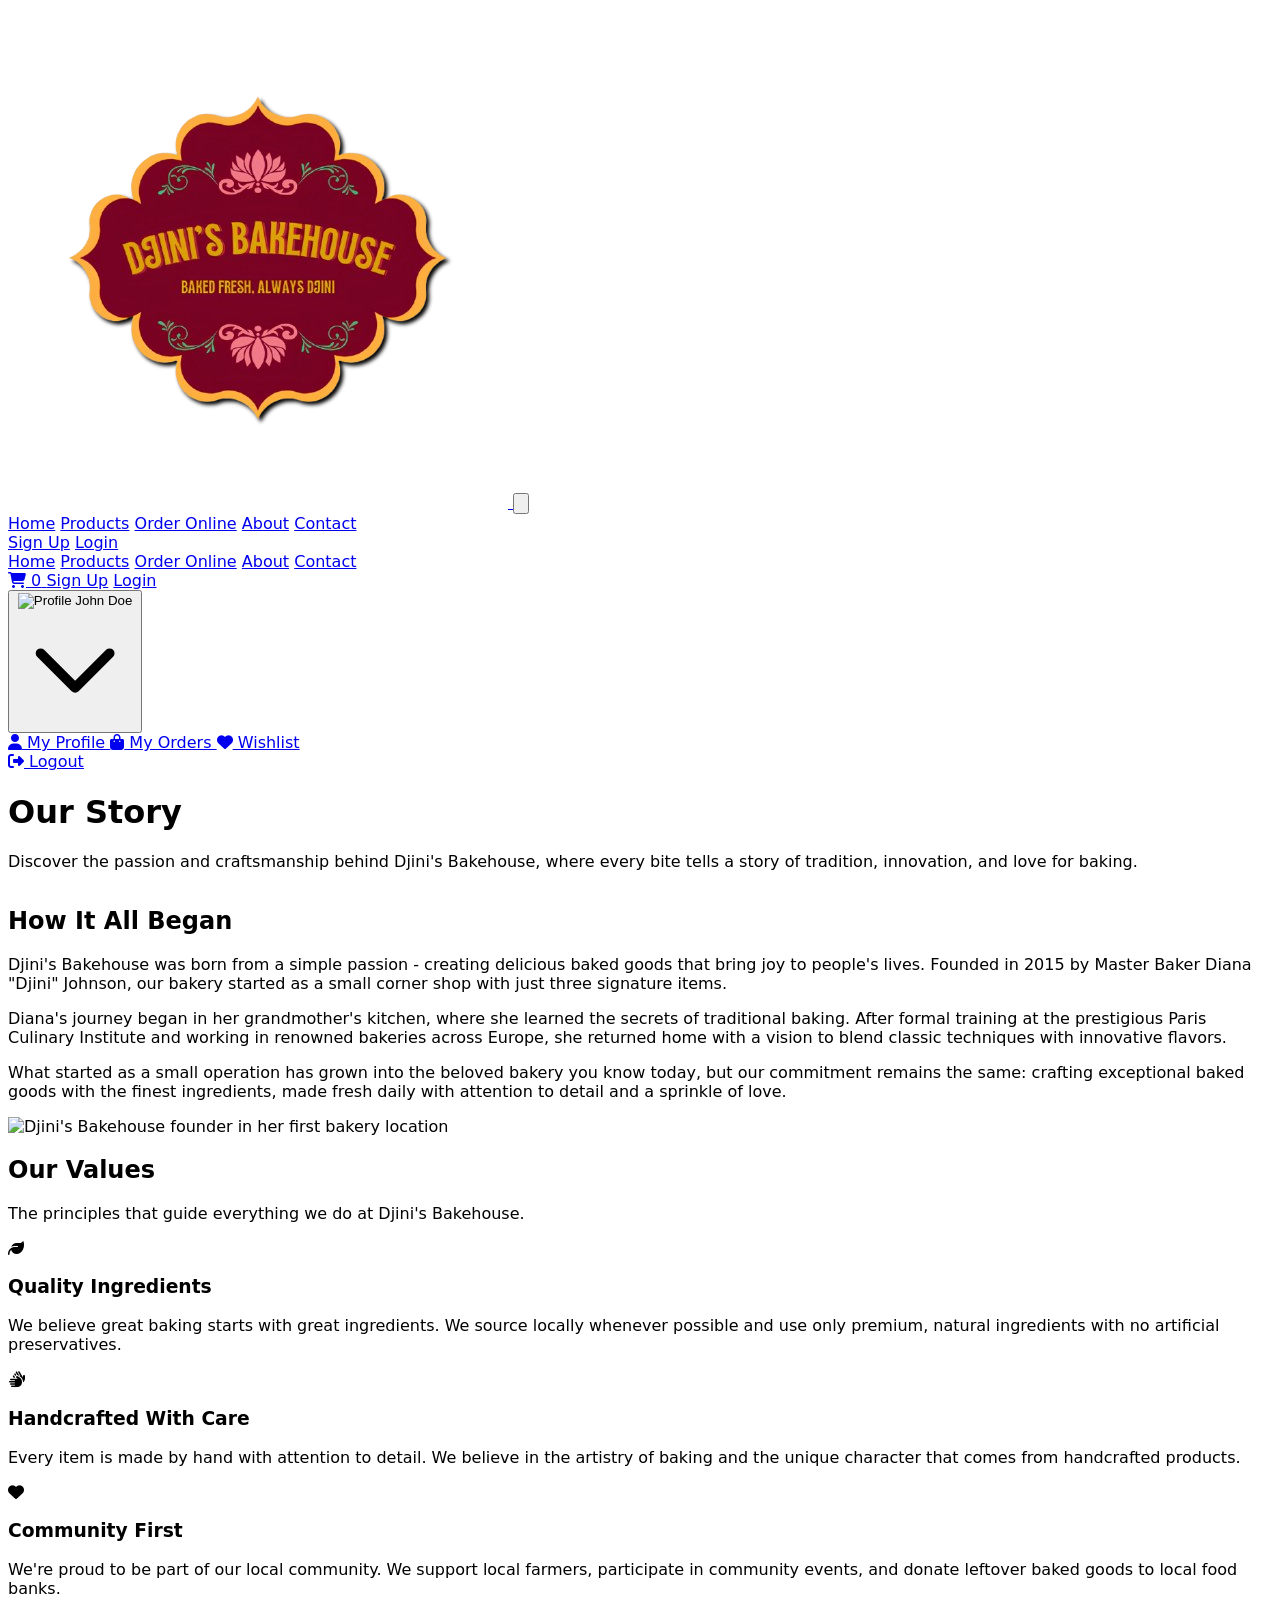
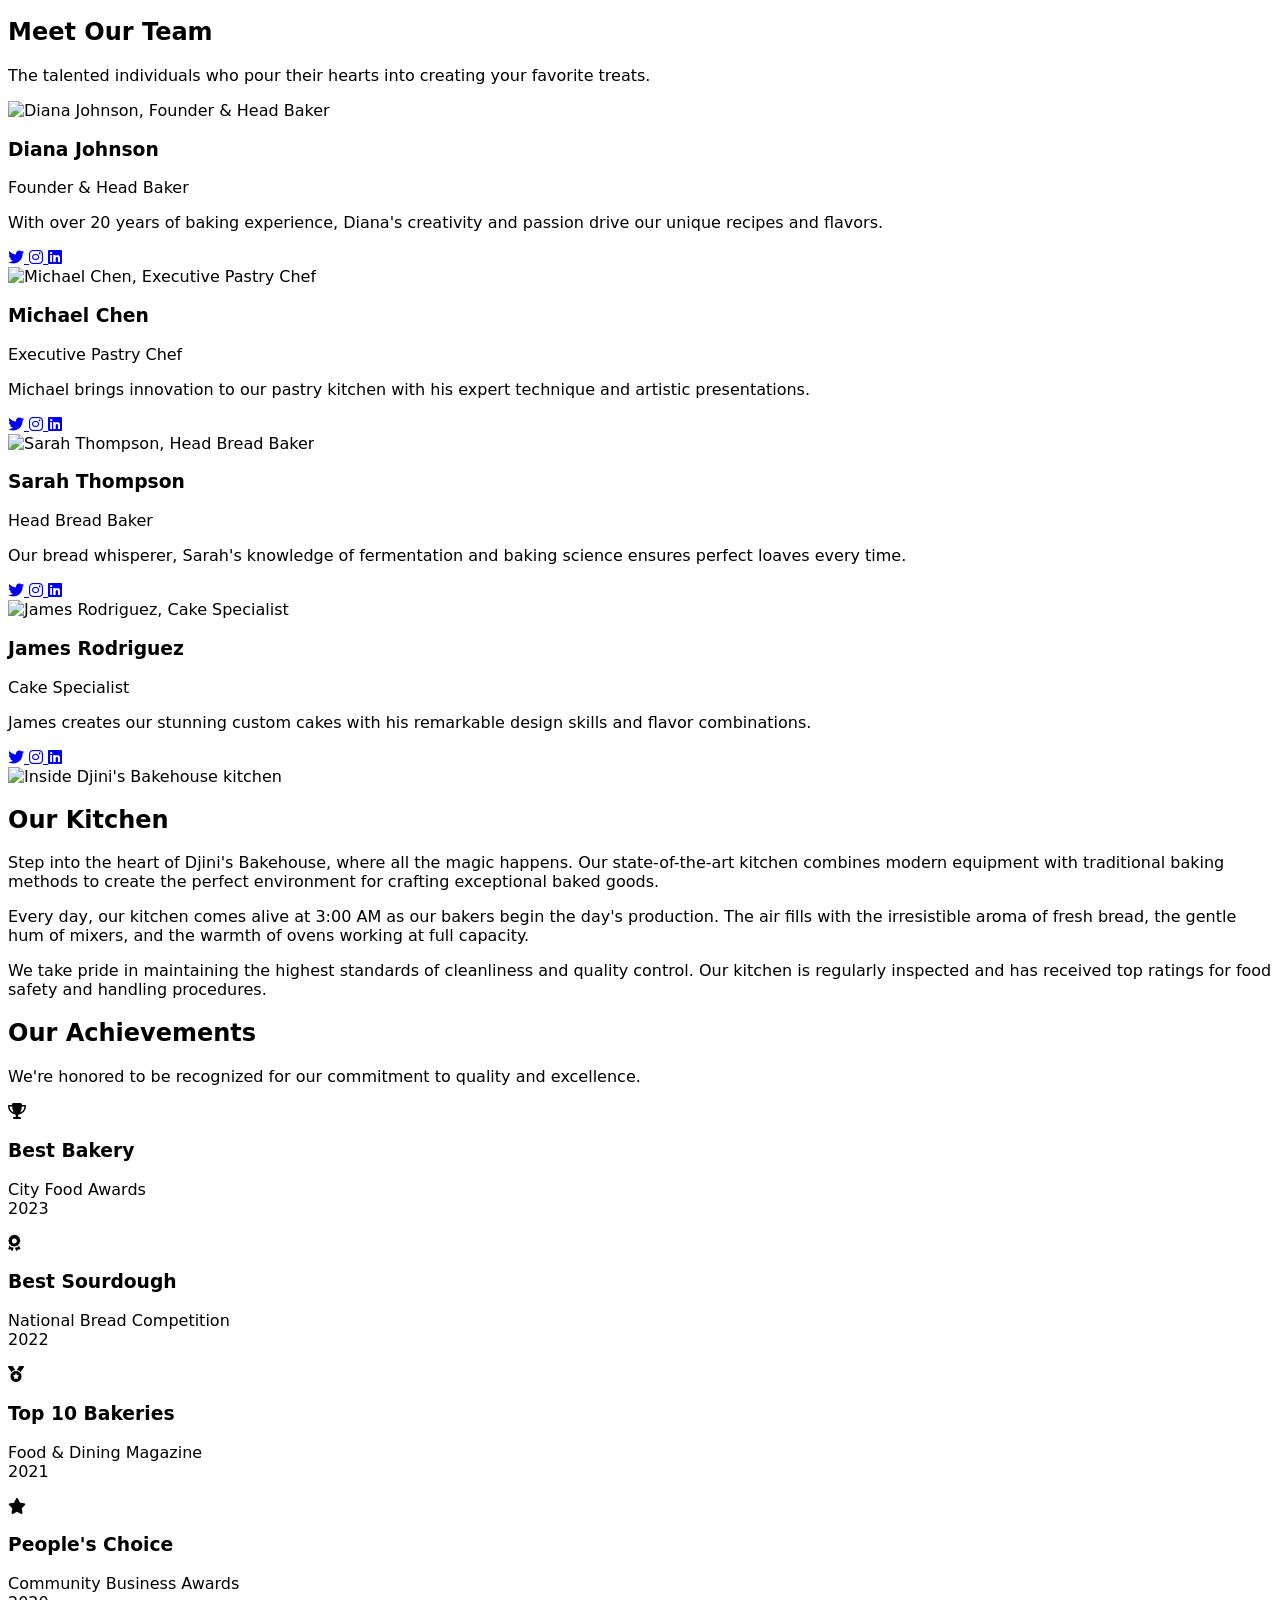
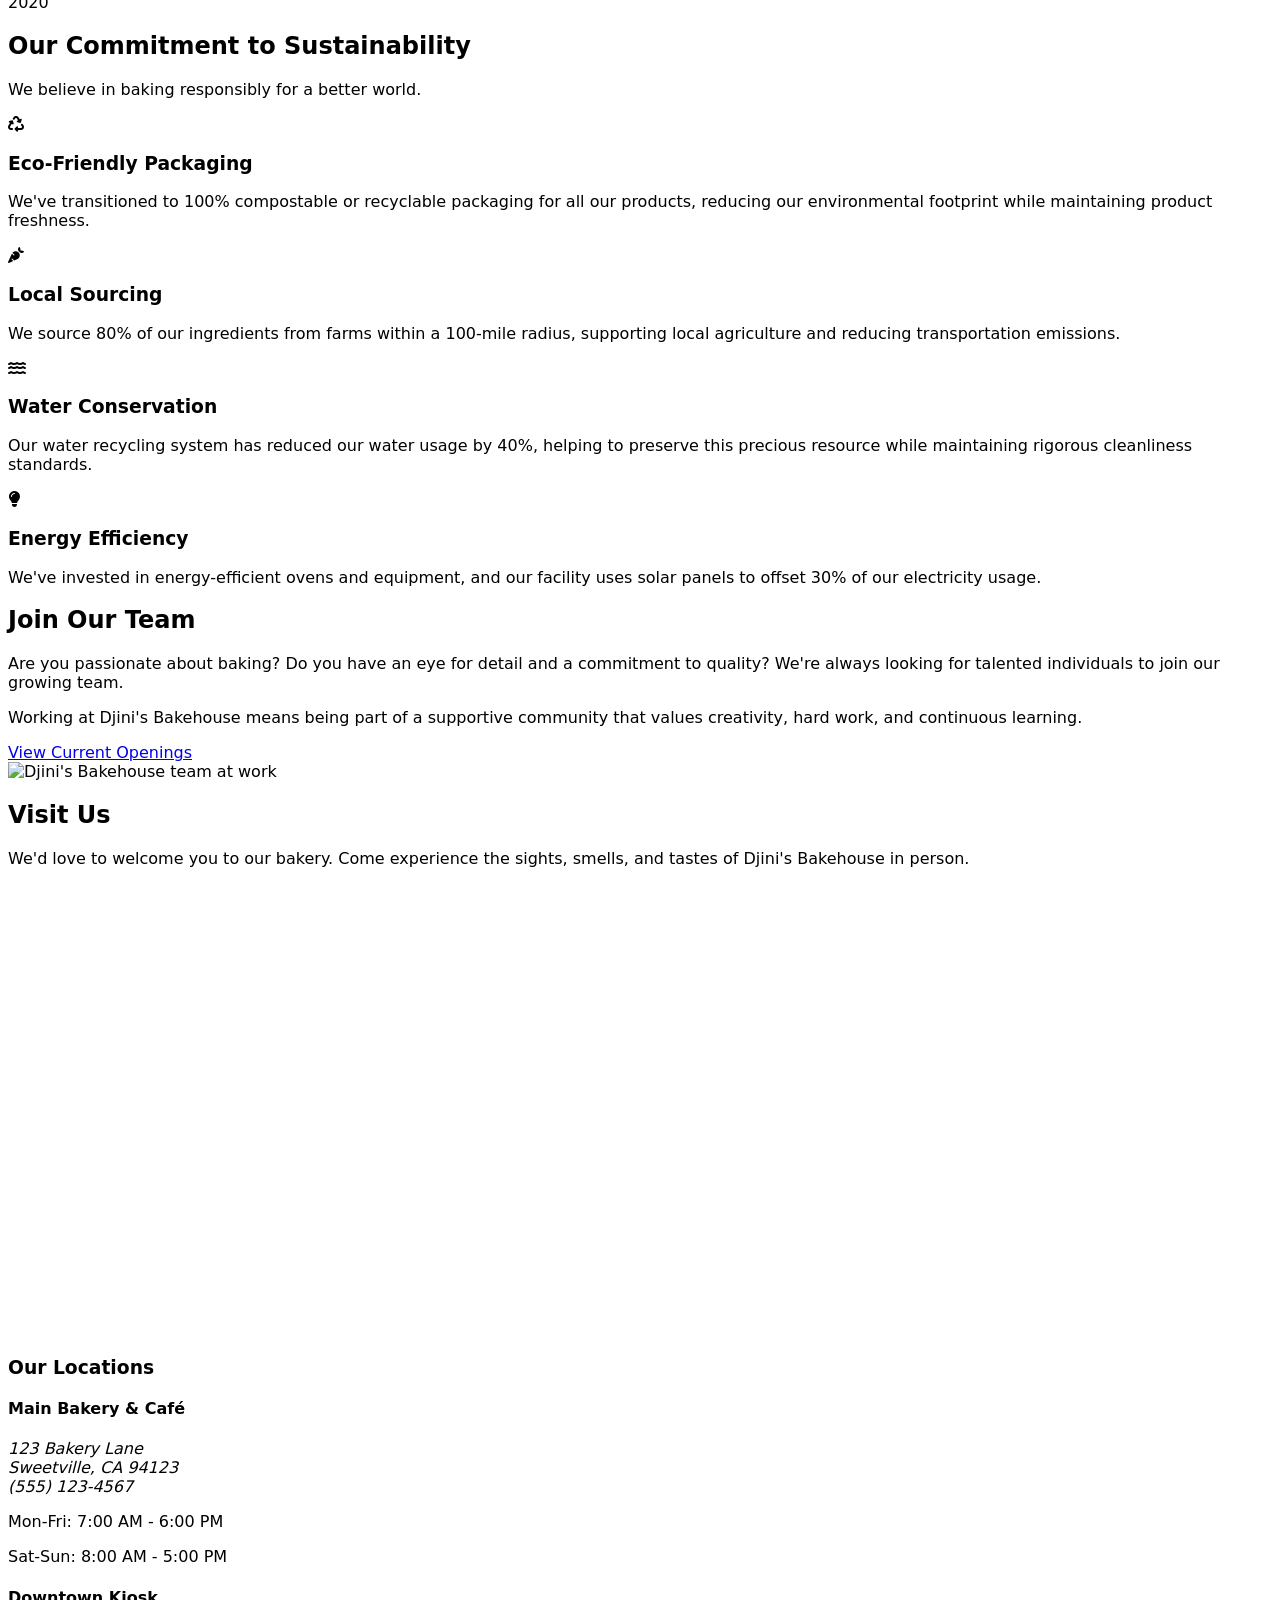
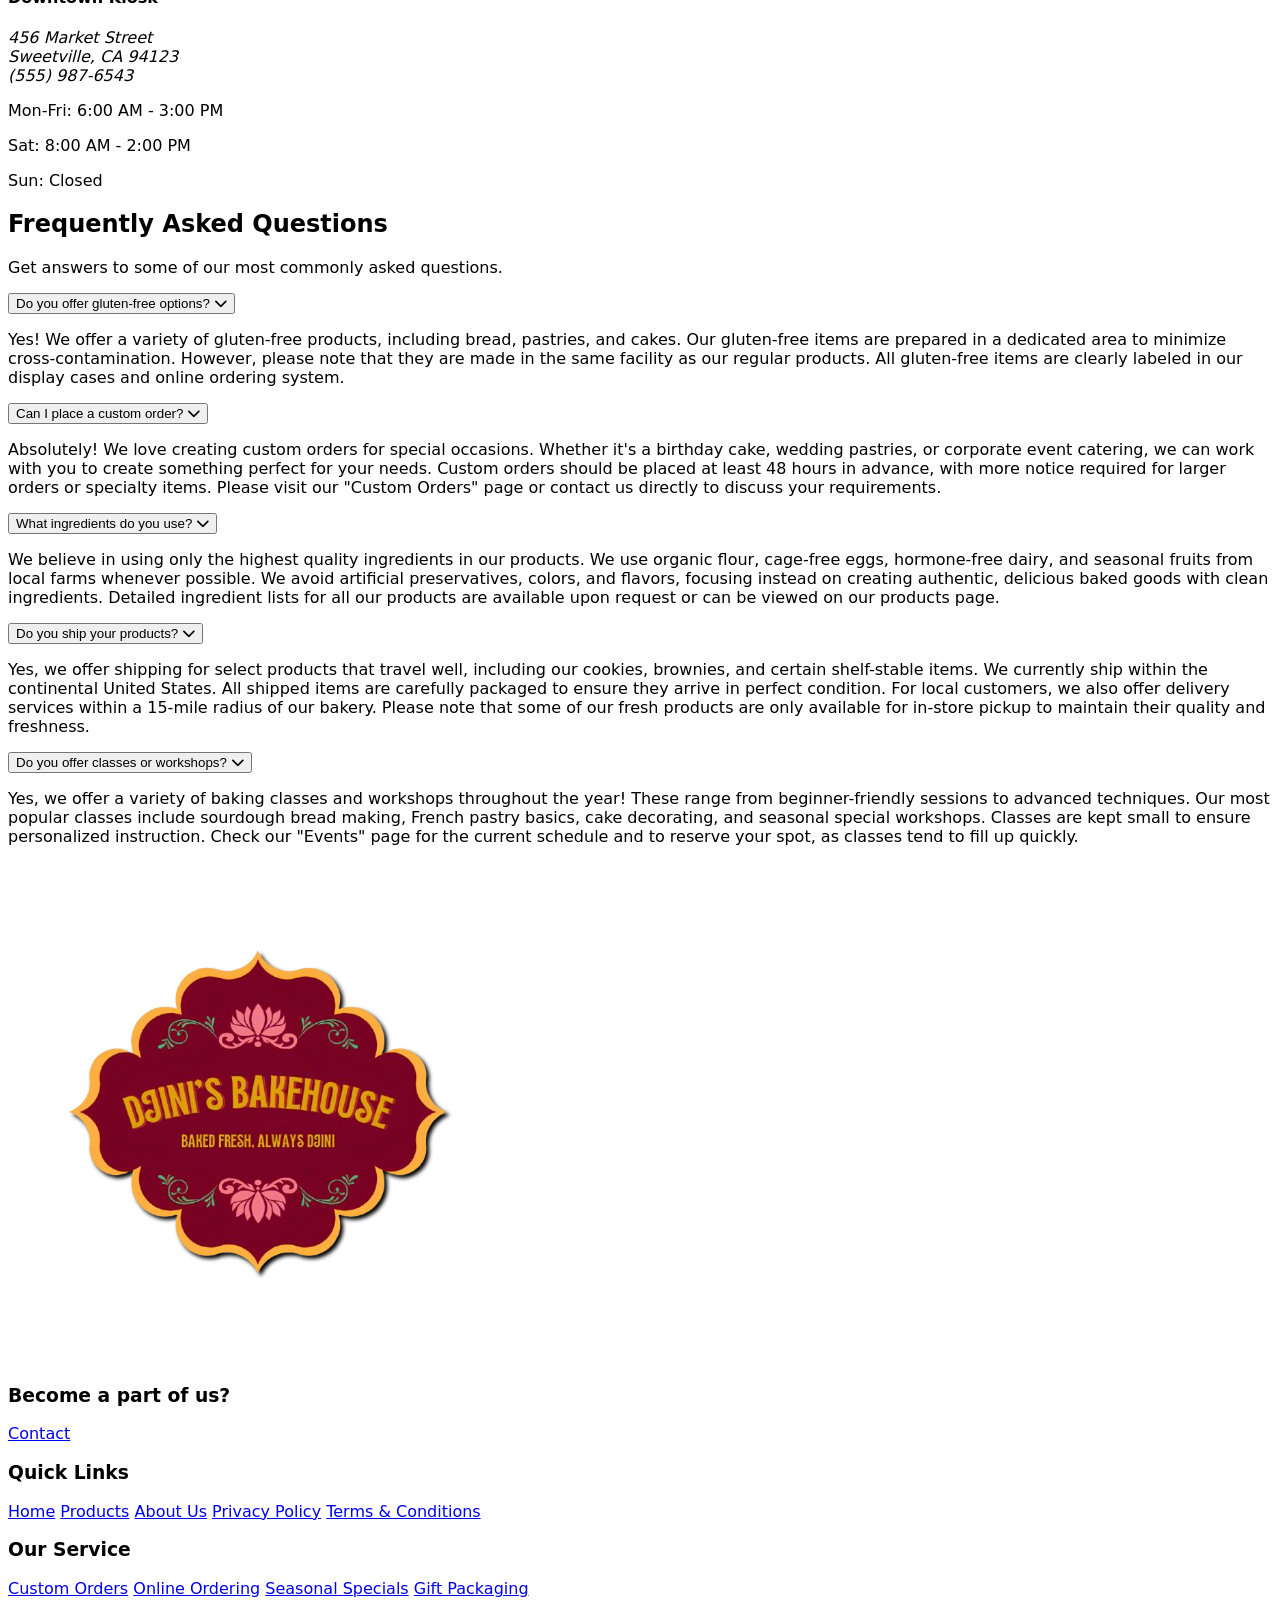
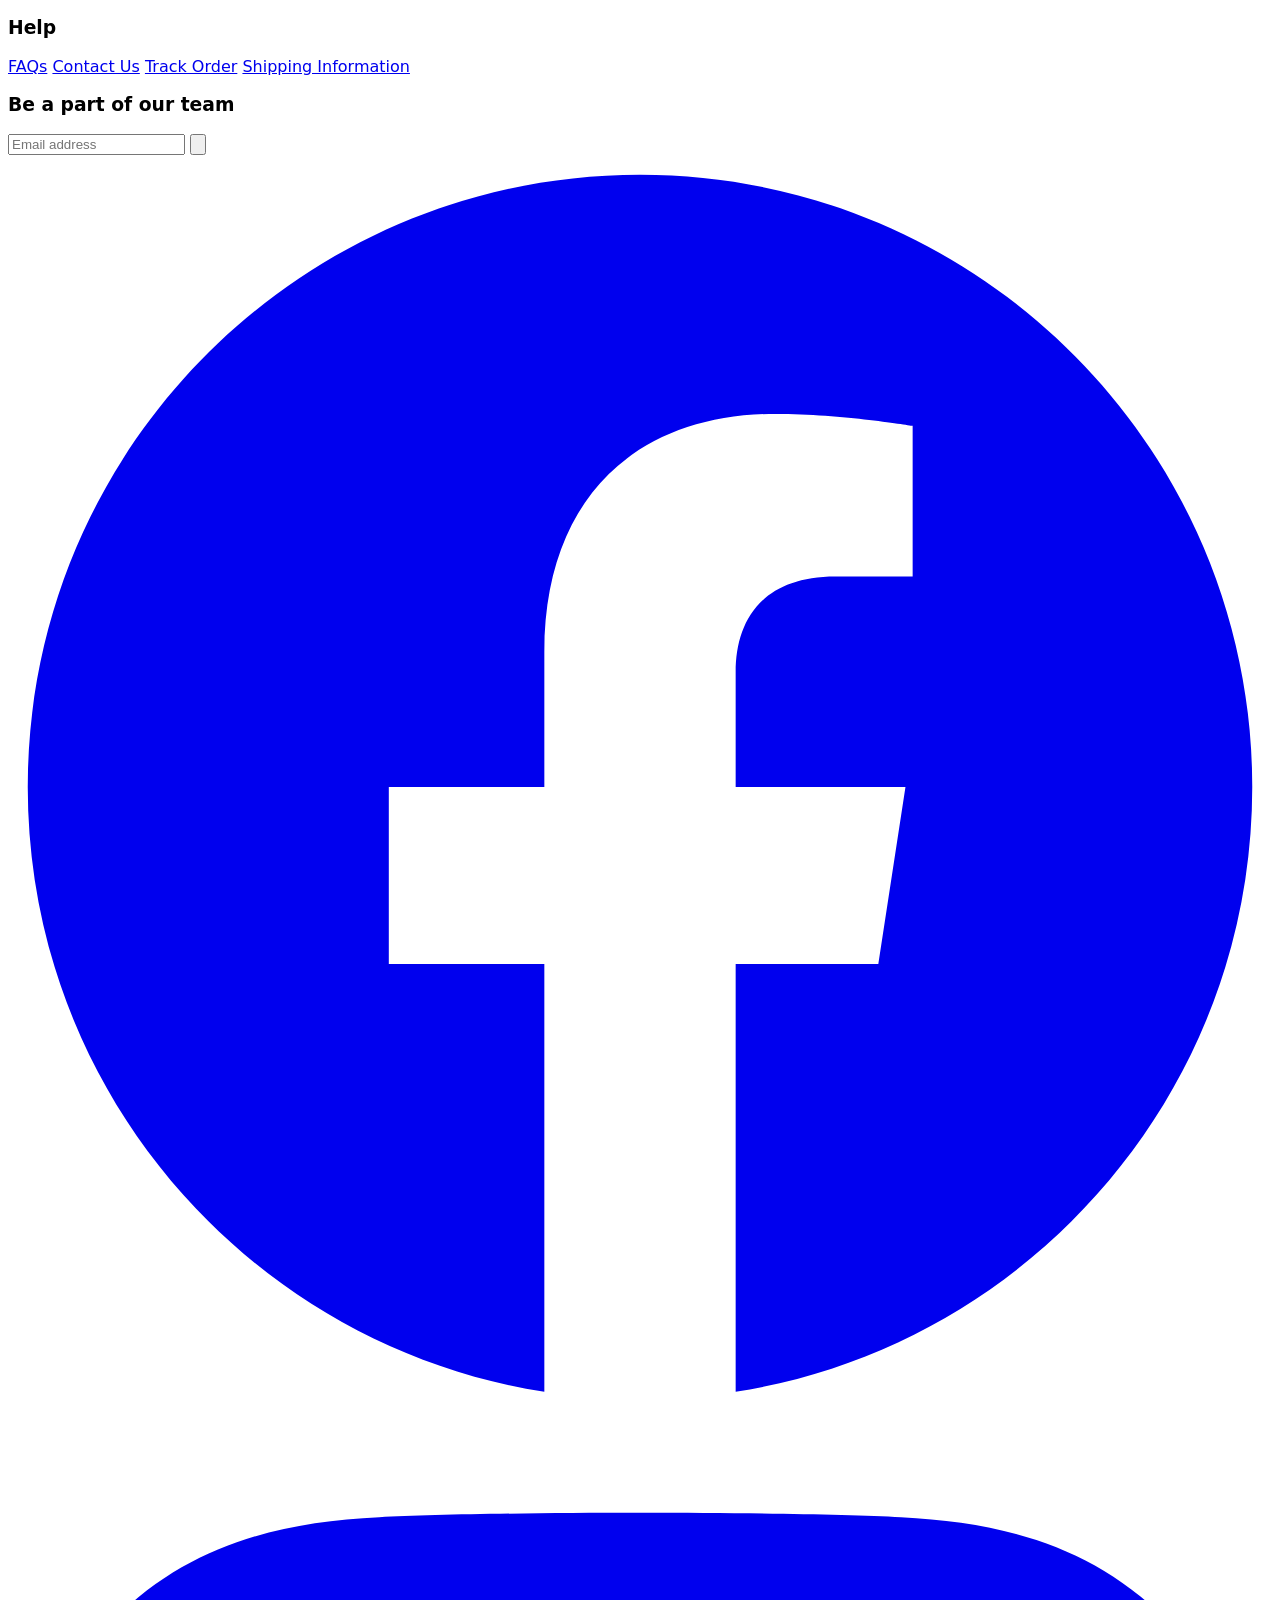
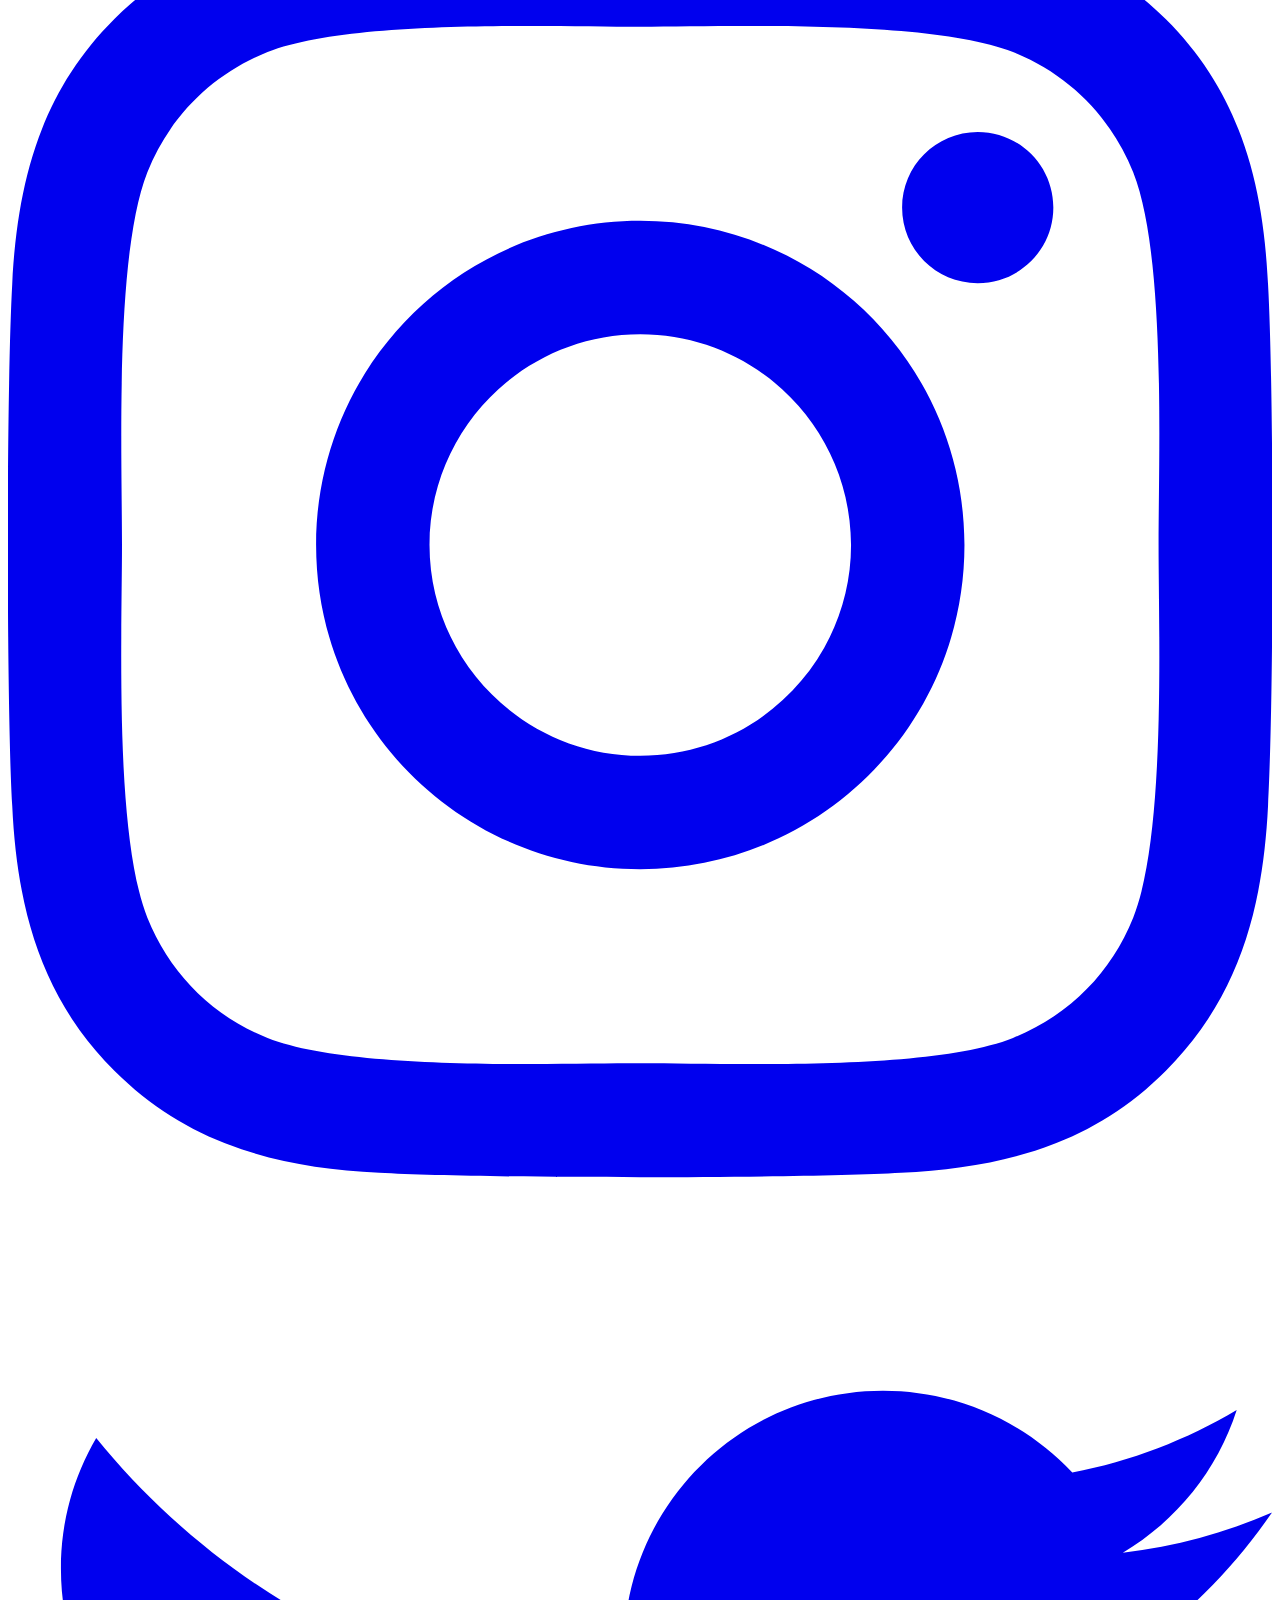
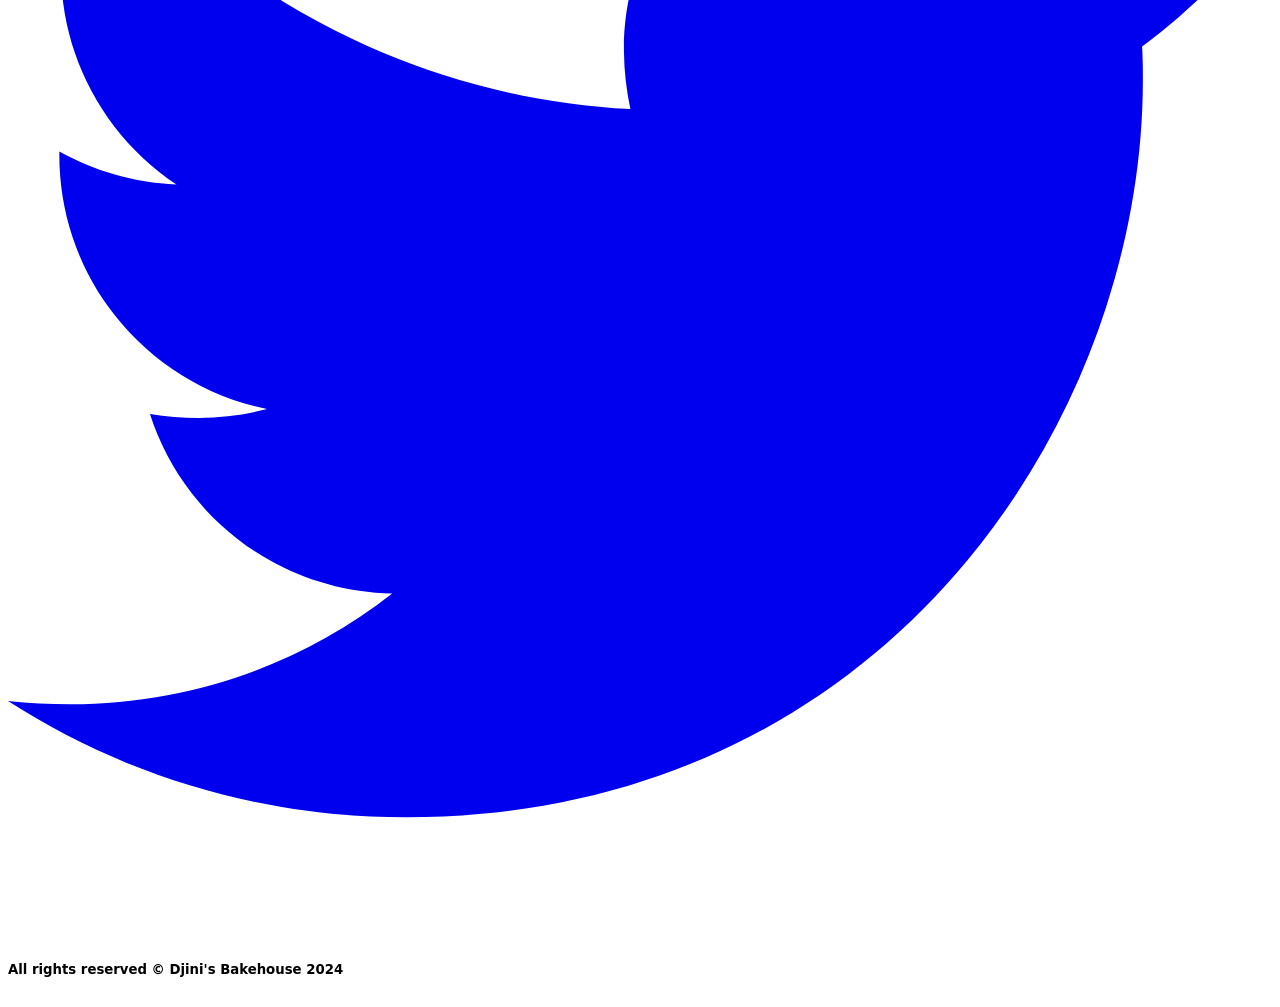
==== pages/about.html @ 9b1b9114 "index updated" ====
<!DOCTYPE html>
<html lang="en">

<head>
  <meta charset="UTF-8" />
  <meta http-equiv="X-UA-Compatible" content="IE=edge" />
  <meta name="viewport" content="width=device-width, initial-scale=1.0" />
  <meta name="description" content="Learn about Djini's Bakehouse - our story, mission, values, and the passionate team behind our delicious baked creations.">
  <title>About Us - Djini's Bakehouse</title>
  <!-- favicon -->
  <link rel="shortcut icon" href="../images/Djini_s_Bakehouse_1_-removebg-preview.png" type="image/x-icon">
  <!-- tailwind cdn -->
  <script src="https://cdn.tailwindcss.com"></script>
  <!-- Font Awesome -->
  <link rel="stylesheet" href="https://cdnjs.cloudflare.com/ajax/libs/font-awesome/6.4.0/css/all.min.css">
  <!-- Custom CSS -->
  <link rel="stylesheet" href="../assets/css/styles.css">
</head>

<body class="text-gray-700 bg-gray-50 font-sans">
  <!-- Mobile menu JavaScript -->
  <script>
    document.addEventListener('DOMContentLoaded', function() {
      const menuBtn = document.getElementById('menu-btn');
      const mobileMenu = document.getElementById('mobile-menu');
      
      menuBtn.addEventListener('click', function() {
        mobileMenu.classList.toggle('hidden');
      });
    });
  </script>

  <nav class="fixed inset-x-0 top-0 z-30 w-full border border-gray-100 bg-white/80 py-2 px-4 shadow backdrop-blur-lg">
    <div class="max-w-7xl mx-auto flex items-center justify-between">
      <a class="flex items-center" href="../index.html">
        <img class="h-16 w-auto" src="../images/Djini_s_Bakehouse_1_-removebg-preview.png" alt="Djini's Bakehouse">
        <span class="sr-only">Djini's Bakehouse</span>
      </a>
      <button id="menu-btn" class="block md:hidden focus:outline-none" aria-label="Toggle menu">
        <svg xmlns="http://www.w3.org/2000/svg" fill="none" viewBox="0 0 24 24" stroke="currentColor" class="w-8 h-8">
          <path stroke-linecap="round" stroke-linejoin="round" stroke-width="2" d="M4 6h16M4 12h16m-7 6h7" />
        </svg>
      </button>
      <div id="mobile-menu" class="hidden absolute top-full left-0 right-0 bg-white shadow-md md:hidden z-40 p-4">
        <a href="../index.html" class="block text-gray-900 hover:bg-gray-100 px-3 py-2 font-semibold rounded-lg">Home</a>
        <a href="products.html" class="block text-gray-900 hover:bg-gray-100 font-semibold px-3 py-2 rounded-lg">Products</a>
        <a href="order.html" class="block text-gray-900 hover:bg-gray-100 px-3 py-2 font-semibold rounded-lg">Order Online</a>
        <a href="about.html" class="block text-gray-900 bg-gray-100 font-semibold px-3 py-2 rounded-lg">About</a>
        <a href="contact.html" class="block text-gray-900 hover:bg-gray-100 font-semibold px-3 py-2 rounded-lg">Contact</a>
        <div class="mt-3 border-t pt-3">
          <a href="signup.html" class="block text-gray-900 bg-gray-100 px-4 py-2 rounded-xl shadow mb-2 text-center">Sign Up</a>
          <a href="login.html" class="block text-white bg-red-500 px-4 py-2 rounded-xl shadow text-center">Login</a>
        </div>
      </div>
      <div id="menu" class="hidden md:flex md:items-center md:gap-4">
        <a href="../index.html" class="text-gray-900 hover:bg-gray-100 px-3 py-2 font-semibold rounded-lg">Home</a>
        <a href="products.html" class="text-gray-900 hover:bg-gray-100 font-semibold px-3 py-2 rounded-lg">Products</a>
        <a href="order.html" class="text-gray-900 hover:bg-gray-100 px-3 py-2 font-semibold rounded-lg">Order Online</a>
        <a href="about.html" class="text-gray-900 bg-gray-100 font-semibold px-3 py-2 rounded-lg">About</a>
        <a href="contact.html" class="text-gray-900 hover:bg-gray-100 font-semibold px-3 py-2 rounded-lg">Contact</a>
      </div>
      <div class="hidden md:flex items-center gap-3">
        <a href="cart.html" class="text-gray-900 hover:text-red-500 relative transition-colors" aria-label="Shopping cart">
          <i class="fas fa-shopping-cart text-xl cart-icon"></i>
          <span id="cart-count" class="cart-count absolute -top-2 -right-2 bg-red-500 text-white text-xs rounded-full w-5 h-5 flex items-center justify-center">0</span>
        </a>
        <a href="signup.html" class="text-gray-900 bg-white hover:bg-gray-100 px-4 py-2 rounded-xl shadow transition-colors">Sign Up</a>
        <a href="login.html" class="text-white bg-red-500 hover:bg-red-600 px-4 py-2 rounded-xl shadow transition-colors">Login</a>
        
        <!-- Profile Menu (hidden by default, shown when logged in) -->
        <div class="relative group profile-menu hidden">
          <button class="flex items-center space-x-1 text-gray-900">
            <img src="../images/profile-placeholder.png" alt="Profile" class="w-8 h-8 rounded-full border-2 border-red-500">
            <span class="font-medium" id="user-name">John Doe</span>
            <svg xmlns="http://www.w3.org/2000/svg" class="h-4 w-4" fill="none" viewBox="0 0 24 24" stroke="currentColor">
              <path stroke-linecap="round" stroke-linejoin="round" stroke-width="2" d="M19 9l-7 7-7-7" />
            </svg>
          </button>
          <div class="absolute right-0 mt-2 w-48 bg-white rounded-lg shadow-lg py-2 z-10 hidden group-hover:block">
            <a href="profile.html" class="block px-4 py-2 text-gray-800 hover:bg-red-50">
              <i class="fas fa-user mr-2"></i> My Profile
            </a>
            <a href="orders.html" class="block px-4 py-2 text-gray-800 hover:bg-red-50">
              <i class="fas fa-shopping-bag mr-2"></i> My Orders
            </a>
            <a href="favorites.html" class="block px-4 py-2 text-gray-800 hover:bg-red-50">
              <i class="fas fa-heart mr-2"></i> Wishlist
            </a>
            <div class="border-t my-2"></div>
            <a href="#" class="logout-button block px-4 py-2 text-gray-800 hover:bg-red-50">
              <i class="fas fa-sign-out-alt mr-2"></i> Logout
            </a>
          </div>
        </div>
      </div>
    </div>
  </nav>

  <!-- Page Header -->
  <header class="pt-32 pb-20 bg-gradient-to-br from-red-50 to-orange-50">
    <div class="container mx-auto px-4">
      <div class="max-w-4xl mx-auto text-center">
        <h1 class="text-5xl md:text-6xl font-bold text-gray-700 mb-6">Our <span class="text-red-500">Story</span></h1>
        <p class="text-xl text-gray-600 leading-relaxed">Discover the passion and craftsmanship behind Djini's Bakehouse, where every bite tells a story of tradition, innovation, and love for baking.</p>
      </div>
    </div>
  </header>

  <main>
    <!-- Our Story Section -->
    <section class="py-16 bg-white">
      <div class="container mx-auto px-4">
        <div class="grid grid-cols-1 lg:grid-cols-2 gap-12 items-center max-w-6xl mx-auto">
          <div class="order-2 lg:order-1">
            <h2 class="text-3xl font-bold text-gray-700 mb-6">How It All <span class="text-red-500">Began</span></h2>
            <p class="text-gray-600 mb-4 leading-relaxed">Djini's Bakehouse was born from a simple passion - creating delicious baked goods that bring joy to people's lives. Founded in 2015 by Master Baker Diana "Djini" Johnson, our bakery started as a small corner shop with just three signature items.</p>
            <p class="text-gray-600 mb-4 leading-relaxed">Diana's journey began in her grandmother's kitchen, where she learned the secrets of traditional baking. After formal training at the prestigious Paris Culinary Institute and working in renowned bakeries across Europe, she returned home with a vision to blend classic techniques with innovative flavors.</p>
            <p class="text-gray-600 leading-relaxed">What started as a small operation has grown into the beloved bakery you know today, but our commitment remains the same: crafting exceptional baked goods with the finest ingredients, made fresh daily with attention to detail and a sprinkle of love.</p>
          </div>
          <div class="order-1 lg:order-2">
            <img src="../images/bakery-story.jpg" alt="Djini's Bakehouse founder in her first bakery location" class="rounded-lg shadow-xl w-full h-auto object-cover" width="600" height="400">
          </div>
        </div>
      </div>
    </section>

    <!-- Our Values Section -->
    <section class="py-16 bg-red-50">
      <div class="container mx-auto px-4">
        <div class="text-center max-w-3xl mx-auto mb-12">
          <h2 class="text-3xl font-bold text-gray-700 mb-4">Our <span class="text-red-500">Values</span></h2>
          <p class="text-gray-600">The principles that guide everything we do at Djini's Bakehouse.</p>
        </div>
        
        <div class="grid grid-cols-1 md:grid-cols-3 gap-8 max-w-5xl mx-auto">
          <div class="bg-white p-8 rounded-lg shadow-lg hover:shadow-xl transition duration-300">
            <div class="bg-red-100 rounded-full w-16 h-16 flex items-center justify-center mb-6 mx-auto">
              <i class="fas fa-leaf text-red-500 text-2xl"></i>
            </div>
            <h3 class="text-xl font-bold text-gray-700 mb-3 text-center">Quality Ingredients</h3>
            <p class="text-gray-600 text-center">We believe great baking starts with great ingredients. We source locally whenever possible and use only premium, natural ingredients with no artificial preservatives.</p>
          </div>
          
          <div class="bg-white p-8 rounded-lg shadow-lg hover:shadow-xl transition duration-300">
            <div class="bg-red-100 rounded-full w-16 h-16 flex items-center justify-center mb-6 mx-auto">
              <i class="fas fa-hands text-red-500 text-2xl"></i>
            </div>
            <h3 class="text-xl font-bold text-gray-700 mb-3 text-center">Handcrafted With Care</h3>
            <p class="text-gray-600 text-center">Every item is made by hand with attention to detail. We believe in the artistry of baking and the unique character that comes from handcrafted products.</p>
          </div>
          
          <div class="bg-white p-8 rounded-lg shadow-lg hover:shadow-xl transition duration-300">
            <div class="bg-red-100 rounded-full w-16 h-16 flex items-center justify-center mb-6 mx-auto">
              <i class="fas fa-heart text-red-500 text-2xl"></i>
            </div>
            <h3 class="text-xl font-bold text-gray-700 mb-3 text-center">Community First</h3>
            <p class="text-gray-600 text-center">We're proud to be part of our local community. We support local farmers, participate in community events, and donate leftover baked goods to local food banks.</p>
          </div>
        </div>
      </div>
    </section>

    <!-- Meet Our Team Section -->
    <section class="py-16 bg-white">
      <div class="container mx-auto px-4">
        <div class="text-center max-w-3xl mx-auto mb-12">
          <h2 class="text-3xl font-bold text-gray-700 mb-4">Meet Our <span class="text-red-500">Team</span></h2>
          <p class="text-gray-600">The talented individuals who pour their hearts into creating your favorite treats.</p>
        </div>
        
        <div class="grid grid-cols-1 md:grid-cols-2 lg:grid-cols-4 gap-8 max-w-6xl mx-auto">
          <div class="bg-gray-50 rounded-lg overflow-hidden shadow-md hover:shadow-lg transition duration-300">
            <img src="../images/chef-diana.jpg" alt="Diana Johnson, Founder & Head Baker" class="w-full h-64 object-cover" width="300" height="300">
            <div class="p-6">
              <h3 class="text-xl font-bold text-gray-700 mb-1">Diana Johnson</h3>
              <p class="text-red-500 font-medium mb-3">Founder & Head Baker</p>
              <p class="text-gray-600 text-sm">With over 20 years of baking experience, Diana's creativity and passion drive our unique recipes and flavors.</p>
              <div class="flex mt-4 space-x-3">
                <a href="#" class="text-gray-500 hover:text-red-500" aria-label="Twitter">
                  <i class="fab fa-twitter"></i>
                </a>
                <a href="#" class="text-gray-500 hover:text-red-500" aria-label="Instagram">
                  <i class="fab fa-instagram"></i>
                </a>
                <a href="#" class="text-gray-500 hover:text-red-500" aria-label="LinkedIn">
                  <i class="fab fa-linkedin"></i>
                </a>
              </div>
            </div>
          </div>
          
          <div class="bg-gray-50 rounded-lg overflow-hidden shadow-md hover:shadow-lg transition duration-300">
            <img src="../images/chef-michael.jpg" alt="Michael Chen, Executive Pastry Chef" class="w-full h-64 object-cover" width="300" height="300">
            <div class="p-6">
              <h3 class="text-xl font-bold text-gray-700 mb-1">Michael Chen</h3>
              <p class="text-red-500 font-medium mb-3">Executive Pastry Chef</p>
              <p class="text-gray-600 text-sm">Michael brings innovation to our pastry kitchen with his expert technique and artistic presentations.</p>
              <div class="flex mt-4 space-x-3">
                <a href="#" class="text-gray-500 hover:text-red-500" aria-label="Twitter">
                  <i class="fab fa-twitter"></i>
                </a>
                <a href="#" class="text-gray-500 hover:text-red-500" aria-label="Instagram">
                  <i class="fab fa-instagram"></i>
                </a>
                <a href="#" class="text-gray-500 hover:text-red-500" aria-label="LinkedIn">
                  <i class="fab fa-linkedin"></i>
                </a>
              </div>
            </div>
          </div>
          
          <div class="bg-gray-50 rounded-lg overflow-hidden shadow-md hover:shadow-lg transition duration-300">
            <img src="../images/chef-sarah.jpg" alt="Sarah Thompson, Head Bread Baker" class="w-full h-64 object-cover" width="300" height="300">
            <div class="p-6">
              <h3 class="text-xl font-bold text-gray-700 mb-1">Sarah Thompson</h3>
              <p class="text-red-500 font-medium mb-3">Head Bread Baker</p>
              <p class="text-gray-600 text-sm">Our bread whisperer, Sarah's knowledge of fermentation and baking science ensures perfect loaves every time.</p>
              <div class="flex mt-4 space-x-3">
                <a href="#" class="text-gray-500 hover:text-red-500" aria-label="Twitter">
                  <i class="fab fa-twitter"></i>
                </a>
                <a href="#" class="text-gray-500 hover:text-red-500" aria-label="Instagram">
                  <i class="fab fa-instagram"></i>
                </a>
                <a href="#" class="text-gray-500 hover:text-red-500" aria-label="LinkedIn">
                  <i class="fab fa-linkedin"></i>
                </a>
              </div>
            </div>
          </div>
          
          <div class="bg-gray-50 rounded-lg overflow-hidden shadow-md hover:shadow-lg transition duration-300">
            <img src="../images/chef-james.jpg" alt="James Rodriguez, Cake Specialist" class="w-full h-64 object-cover" width="300" height="300">
            <div class="p-6">
              <h3 class="text-xl font-bold text-gray-700 mb-1">James Rodriguez</h3>
              <p class="text-red-500 font-medium mb-3">Cake Specialist</p>
              <p class="text-gray-600 text-sm">James creates our stunning custom cakes with his remarkable design skills and flavor combinations.</p>
              <div class="flex mt-4 space-x-3">
                <a href="#" class="text-gray-500 hover:text-red-500" aria-label="Twitter">
                  <i class="fab fa-twitter"></i>
                </a>
                <a href="#" class="text-gray-500 hover:text-red-500" aria-label="Instagram">
                  <i class="fab fa-instagram"></i>
                </a>
                <a href="#" class="text-gray-500 hover:text-red-500" aria-label="LinkedIn">
                  <i class="fab fa-linkedin"></i>
                </a>
              </div>
            </div>
          </div>
        </div>
      </div>
    </section>

    <!-- Our Kitchen Section -->
    <section class="py-16 bg-gradient-to-br from-orange-50 to-red-50">
      <div class="container mx-auto px-4">
        <div class="grid grid-cols-1 lg:grid-cols-2 gap-12 items-center max-w-6xl mx-auto">
          <div>
            <img src="../images/bakery-kitchen.jpg" alt="Inside Djini's Bakehouse kitchen" class="rounded-lg shadow-xl w-full h-auto object-cover" width="600" height="400">
          </div>
          <div>
            <h2 class="text-3xl font-bold text-gray-700 mb-6">Our <span class="text-red-500">Kitchen</span></h2>
            <p class="text-gray-600 mb-4 leading-relaxed">Step into the heart of Djini's Bakehouse, where all the magic happens. Our state-of-the-art kitchen combines modern equipment with traditional baking methods to create the perfect environment for crafting exceptional baked goods.</p>
            <p class="text-gray-600 mb-4 leading-relaxed">Every day, our kitchen comes alive at 3:00 AM as our bakers begin the day's production. The air fills with the irresistible aroma of fresh bread, the gentle hum of mixers, and the warmth of ovens working at full capacity.</p>
            <p class="text-gray-600 leading-relaxed">We take pride in maintaining the highest standards of cleanliness and quality control. Our kitchen is regularly inspected and has received top ratings for food safety and handling procedures.</p>
          </div>
        </div>
      </div>
    </section>

    <!-- Our Achievements Section -->
    <section class="py-16 bg-white">
      <div class="container mx-auto px-4">
        <div class="text-center max-w-3xl mx-auto mb-12">
          <h2 class="text-3xl font-bold text-gray-700 mb-4">Our <span class="text-red-500">Achievements</span></h2>
          <p class="text-gray-600">We're honored to be recognized for our commitment to quality and excellence.</p>
        </div>
        
        <div class="grid grid-cols-1 md:grid-cols-2 lg:grid-cols-4 gap-8 max-w-5xl mx-auto">
          <div class="text-center">
            <div class="bg-red-100 rounded-full w-20 h-20 flex items-center justify-center mb-4 mx-auto">
              <i class="fas fa-trophy text-red-500 text-3xl"></i>
            </div>
            <h3 class="text-xl font-bold text-gray-700 mb-2">Best Bakery</h3>
            <p class="text-gray-600">City Food Awards<br>2023</p>
          </div>
          
          <div class="text-center">
            <div class="bg-red-100 rounded-full w-20 h-20 flex items-center justify-center mb-4 mx-auto">
              <i class="fas fa-award text-red-500 text-3xl"></i>
            </div>
            <h3 class="text-xl font-bold text-gray-700 mb-2">Best Sourdough</h3>
            <p class="text-gray-600">National Bread Competition<br>2022</p>
          </div>
          
          <div class="text-center">
            <div class="bg-red-100 rounded-full w-20 h-20 flex items-center justify-center mb-4 mx-auto">
              <i class="fas fa-medal text-red-500 text-3xl"></i>
            </div>
            <h3 class="text-xl font-bold text-gray-700 mb-2">Top 10 Bakeries</h3>
            <p class="text-gray-600">Food & Dining Magazine<br>2021</p>
          </div>
          
          <div class="text-center">
            <div class="bg-red-100 rounded-full w-20 h-20 flex items-center justify-center mb-4 mx-auto">
              <i class="fas fa-star text-red-500 text-3xl"></i>
            </div>
            <h3 class="text-xl font-bold text-gray-700 mb-2">People's Choice</h3>
            <p class="text-gray-600">Community Business Awards<br>2020</p>
          </div>
        </div>
      </div>
    </section>

    <!-- Sustainability Section -->
    <section class="py-16 bg-green-50">
      <div class="container mx-auto px-4">
        <div class="max-w-4xl mx-auto">
          <div class="text-center mb-12">
            <h2 class="text-3xl font-bold text-gray-700 mb-4">Our Commitment to <span class="text-green-600">Sustainability</span></h2>
            <p class="text-gray-600">We believe in baking responsibly for a better world.</p>
          </div>
          
          <div class="grid grid-cols-1 md:grid-cols-2 gap-8">
            <div class="bg-white p-6 rounded-lg shadow-md">
              <div class="flex items-center mb-4">
                <div class="bg-green-100 rounded-full w-12 h-12 flex items-center justify-center mr-4">
                  <i class="fas fa-recycle text-green-600 text-xl"></i>
                </div>
                <h3 class="text-xl font-bold text-gray-700">Eco-Friendly Packaging</h3>
              </div>
              <p class="text-gray-600">We've transitioned to 100% compostable or recyclable packaging for all our products, reducing our environmental footprint while maintaining product freshness.</p>
            </div>
            
            <div class="bg-white p-6 rounded-lg shadow-md">
              <div class="flex items-center mb-4">
                <div class="bg-green-100 rounded-full w-12 h-12 flex items-center justify-center mr-4">
                  <i class="fas fa-carrot text-green-600 text-xl"></i>
                </div>
                <h3 class="text-xl font-bold text-gray-700">Local Sourcing</h3>
              </div>
              <p class="text-gray-600">We source 80% of our ingredients from farms within a 100-mile radius, supporting local agriculture and reducing transportation emissions.</p>
            </div>
            
            <div class="bg-white p-6 rounded-lg shadow-md">
              <div class="flex items-center mb-4">
                <div class="bg-green-100 rounded-full w-12 h-12 flex items-center justify-center mr-4">
                  <i class="fas fa-water text-green-600 text-xl"></i>
                </div>
                <h3 class="text-xl font-bold text-gray-700">Water Conservation</h3>
              </div>
              <p class="text-gray-600">Our water recycling system has reduced our water usage by 40%, helping to preserve this precious resource while maintaining rigorous cleanliness standards.</p>
            </div>
            
            <div class="bg-white p-6 rounded-lg shadow-md">
              <div class="flex items-center mb-4">
                <div class="bg-green-100 rounded-full w-12 h-12 flex items-center justify-center mr-4">
                  <i class="fas fa-lightbulb text-green-600 text-xl"></i>
                </div>
                <h3 class="text-xl font-bold text-gray-700">Energy Efficiency</h3>
              </div>
              <p class="text-gray-600">We've invested in energy-efficient ovens and equipment, and our facility uses solar panels to offset 30% of our electricity usage.</p>
            </div>
          </div>
        </div>
      </div>
    </section>

    <!-- Join Our Team Section -->
    <section class="py-16 bg-white">
      <div class="container mx-auto px-4">
        <div class="max-w-5xl mx-auto bg-gradient-to-br from-red-500 to-orange-500 rounded-2xl shadow-xl overflow-hidden">
          <div class="grid grid-cols-1 lg:grid-cols-2">
            <div class="p-10 lg:p-12">
              <h2 class="text-3xl font-bold text-white mb-4">Join Our Team</h2>
              <p class="text-white/90 mb-6">Are you passionate about baking? Do you have an eye for detail and a commitment to quality? We're always looking for talented individuals to join our growing team.</p>
              <p class="text-white/90 mb-8">Working at Djini's Bakehouse means being part of a supportive community that values creativity, hard work, and continuous learning.</p>
              <a href="careers.html" class="inline-block bg-white text-red-500 font-bold px-6 py-3 rounded-lg hover:bg-gray-100 transition shadow-md">
                View Current Openings
              </a>
            </div>
            <div class="hidden lg:block">
              <img src="../images/bakery-team.jpg" alt="Djini's Bakehouse team at work" class="h-full w-full object-cover" width="600" height="400">
            </div>
          </div>
        </div>
      </div>
    </section>

    <!-- Visit Us Section -->
    <section class="py-16 bg-gray-50">
      <div class="container mx-auto px-4">
        <div class="text-center max-w-3xl mx-auto mb-12">
          <h2 class="text-3xl font-bold text-gray-700 mb-4">Visit <span class="text-red-500">Us</span></h2>
          <p class="text-gray-600">We'd love to welcome you to our bakery. Come experience the sights, smells, and tastes of Djini's Bakehouse in person.</p>
        </div>
        
        <div class="grid grid-cols-1 lg:grid-cols-5 gap-8 max-w-6xl mx-auto">
          <div class="lg:col-span-3">
            <div class="bg-white rounded-lg shadow-lg overflow-hidden h-full">
              <iframe src="https://www.google.com/maps/embed?pb=!1m18!1m12!1m3!1d3153.0625364133704!2d-122.41941548493247!3d37.77492977975919!2m3!1f0!2f0!3f0!3m2!1i1024!2i768!4f13.1!3m3!1m2!1s0x808580a97cae20eb%3A0x5cbaee91b2b5b38e!2sBakery%20St%2C%20San%20Francisco%2C%20CA%2094110%2C%20USA!5e0!3m2!1sen!2s!4v1710281528615!5m2!1sen!2s" width="100%" height="450" style="border:0;" allowfullscreen="" loading="lazy" referrerpolicy="no-referrer-when-downgrade"></iframe>
            </div>
          </div>
          
          <div class="lg:col-span-2">
            <div class="bg-white rounded-lg shadow-lg p-8 h-full">
              <h3 class="text-2xl font-bold text-gray-700 mb-4">Our Locations</h3>
              
              <div class="mb-6">
                <h4 class="font-bold text-gray-700 mb-2">Main Bakery & Café</h4>
                <address class="not-italic text-gray-600 mb-3">
                  123 Bakery Lane<br>
                  Sweetville, CA 94123<br>
                  (555) 123-4567
                </address>
                <div class="text-gray-600">
                  <p class="mb-1"><span class="font-medium">Mon-Fri:</span> 7:00 AM - 6:00 PM</p>
                  <p><span class="font-medium">Sat-Sun:</span> 8:00 AM - 5:00 PM</p>
                </div>
              </div>
              
              <div>
                <h4 class="font-bold text-gray-700 mb-2">Downtown Kiosk</h4>
                <address class="not-italic text-gray-600 mb-3">
                  456 Market Street<br>
                  Sweetville, CA 94123<br>
                  (555) 987-6543
                </address>
                <div class="text-gray-600">
                  <p class="mb-1"><span class="font-medium">Mon-Fri:</span> 6:00 AM - 3:00 PM</p>
                  <p><span class="font-medium">Sat:</span> 8:00 AM - 2:00 PM</p>
                  <p><span class="font-medium">Sun:</span> Closed</p>
                </div>
              </div>
            </div>
          </div>
        </div>
      </div>
    </section>

    <!-- FAQ Section -->
    <section class="py-16 bg-white">
      <div class="container mx-auto px-4">
        <div class="text-center max-w-3xl mx-auto mb-12">
          <h2 class="text-3xl font-bold text-gray-700 mb-4">Frequently Asked <span class="text-red-500">Questions</span></h2>
          <p class="text-gray-600">Get answers to some of our most commonly asked questions.</p>
        </div>
        
        <div class="max-w-3xl mx-auto">
          <div class="bg-white shadow-lg rounded-lg overflow-hidden">
            <div class="divide-y">
              <div class="p-6">
                <button class="faq-question flex justify-between items-center w-full text-left font-semibold">
                  <span>Do you offer gluten-free options?</span>
                  <i class="fas fa-chevron-down text-red-500 transition-transform duration-300"></i>
                </button>
                <div class="faq-answer hidden mt-4 text-gray-600">
                  <p>Yes! We offer a variety of gluten-free products, including bread, pastries, and cakes. Our gluten-free items are prepared in a dedicated area to minimize cross-contamination. However, please note that they are made in the same facility as our regular products. All gluten-free items are clearly labeled in our display cases and online ordering system.</p>
                </div>
              </div>
              
              <div class="p-6">
                <button class="faq-question flex justify-between items-center w-full text-left font-semibold">
                  <span>Can I place a custom order?</span>
                  <i class="fas fa-chevron-down text-red-500 transition-transform duration-300"></i>
                </button>
                <div class="faq-answer hidden mt-4 text-gray-600">
                  <p>Absolutely! We love creating custom orders for special occasions. Whether it's a birthday cake, wedding pastries, or corporate event catering, we can work with you to create something perfect for your needs. Custom orders should be placed at least 48 hours in advance, with more notice required for larger orders or specialty items. Please visit our "Custom Orders" page or contact us directly to discuss your requirements.</p>
                </div>
              </div>
              
              <div class="p-6">
                <button class="faq-question flex justify-between items-center w-full text-left font-semibold">
                  <span>What ingredients do you use?</span>
                  <i class="fas fa-chevron-down text-red-500 transition-transform duration-300"></i>
                </button>
                <div class="faq-answer hidden mt-4 text-gray-600">
                  <p>We believe in using only the highest quality ingredients in our products. We use organic flour, cage-free eggs, hormone-free dairy, and seasonal fruits from local farms whenever possible. We avoid artificial preservatives, colors, and flavors, focusing instead on creating authentic, delicious baked goods with clean ingredients. Detailed ingredient lists for all our products are available upon request or can be viewed on our products page.</p>
                </div>
              </div>
              
              <div class="p-6">
                <button class="faq-question flex justify-between items-center w-full text-left font-semibold">
                  <span>Do you ship your products?</span>
                  <i class="fas fa-chevron-down text-red-500 transition-transform duration-300"></i>
                </button>
                <div class="faq-answer hidden mt-4 text-gray-600">
                  <p>Yes, we offer shipping for select products that travel well, including our cookies, brownies, and certain shelf-stable items. We currently ship within the continental United States. All shipped items are carefully packaged to ensure they arrive in perfect condition. For local customers, we also offer delivery services within a 15-mile radius of our bakery. Please note that some of our fresh products are only available for in-store pickup to maintain their quality and freshness.</p>
                </div>
              </div>
              
              <div class="p-6">
                <button class="faq-question flex justify-between items-center w-full text-left font-semibold">
                  <span>Do you offer classes or workshops?</span>
                  <i class="fas fa-chevron-down text-red-500 transition-transform duration-300"></i>
                </button>
                <div class="faq-answer hidden mt-4 text-gray-600">
                  <p>Yes, we offer a variety of baking classes and workshops throughout the year! These range from beginner-friendly sessions to advanced techniques. Our most popular classes include sourdough bread making, French pastry basics, cake decorating, and seasonal special workshops. Classes are kept small to ensure personalized instruction. Check our "Events" page for the current schedule and to reserve your spot, as classes tend to fill up quickly.</p>
                </div>
              </div>
            </div>
          </div>
        </div>
      </div>
    </section>
  </main>

  <footer class="bg-red-50 mt-12">
    <div class="container mx-auto py-8 px-4 max-w-7xl">
      <div class="flex flex-col md:flex-row gap-6 items-center justify-between mb-8">
        <div>
          <img class="h-72" src="../images/Djini_s_Bakehouse_1_-removebg-preview.png" alt="Djini's Bakehouse Logo" />
        </div>
        <div class="flex flex-col md:flex-row items-center gap-4">
          <h3 class="text-xl me-10 text-gray-700">
            Become a part of us?
          </h3>
          <a href="contact.html" 
             class="text-white bg-gradient-to-br from-[#FF8938] to-[#FF0000] hover:bg-gradient-to-bl focus:ring-4 focus:outline-none focus:ring-pink-200 dark:focus:ring-pink-800 hover:scale-105 duration-500 transition font-bold rounded-lg text-xl px-5 py-2.5 text-center mr-2 mb-2 shadow-md">
            Contact
          </a>
        </div>
      </div>
      <div class="grid grid-cols-1 md:grid-cols-2 lg:grid-cols-4 text-center md:text-start">
        <div class="my-8 space-y-4">
          <h3 class="text-xl text-gray-700 font-bold">Quick Links</h3>
          <a href="../index.html" class="block text-gray-600 hover:text-red-500 transition-colors">Home</a>
          <a href="products.html" class="block text-gray-600 hover:text-red-500 transition-colors">Products</a>
          <a href="about.html" class="block text-gray-600 hover:text-red-500 transition-colors">About Us</a>
          <a href="privacy.html" class="block text-gray-600 hover:text-red-500 transition-colors">Privacy Policy</a>
          <a href="terms.html" class="block text-gray-600 hover:text-red-500 transition-colors">Terms & Conditions</a>
        </div>
        <div class="my-8 space-y-4">
          <h3 class="text-xl text-gray-700 font-bold">Our Service</h3>
          <a href="custom-orders.html" class="block text-gray-600 hover:text-red-500 transition-colors">Custom Orders</a>
          <a href="order.html" class="block text-gray-600 hover:text-red-500 transition-colors">Online Ordering</a>
          <a href="products.html?filter=special" class="block text-gray-600 hover:text-red-500 transition-colors">Seasonal Specials</a>
          <a href="gift-packaging.html" class="block text-gray-600 hover:text-red-500 transition-colors">Gift Packaging</a>
        </div>
        <div class="my-8 space-y-4">
          <h3 class="text-xl text-gray-700 font-bold">Help</h3>
          <a href="faq.html" class="block text-gray-600 hover:text-red-500 transition-colors">FAQs</a>
          <a href="contact.html" class="block text-gray-600 hover:text-red-500 transition-colors">Contact Us</a>
          <a href="order-tracking.html" class="block text-gray-600 hover:text-red-500 transition-colors">Track Order</a>
          <a href="shipping.html" class="block text-gray-600 hover:text-red-500 transition-colors">Shipping Information</a>
        </div>
        <div class="my-8 space-y-4">
          <h3 class="text-xl text-gray-700 font-bold">
            Be a part of our team
          </h3>
          <!-- subscribe -->
          <div class="flex items-center justify-center md:justify-start">
            <input type="email" placeholder="Email address" class="bg-transparent border-b-2 py-2 focus:outline-none" aria-label="Email address" />
            <button type="button" aria-label="Subscribe"
              class="text-white bg-gradient-to-br from-[#FF8938] to-[#FF0000] hover:bg-gradient-to-bl focus:ring-4 focus:outline-none focus:ring-pink-200 dark:focus:ring-pink-800 hover:scale-105 transition font-bold rounded-full text-xl p-2 text-center -ml-4 mb-2">
              <svg xmlns="http://www.w3.org/2000/svg" fill="none" viewBox="0 0 24 24" strokeWidth="{1.5}"
                stroke="currentColor" class="w-6 h-6">
                <path strokeLinecap="round" strokeLinejoin="round" d="M8.25 4.5l7.5 7.5-7.5 7.5" />
              </svg>
            </button>
          </div>
          <!-- social links -->
          <div class="space-x-4">
            <a href="#" class="w-6 h-6 inline-block text-gray-600 hover:text-red-500 transition-colors" aria-label="Facebook">
              <svg xmlns="http://www.w3.org/2000/svg" viewBox="0 0 512 512" fill="currentColor">
                <path d="M504 256C504 119 393 8 256 8S8 119 8 256c0 123.78 90.69 226.38 209.25 245V327.69h-63V256h63v-54.64c0-62.15 37-96.48 93.67-96.48 27.14 0 55.52 4.84 55.52 4.84v61h-31.28c-30.8 0-40.41 19.12-40.41 38.73V256h68.78l-11 71.69h-57.78V501C413.31 482.38 504 379.78 504 256z" />
              </svg>
            </a>
            <a href="#" class="w-6 h-6 inline-block text-gray-600 hover:text-red-500 transition-colors" aria-label="Instagram">
              <svg xmlns="http://www.w3.org/2000/svg" viewBox="0 0 448 512" fill="currentColor">
                <path d="M224.1 141c-63.6 0-114.9 51.3-114.9 114.9s51.3 114.9 114.9 114.9S339 319.5 339 255.9 287.7 141 224.1 141zm0 189.6c-41.1 0-74.7-33.5-74.7-74.7s33.5-74.7 74.7-74.7 74.7 33.5 74.7 74.7-33.6 74.7-74.7 74.7zm146.4-194.3c0 14.9-12 26.8-26.8 26.8-14.9 0-26.8-12-26.8-26.8s12-26.8 26.8-26.8 26.8 12 26.8 26.8zm76.1 27.2c-1.7-35.9-9.9-67.7-36.2-93.9-26.2-26.2-58-34.4-93.9-36.2-37-2.1-147.9-2.1-184.9 0-35.8 1.7-67.6 9.9-93.9 36.1s-34.4 58-36.2 93.9c-2.1 37-2.1 147.9 0 184.9 1.7 35.9 9.9 67.7 36.2 93.9s58 34.4 93.9 36.2c37 2.1 147.9 2.1 184.9 0 35.9-1.7 67.7-9.9 93.9-36.2 26.2-26.2 34.4-58 36.2-93.9 2.1-37 2.1-147.8 0-184.8zM398.8 388c-7.8 19.6-22.9 34.7-42.6 42.6-29.5 11.7-99.5 9-132.1 9s-102.7 2.6-132.1-9c-19.6-7.8-34.7-22.9-42.6-42.6-11.7-29.5-9-99.5-9-132.1s-2.6-102.7 9-132.1c7.8-19.6 22.9-34.7 42.6-42.6 29.5-11.7 99.5-9 132.1-9s102.7-2.6 132.1 9c19.6 7.8 34.7 22.9 42.6 42.6 11.7 29.5 9 99.5 9 132.1s2.7 102.7-9 132.1z" />
              </svg>
            </a>
            <a href="#" class="w-6 h-6 inline-block text-gray-600 hover:text-red-500 transition-colors" aria-label="Twitter">
              <svg xmlns="http://www.w3.org/2000/svg" viewBox="0 0 512 512" fill="currentColor">
                <path d="M459.37 151.716c.325 4.548.325 9.097.325 13.645 0 138.72-105.583 298.558-298.558 298.558-59.452 0-114.68-17.219-161.137-47.106 8.447.974 16.568 1.299 25.34 1.299 49.055 0 94.213-16.568 130.274-44.832-46.132-.975-84.792-31.188-98.112-72.772 6.498.974 12.995 1.624 19.818 1.624 9.421 0 18.843-1.3 27.614-3.573-48.081-9.747-84.143-51.98-84.143-102.985v-1.299c13.969 7.797 30.214 12.67 47.431 13.319-28.264-18.843-46.781-51.005-46.781-87.391 0-19.492 5.197-37.36 14.294-52.954 51.655 63.675 129.3 105.258 216.365 109.807-1.624-7.797-2.599-15.918-2.599-24.04 0-57.828 46.782-104.934 104.934-104.934 30.213 0 57.502 12.67 76.67 33.137 23.715-4.548 46.456-13.32 66.599-25.34-7.798 24.366-24.366 44.833-46.132 57.827 21.117-2.273 41.584-8.122 60.426-16.243-14.292 20.791-32.161 39.308-52.628 54.253z"/>
              </svg>
            </a>
          </div>
        </div>
      </div>
    </div>
    <div class="py-4 border-t border-red-100">
      <h5 class="text-center font-semibold py-2 text-gray-600">All rights reserved © Djini's Bakehouse 2024</h5>
    </div>
  </footer>

  <!-- FAQ Accordion JavaScript -->
  <script>
    document.addEventListener('DOMContentLoaded', function() {
      // FAQ Accordion functionality
      const faqQuestions = document.querySelectorAll('.faq-question');
      
      faqQuestions.forEach(question => {
        question.addEventListener('click', function() {
          const answer = this.nextElementSibling;
          const icon = this.querySelector('.fa-chevron-down');
          
          // Toggle answer visibility
          answer.classList.toggle('hidden');
          
          // Rotate icon
          if (icon) {
            icon.style.transform = answer.classList.contains('hidden') ? 'rotate(0deg)' : 'rotate(180deg)';
          }
          
          // Close other answers
          faqQuestions.forEach(otherQuestion => {
            if (otherQuestion !== question) {
              const otherAnswer = otherQuestion.nextElementSibling;
              const otherIcon = otherQuestion.querySelector('.fa-chevron-down');
              
              otherAnswer.classList.add('hidden');
              if (otherIcon) {
                otherIcon.style.transform = 'rotate(0deg)';
              }
            }
          });
        });
      });
      
      // Update cart count in header
      function updateCartCount() {
        const cart = JSON.parse(localStorage.getItem('djinisCart')) || [];
        const cartCountElement = document.getElementById('cart-count');
        
        if (cartCountElement) {
          const totalItems = cart.reduce((total, item) => total + item.quantity, 0);
          cartCountElement.textContent = totalItems;
          
          // Make count invisible if 0
          if (totalItems === 0) {
            cartCountElement.classList.add('invisible');
          } else {
            cartCountElement.classList.remove('invisible');
          }
        }
      }
      
      // Check login status
      function checkLoginStatus() {
        const userAuth = JSON.parse(localStorage.getItem('djinisUserAuth'));
        const profileMenu = document.querySelector('.profile-menu');
        const loginBtn = document.querySelector('a[href="login.html"]');
        const signupBtn = document.querySelector('a[href="signup.html"]');
        
        if (userAuth && userAuth.isLoggedIn && profileMenu && loginBtn && signupBtn) {
          // Show profile menu, hide login/signup buttons
          profileMenu.classList.remove('hidden');
          loginBtn.classList.add('hidden');
          signupBtn.classList.add('hidden');
          
          // Update user name
          const userName = document.getElementById('user-name');
          if (userName) {
            userName.textContent = `${userAuth.firstName} ${userAuth.lastName}`;
          }
        }
      }
      
      // Initialize
      updateCartCount();
      checkLoginStatus();
      
      // Handle logout
      const logoutButtons = document.querySelectorAll('.logout-button');
      logoutButtons.forEach(button => {
        button.addEventListener('click', function(e) {
          e.preventDefault();
          
          // Clear user auth
          localStorage.removeItem('djinisUserAuth');
          
          // Redirect to home page
          window.location.href = '../index.html';
        });
      });
    });
  </script>
</body>

</html>
---- assets/css/styles.css ----
/* Enhanced Custom styles for Djini's Bakehouse */

:root {
  /* Primary colors */
  --primary: #ff5050;
  --primary-dark: #e64646;
  --primary-light: #ff8f45;
  --primary-bg: rgba(255, 80, 80, 0.05);
  
  /* Neutral colors */
  --gray-50: #f9fafb;
  --gray-100: #f3f4f6;
  --gray-200: #e5e7eb;
  --gray-300: #d1d5db;
  --gray-400: #9ca3af;
  --gray-500: #6b7280;
  --gray-600: #4b5563;
  --gray-700: #374151;
  --gray-800: #1f2937;
  --gray-900: #111827;
  
  /* Accent colors */
  --success: #10b981;
  --warning: #f59e0b;
  --danger: #ef4444;
  --info: #3b82f6;
  
  /* Font family */
  --font-sans: ui-sans-serif, system-ui, -apple-system, BlinkMacSystemFont, "Segoe UI", Roboto, "Helvetica Neue", Arial, sans-serif;
  
  /* Transitions */
  --transition-fast: 150ms;
  --transition-normal: 300ms;
  --transition-slow: 500ms;
  
  /* Border radii */
  --radius-sm: 0.25rem;
  --radius-md: 0.375rem; 
  --radius-lg: 0.5rem;
  --radius-xl: 0.75rem;
  --radius-2xl: 1rem;
  --radius-full: 9999px;
}

/* Global styles */
html {
  scroll-behavior: smooth;
  font-family: var(--font-sans);
}

body {
  overflow-x: hidden;
  min-height: 100vh;
  display: flex;
  flex-direction: column;
}

main {
  flex: 1 0 auto;
}

/* Smooth scrolling */
html {
  scroll-behavior: smooth;
}

/* Animation for hover effects */
.hover-scale {
  transition: transform var(--transition-normal) ease;
}

.hover-scale:hover {
  transform: scale(1.05);
}

/* Product card styles */
.product-card {
  transition: all var(--transition-normal) ease;
  position: relative;
  overflow: hidden;
  border-radius: var(--radius-lg);
  background-color: white;
  box-shadow: 0 1px 3px rgba(0,0,0,0.12), 0 1px 2px rgba(0,0,0,0.24);
}

.product-card:hover {
  transform: translateY(-5px);
  box-shadow: 0 10px 20px rgba(0, 0, 0, 0.1);
}

.product-card img {
  width: 100%;
  height: 200px;
  object-fit: cover;
  transition: transform var(--transition-normal) ease;
}

.product-card:hover img {
  transform: scale(1.05);
}

.product-badge {
  position: absolute;
  top: 0.75rem;
  right: 0.75rem;
  z-index: 10;
  padding: 0.25rem 0.75rem;
  border-radius: var(--radius-full);
  font-weight: bold;
  font-size: 0.75rem;
  text-transform: uppercase;
  letter-spacing: 0.05em;
}

.product-badge.sale {
  background-color: var(--primary);
  color: white;
}

.product-badge.new {
  background-color: var(--info);
  color: white;
}

.product-badge.limited {
  background-color: var(--warning);
  color: white;
}

/* Button hover animations */
.btn-hover-effect {
  position: relative;
  overflow: hidden;
  transition: all var(--transition-normal) ease;
}

.btn-hover-effect:after {
  content: '';
  position: absolute;
  top: 0;
  left: -100%;
  width: 100%;
  height: 100%;
  background: rgba(255, 255, 255, 0.2);
  transition: all var(--transition-normal) ease;
}

.btn-hover-effect:hover:after {
  left: 100%;
}

/* Form styles */
.form-input {
  transition: border-color var(--transition-normal) ease, box-shadow var(--transition-normal) ease;
}

.form-input:focus {
  border-color: var(--primary);
  box-shadow: 0 0 0 3px rgba(255, 80, 80, 0.2);
  outline: none;
}

/* Loading animation */
.loading-spinner {
  width: 40px;
  height: 40px;
  border: 4px solid rgba(255, 80, 80, 0.1);
  border-radius: 50%;
  border-top-color: var(--primary);
  animation: spin 1s linear infinite;
}

@keyframes spin {
  0% { transform: rotate(0deg); }
  100% { transform: rotate(360deg); }
}

/* Toast notification animation */
@keyframes slideIn {
  from { transform: translateY(100%); opacity: 0; }
  to { transform: translateY(0); opacity: 1; }
}

@keyframes slideOut {
  from { transform: translateY(0); opacity: 1; }
  to { transform: translateY(100%); opacity: 0; }
}

.slide-in {
  animation: slideIn var(--transition-normal) forwards;
}

.slide-out {
  animation: slideOut var(--transition-normal) forwards;
}

/* Custom scrollbar */
::-webkit-scrollbar {
  width: 8px;
}

::-webkit-scrollbar-track {
  background: var(--gray-100);
}

::-webkit-scrollbar-thumb {
  background: var(--primary-light);
  border-radius: 10px;
}

::-webkit-scrollbar-thumb:hover {
  background: var(--primary);
}

/* Cart badge animation */
@keyframes pulse {
  0% { transform: scale(1); }
  50% { transform: scale(1.2); }
  100% { transform: scale(1); }
}

.cart-badge-pulse {
  animation: pulse 0.7s;
}

/* Custom checkbox styles */
.custom-checkbox {
  display: flex;
  align-items: center;
  position: relative;
  padding-left: 35px;
  cursor: pointer;
  user-select: none;
}

.custom-checkbox input {
  position: absolute;
  opacity: 0;
  cursor: pointer;
  height: 0;
  width: 0;
}

.custom-checkbox .checkmark {
  position: absolute;
  top: 0;
  left: 0;
  height: 20px;
  width: 20px;
  background-color: #fff;
  border: 2px solid var(--gray-300);
  border-radius: var(--radius-sm);
  transition: all 0.2s ease;
}

.custom-checkbox:hover input ~ .checkmark {
  border-color: var(--primary);
}

.custom-checkbox input:checked ~ .checkmark {
  background-color: var(--primary);
  border-color: var(--primary);
}

.custom-checkbox .checkmark:after {
  content: "";
  position: absolute;
  display: none;
}

.custom-checkbox input:checked ~ .checkmark:after {
  display: block;
}

.custom-checkbox .checkmark:after {
  left: 6px;
  top: 2px;
  width: 5px;
  height: 10px;
  border: solid white;
  border-width: 0 2px 2px 0;
  transform: rotate(45deg);
}

/* Payment method selection styles */
.payment-method-option {
  border: 2px solid var(--gray-200);
  border-radius: var(--radius-lg);
  padding: 1rem;
  transition: all 0.2s ease;
}

.payment-method-option:hover {
  border-color: var(--primary-light);
}

.payment-method-option.selected {
  border-color: var(--primary);
  background-color: var(--primary-bg);
}

/* Rating stars */
.rating {
  display: inline-flex;
  color: #fbbf24; /* Amber-400 */
}

.rating-disabled {
  color: var(--gray-300);
}

/* Tag pill styles */
.tag-pill {
  display: inline-block;
  padding: 0.25rem 0.75rem;
  border-radius: var(--radius-full);
  font-size: 0.75rem;
  font-weight: 500;
  background-color: var(--gray-100);
  color: var(--gray-700);
  margin-right: 0.5rem;
  margin-bottom: 0.5rem;
}

/* Alert styles */
.alert {
  border-radius: var(--radius-md);
  padding: 1rem;
  margin-bottom: 1rem;
  display: flex;
  align-items: center;
}

.alert-success {
  background-color: rgba(16, 185, 129, 0.1);
  border-left: 4px solid var(--success);
  color: var(--success);
}

.alert-danger {
  background-color: rgba(239, 68, 68, 0.1);
  border-left: 4px solid var(--danger);
  color: var(--danger);
}

.alert-warning {
  background-color: rgba(245, 158, 11, 0.1);
  border-left: 4px solid var(--warning);
  color: var(--warning);
}

.alert-info {
  background-color: rgba(59, 130, 246, 0.1);
  border-left: 4px solid var(--info);
  color: var(--info);
}

.alert-icon {
  margin-right: 0.75rem;
  flex-shrink: 0;
}

/* Review styles */
.review-item {
  padding: 1rem;
  border-radius: var(--radius-lg);
  border: 1px solid var(--gray-200);
  margin-bottom: 1rem;
  transition: all var(--transition-normal) ease;
}

.review-item:hover {
  box-shadow: 0 4px 6px rgba(0, 0, 0, 0.05);
  border-color: var(--gray-300);
}

.review-header {
  display: flex;
  justify-content: space-between;
  align-items: center;
  margin-bottom: 0.5rem;
}

.review-author {
  font-weight: 600;
  color: var(--gray-800);
}

.review-date {
  font-size: 0.875rem;
  color: var(--gray-500);
}

.review-rating {
  margin-bottom: 0.5rem;
}

.review-title {
  font-weight: 600;
  font-size: 1.125rem;
  margin-bottom: 0.5rem;
  color: var(--gray-800);
}

.review-text {
  color: var(--gray-700);
  line-height: 1.5;
}

.review-verified {
  display: inline-flex;
  align-items: center;
  font-size: 0.875rem;
  color: var(--success);
  margin-left: 0.5rem;
}

.review-verified svg {
  margin-right: 0.25rem;
}

/* Responsive adjustments */
@media (max-width: 768px) {
  .product-grid {
    grid-template-columns: repeat(2, 1fr);
  }
  
  .product-card img {
    height: 160px;
  }
}

@media (max-width: 480px) {
  .product-grid {
    grid-template-columns: 1fr;
  }
  
  .breadcrumb {
    display: none;
  }
}

@media (max-width: 380px) {
  .tag-pill {
    font-size: 0.65rem;
    padding: 0.2rem 0.5rem;
  }
}

/* Added accessibility focus styles */
a:focus, button:focus, input:focus, select:focus, textarea:focus {
  outline: 2px solid var(--primary);
  outline-offset: 2px;
}

/* Skip to content link for accessibility */
.skip-to-content {
  position: absolute;
  top: -40px;
  left: 0;
  background: var(--primary);
  color: white;
  padding: 8px;
  z-index: 100;
  transition: top 0.2s ease;
}

.skip-to-content:focus {
  top: 0;
}

/* Dark mode support */
@media (prefers-color-scheme: dark) {
  :root {
    --primary-bg: rgba(255, 80, 80, 0.1);
  }
  
  .dark-mode-supported {
    color-scheme: dark;
    --gray-50: #18191a;
    --gray-100: #242526;
    --gray-200: #3a3b3c;
    --gray-300: #4e4f50;
    --gray-400: #6a6b6c;
    --gray-500: #8a8b8c;
    --gray-600: #a8a9aa;
    --gray-700: #d0d1d2;
    --gray-800: #e4e5e6;
    --gray-900: #f5f6f7;
  }
  
  .dark-mode-supported .product-card {
    background-color: var(--gray-100);
  }
  
  .dark-mode-supported .tag-pill {
    background-color: var(--gray-200);
    color: var(--gray-700);
  }
}

/* Animation utilities */
.animate-fade-in {
  animation: fadeIn 0.5s ease-in;
}

.animate-fade-up {
  animation: fadeUp 0.5s ease-out;
}

@keyframes fadeIn {
  from { opacity: 0; }
  to { opacity: 1; }
}

@keyframes fadeUp {
  from { 
    opacity: 0; 
    transform: translateY(10px);
  }
  to { 
    opacity: 1;
    transform: translateY(0);
  }
}

/* Improved nav menu for mobile */
.mobile-menu-slide {
  transform: translateX(-100%);
  transition: transform 0.3s ease-in-out;
}

.mobile-menu-slide.open {
  transform: translateX(0);
}

/* Print styles - continuing from previous file */
@media print {
  nav, footer, button, .no-print {
    display: none !important;
  }
  
  body {
    font-size: 12pt;
    color: black;
    background-color: white;
  }
  
  main {
    width: 100%;
    margin: 0;
    padding: 0;
  }
  
  a {
    text-decoration: none;
    color: black;
  }
  
  .product-card {
    break-inside: avoid;
    page-break-inside: avoid;
    border: 1px solid #ddd;
  }
  
  h1, h2, h3, h4, h5, h6 {
    page-break-after: avoid;
    page-break-inside: avoid;
  }
  
  img {
    max-width: 100% !important;
    page-break-inside: avoid;
  }
  
  table, figure {
    page-break-inside: avoid;
  }
  
  @page {
    margin: 2cm;
  }
}

/* Enhanced product grid layout */
.products-masonry {
  display: grid;
  grid-template-columns: repeat(auto-fill, minmax(280px, 1fr));
  grid-gap: 1.5rem;
  grid-auto-flow: dense;
}

.products-masonry .product-card:nth-child(4n+1) {
  grid-row: span 2;
}

.products-masonry .product-card:nth-child(6n+3) {
  grid-column: span 2;
}

/* Enhanced Newsletter Signup */
.newsletter-form {
  position: relative;
  max-width: 500px;
  margin: 0 auto;
}

.newsletter-form input {
  width: 100%;
  padding: 0.75rem 1rem;
  padding-right: 4rem;
  border-radius: var(--radius-full);
  border: 2px solid var(--gray-200);
  background-color: white;
  transition: all var(--transition-normal) ease;
}

.newsletter-form input:focus {
  border-color: var(--primary);
  box-shadow: 0 0 0 3px rgba(255, 80, 80, 0.2);
  outline: none;
}

.newsletter-form button {
  position: absolute;
  right: 4px;
  top: 4px;
  bottom: 4px;
  border-radius: var(--radius-full);
  background: linear-gradient(to right, var(--primary-light), var(--primary));
  color: white;
  font-weight: bold;
  padding: 0 1.25rem;
  border: none;
  cursor: pointer;
  transition: all var(--transition-normal) ease;
}

.newsletter-form button:hover {
  background: linear-gradient(to right, var(--primary), var(--primary-dark));
  transform: translateX(-2px);
}

/* Video and media embeds */
.video-container {
  position: relative;
  padding-bottom: 56.25%; /* 16:9 aspect ratio */
  height: 0;
  overflow: hidden;
  max-width: 100%;
  border-radius: var(--radius-lg);
  box-shadow: 0 4px 6px rgba(0, 0, 0, 0.1);
  margin-bottom: 1.5rem;
}

.video-container iframe,
.video-container object,
.video-container embed {
  position: absolute;
  top: 0;
  left: 0;
  width: 100%;
  height: 100%;
  border-radius: var(--radius-lg);
}

/* Enhanced table styles */
.table-container {
  overflow-x: auto;
  margin-bottom: 1.5rem;
  border-radius: var(--radius-lg);
  box-shadow: 0 2px 4px rgba(0, 0, 0, 0.05);
}

.table {
  width: 100%;
  border-collapse: collapse;
  border-spacing: 0;
}

.table th {
  background-color: var(--gray-100);
  font-weight: 600;
  text-align: left;
  color: var(--gray-800);
  padding: 0.75rem 1rem;
  border-bottom: 2px solid var(--gray-200);
}

.table td {
  padding: 0.75rem 1rem;
  border-bottom: 1px solid var(--gray-200);
}

.table tr:last-child td {
  border-bottom: none;
}

.table tbody tr:hover {
  background-color: var(--gray-50);
}

.table-striped tbody tr:nth-child(odd) {
  background-color: var(--gray-50);
}

/* Order tracking timeline */
.tracking-timeline {
  position: relative;
  margin: 2rem 0;
  padding-left: 2rem;
}

.tracking-timeline::before {
  content: '';
  position: absolute;
  top: 0;
  bottom: 0;
  left: 7px;
  width: 2px;
  background-color: var(--gray-300);
}

.tracking-step {
  position: relative;
  margin-bottom: 1.5rem;
}

.tracking-step:last-child {
  margin-bottom: 0;
}

.tracking-step::before {
  content: '';
  position: absolute;
  left: -2rem;
  top: 0;
  width: 16px;
  height: 16px;
  border-radius: 50%;
  background-color: white;
  border: 2px solid var(--gray-300);
}

.tracking-step.active::before {
  background-color: var(--primary);
  border-color: var(--primary);
}

.tracking-step.completed::before {
  background-color: var(--success);
  border-color: var(--success);
}

.tracking-step .step-content {
  padding-bottom: 1.5rem;
}

.tracking-step .step-title {
  font-weight: 600;
  color: var(--gray-800);
  margin-bottom: 0.25rem;
}

.tracking-step .step-date {
  font-size: 0.875rem;
  color: var(--gray-500);
  margin-bottom: 0.5rem;
}

.tracking-step .step-description {
  color: var(--gray-700);
}

/* Dropdown menu enhancements */
.dropdown {
  position: relative;
  display: inline-block;
}

.dropdown-content {
  display: none;
  position: absolute;
  top: 100%;
  right: 0;
  min-width: 200px;
  z-index: 50;
  background-color: white;
  border-radius: var(--radius-lg);
  overflow: hidden;
  box-shadow: 0 4px 6px -1px rgba(0, 0, 0, 0.1), 0 2px 4px -1px rgba(0, 0, 0, 0.06);
  border: 1px solid var(--gray-200);
}

.dropdown:hover .dropdown-content,
.dropdown:focus-within .dropdown-content {
  display: block;
}

.dropdown-item {
  display: block;
  padding: 0.75rem 1rem;
  color: var(--gray-700);
  transition: all var(--transition-fast) ease;
}

.dropdown-item:hover {
  background-color: var(--gray-100);
  color: var(--gray-900);
}

.dropdown-divider {
  height: 1px;
  background-color: var(--gray-200);
  margin: 0.25rem 0;
}

/* Product image gallery */
.product-gallery {
  display: grid;
  grid-template-columns: 80px 1fr;
  grid-gap: 1rem;
}

.gallery-thumbnails {
  display: flex;
  flex-direction: column;
  gap: 0.5rem;
}

.gallery-thumbnail {
  width: 80px;
  height: 80px;
  border-radius: var(--radius-md);
  border: 2px solid var(--gray-200);
  overflow: hidden;
  cursor: pointer;
  transition: all var(--transition-normal) ease;
}

.gallery-thumbnail img {
  width: 100%;
  height: 100%;
  object-fit: cover;
}

.gallery-thumbnail.active {
  border-color: var(--primary);
}

.gallery-main-image {
  width: 100%;
  height: 400px;
  border-radius: var(--radius-lg);
  overflow: hidden;
}

.gallery-main-image img {
  width: 100%;
  height: 100%;
  object-fit: cover;
}

@media (max-width: 768px) {
  .product-gallery {
    grid-template-columns: 1fr;
  }
  
  .gallery-thumbnails {
    flex-direction: row;
    order: 2;
  }
  
  .gallery-main-image {
    height: 300px;
    order: 1;
  }
}

/* Special seasonal themes */
.theme-christmas {
  --primary: #d10a10;
  --primary-dark: #b00d0d;
  --primary-light: #e54b4b;
}

.theme-valentine {
  --primary: #e8308a;
  --primary-dark: #ce2178;
  --primary-light: #f25fab;
}

.theme-halloween {
  --primary: #fd7e14;
  --primary-dark: #dc6b11;
  --primary-light: #ff9a4a;
}

.theme-easter {
  --primary: #6366f1;
  --primary-dark: #4e51c8;
  --primary-light: #8284f3;
}

/* Improved mobile menu toggle button */
.menu-toggle {
  position: relative;
  width: 30px;
  height: 24px;
  padding: 0;
  background: transparent;
  border: none;
  cursor: pointer;
}

.menu-toggle:focus {
  outline: none;
}

.menu-toggle span {
  display: block;
  position: absolute;
  height: 3px;
  width: 100%;
  background: var(--gray-700);
  border-radius: 3px;
  opacity: 1;
  left: 0;
  transform: rotate(0deg);
  transition: transform 0.25s ease-in-out, top 0.25s ease-in-out 0.25s;
}

.menu-toggle span:nth-child(1) {
  top: 0px;
}

.menu-toggle span:nth-child(2), 
.menu-toggle span:nth-child(3) {
  top: 10px;
}

.menu-toggle span:nth-child(4) {
  top: 20px;
}

.menu-toggle.active span:nth-child(1),
.menu-toggle.active span:nth-child(4) {
  top: 10px;
  width: 0%;
  left: 50%;
}

.menu-toggle.active span:nth-child(2) {
  transform: rotate(45deg);
  transition: top 0.25s ease-in-out, transform 0.25s ease-in-out 0.25s;
}

.menu-toggle.active span:nth-child(3) {
  transform: rotate(-45deg);
  transition: top 0.25s ease-in-out, transform 0.25s ease-in-out 0.25s;
}

/* Password strength meter */
.password-strength-meter {
  height: 5px;
  background-color: var(--gray-200);
  border-radius: var(--radius-full);
  margin-top: 0.5rem;
  overflow: hidden;
}

.password-strength-meter-fill {
  height: 100%;
  border-radius: var(--radius-full);
  transition: width 0.3s ease;
}

.password-strength-weak .password-strength-meter-fill {
  width: 25%;
  background-color: var(--danger);
}

.password-strength-medium .password-strength-meter-fill {
  width: 50%;
  background-color: var(--warning);
}

.password-strength-strong .password-strength-meter-fill {
  width: 75%;
  background-color: var(--info);
}

.password-strength-very-strong .password-strength-meter-fill {
  width: 100%;
  background-color: var(--success);
}

.password-requirements {
  margin-top: 0.75rem;
  font-size: 0.875rem;
  color: var(--gray-600);
}

.password-requirement {
  display: flex;
  align-items: center;
  margin-bottom: 0.25rem;
}

.password-requirement i {
  margin-right: 0.5rem;
}

.password-requirement.met {
  color: var(--success);
}

/* Image zoom effect */
.zoom-container {
  position: relative;
  overflow: hidden;
  border-radius: var(--radius-lg);
}

.zoom-image {
  transition: transform var(--transition-normal) ease;
}

.zoom-container:hover .zoom-image {
  transform: scale(1.1);
}

/* Floating labels for form fields */
.floating-label {
  position: relative;
  margin-bottom: 1.5rem;
}

.floating-label input,
.floating-label textarea {
  width: 100%;
  padding: 1rem;
  border: 1px solid var(--gray-300);
  border-radius: var(--radius-md);
  font-size: 1rem;
  transition: all var(--transition-normal) ease;
}

.floating-label textarea {
  min-height: 120px;
  resize: vertical;
}

.floating-label label {
  position: absolute;
  top: 0.75rem;
  left: 1rem;
  font-size: 1rem;
  color: var(--gray-500);
  pointer-events: none;
  transition: all var(--transition-normal) ease;
}

.floating-label input:focus,
.floating-label textarea:focus,
.floating-label input:not(:placeholder-shown),
.floating-label textarea:not(:placeholder-shown) {
  padding-top: 1.5rem;
  padding-bottom: 0.5rem;
}

.floating-label input:focus + label,
.floating-label textarea:focus + label,
.floating-label input:not(:placeholder-shown) + label,
.floating-label textarea:not(:placeholder-shown) + label {
  top: 0.25rem;
  left: 0.75rem;
  font-size: 0.75rem;
  color: var(--primary);
}

.floating-label input:focus,
.floating-label textarea:focus {
  border-color: var(--primary);
  box-shadow: 0 0 0 3px rgba(255, 80, 80, 0.1);
  outline: none;
}

/* Improved footer */
.footer-newsletter {
  background: linear-gradient(to right, var(--primary-light), var(--primary));
  padding: 3rem 0;
  color: white;
}

.footer-links {
  display: grid;
  grid-template-columns: repeat(auto-fit, minmax(160px, 1fr));
  gap: 2rem;
}

.footer-links h4 {
  font-size: 1.125rem;
  font-weight: 600;
  margin-bottom: 1rem;
  color: var(--gray-800);
}

.footer-links ul {
  list-style: none;
  padding: 0;
  margin: 0;
}

.footer-links li {
  margin-bottom: 0.5rem;
}

.footer-links a {
  color: var(--gray-600);
  text-decoration: none;
  transition: color var(--transition-normal) ease;
}

.footer-links a:hover {
  color: var(--primary);
}

.footer-bottom {
  padding: 1.5rem 0;
  text-align: center;
  border-top: 1px solid var(--gray-200);
  color: var(--gray-500);
  font-size: 0.875rem;
}

.social-links {
  display: flex;
  justify-content: center;
  gap: 1rem;
  margin-bottom: 1rem;
}

.social-link {
  display: flex;
  align-items: center;
  justify-content: center;
  width: 36px;
  height: 36px;
  background-color: var(--gray-100);
  color: var(--gray-700);
  border-radius: 50%;
  transition: all var(--transition-normal) ease;
}

.social-link:hover {
  background-color: var(--primary);
  color: white;
}

/* Improved buttons */
.btn {
  display: inline-flex;
  align-items: center;
  justify-content: center;
  padding: 0.5rem 1rem;
  font-weight: 500;
  border-radius: var(--radius-md);
  transition: all var(--transition-normal) ease;
  cursor: pointer;
}

.btn-primary {
  background-color: var(--primary);
  color: white;
  border: none;
}

.btn-primary:hover {
  background-color: var(--primary-dark);
}

.btn-secondary {
  background-color: white;
  color: var(--primary);
  border: 1px solid var(--primary);
}

.btn-secondary:hover {
  background-color: var(--primary-bg);
}

.btn-sm {
  padding: 0.25rem 0.75rem;
  font-size: 0.875rem;
}

.btn-lg {
  padding: 0.75rem 1.5rem;
  font-size: 1.125rem;
}

/* Fixes for Safari browser */
@supports (-webkit-touch-callout: none) {
  /* Fix for sticky positioning */
  .safari-sticky-fix {
    position: -webkit-sticky;
  }
  
  /* Fix for rounded corners overflow clipping */
  .safari-overflow-fix {
    -webkit-mask-image: -webkit-radial-gradient(white, black);
  }
}
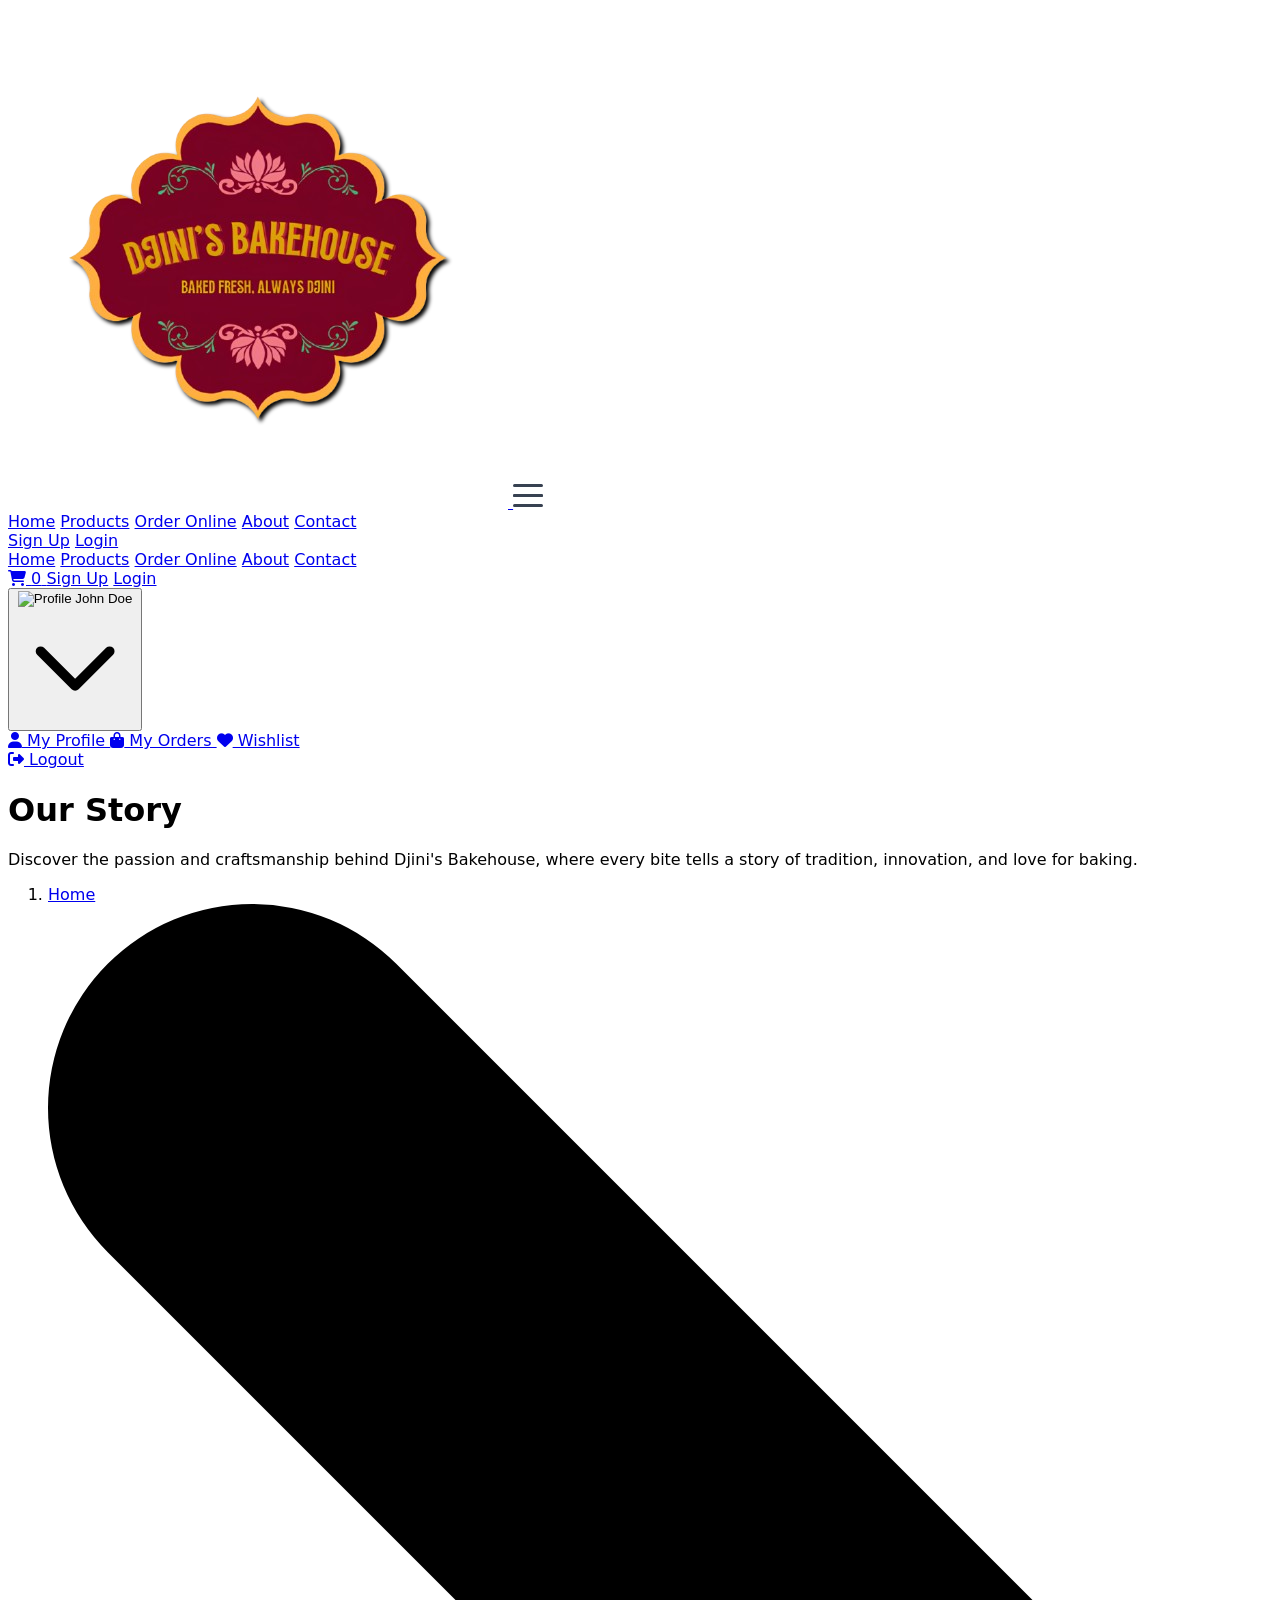
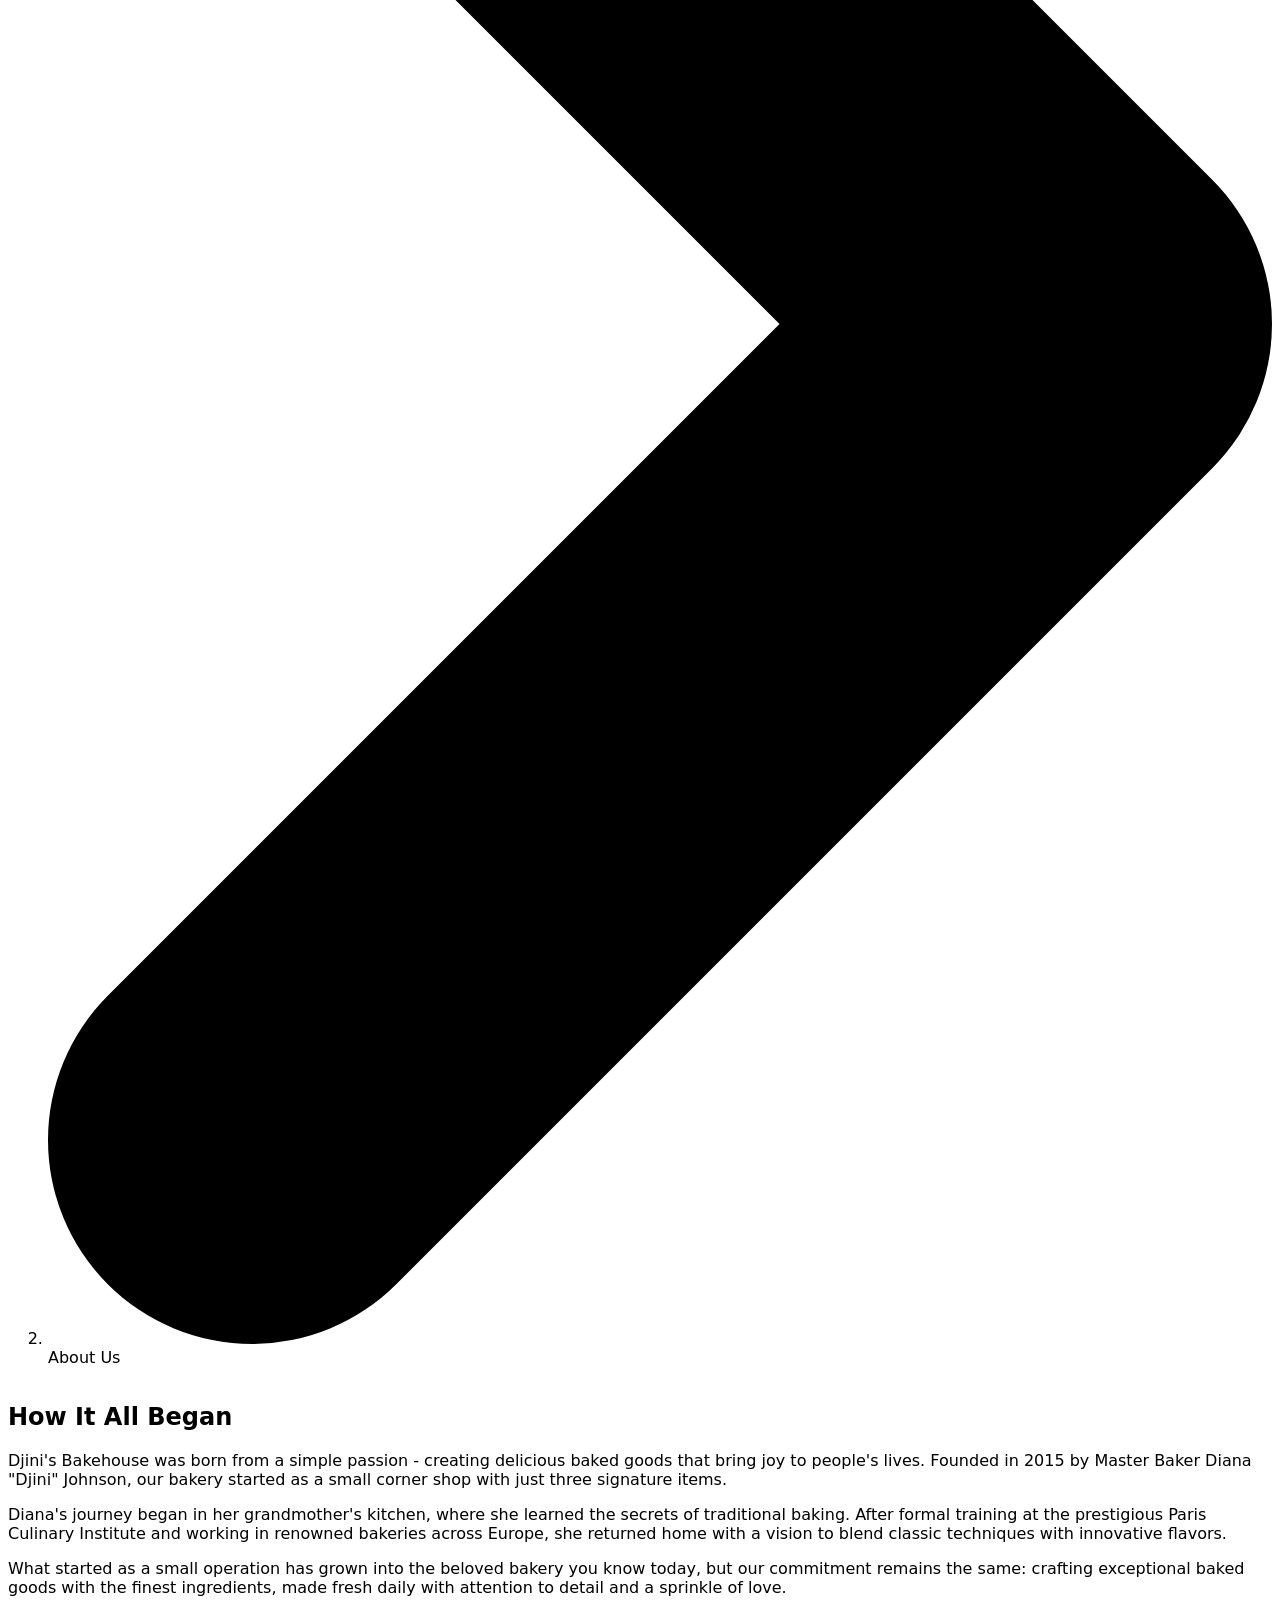
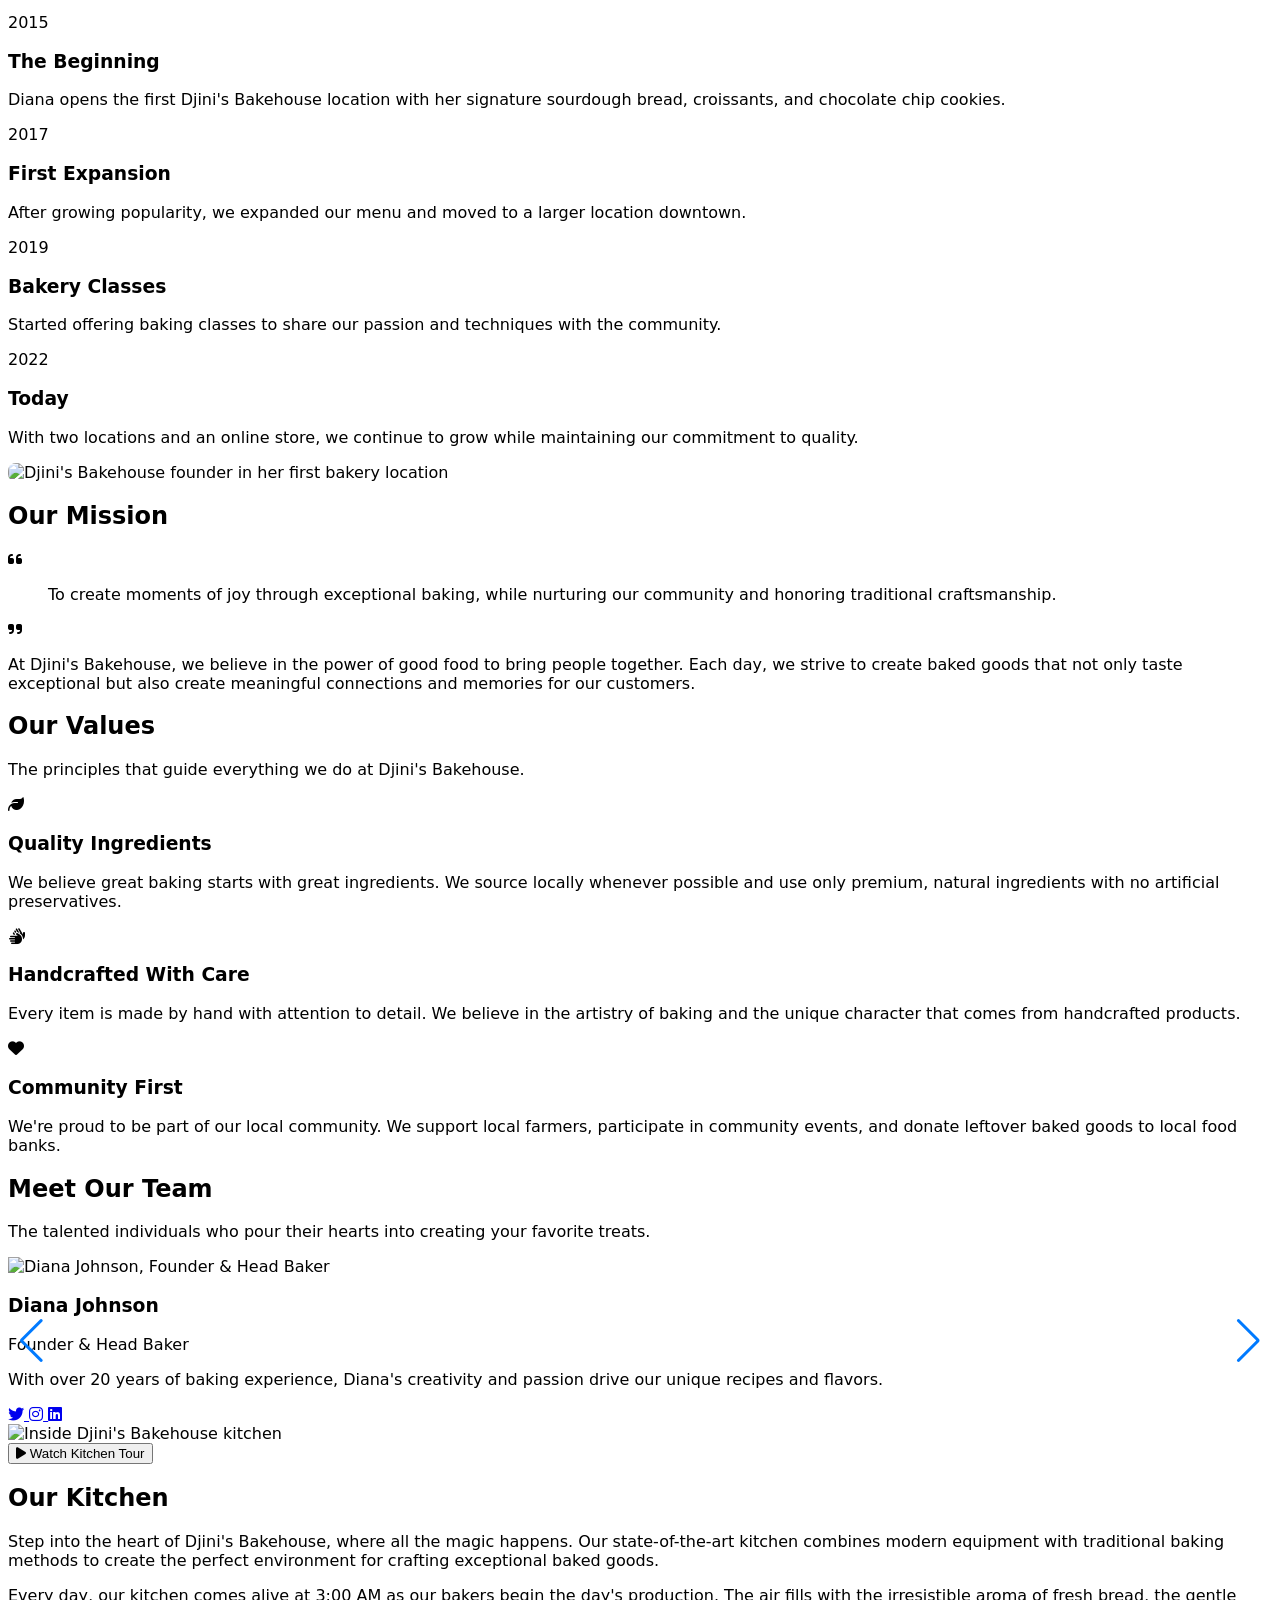
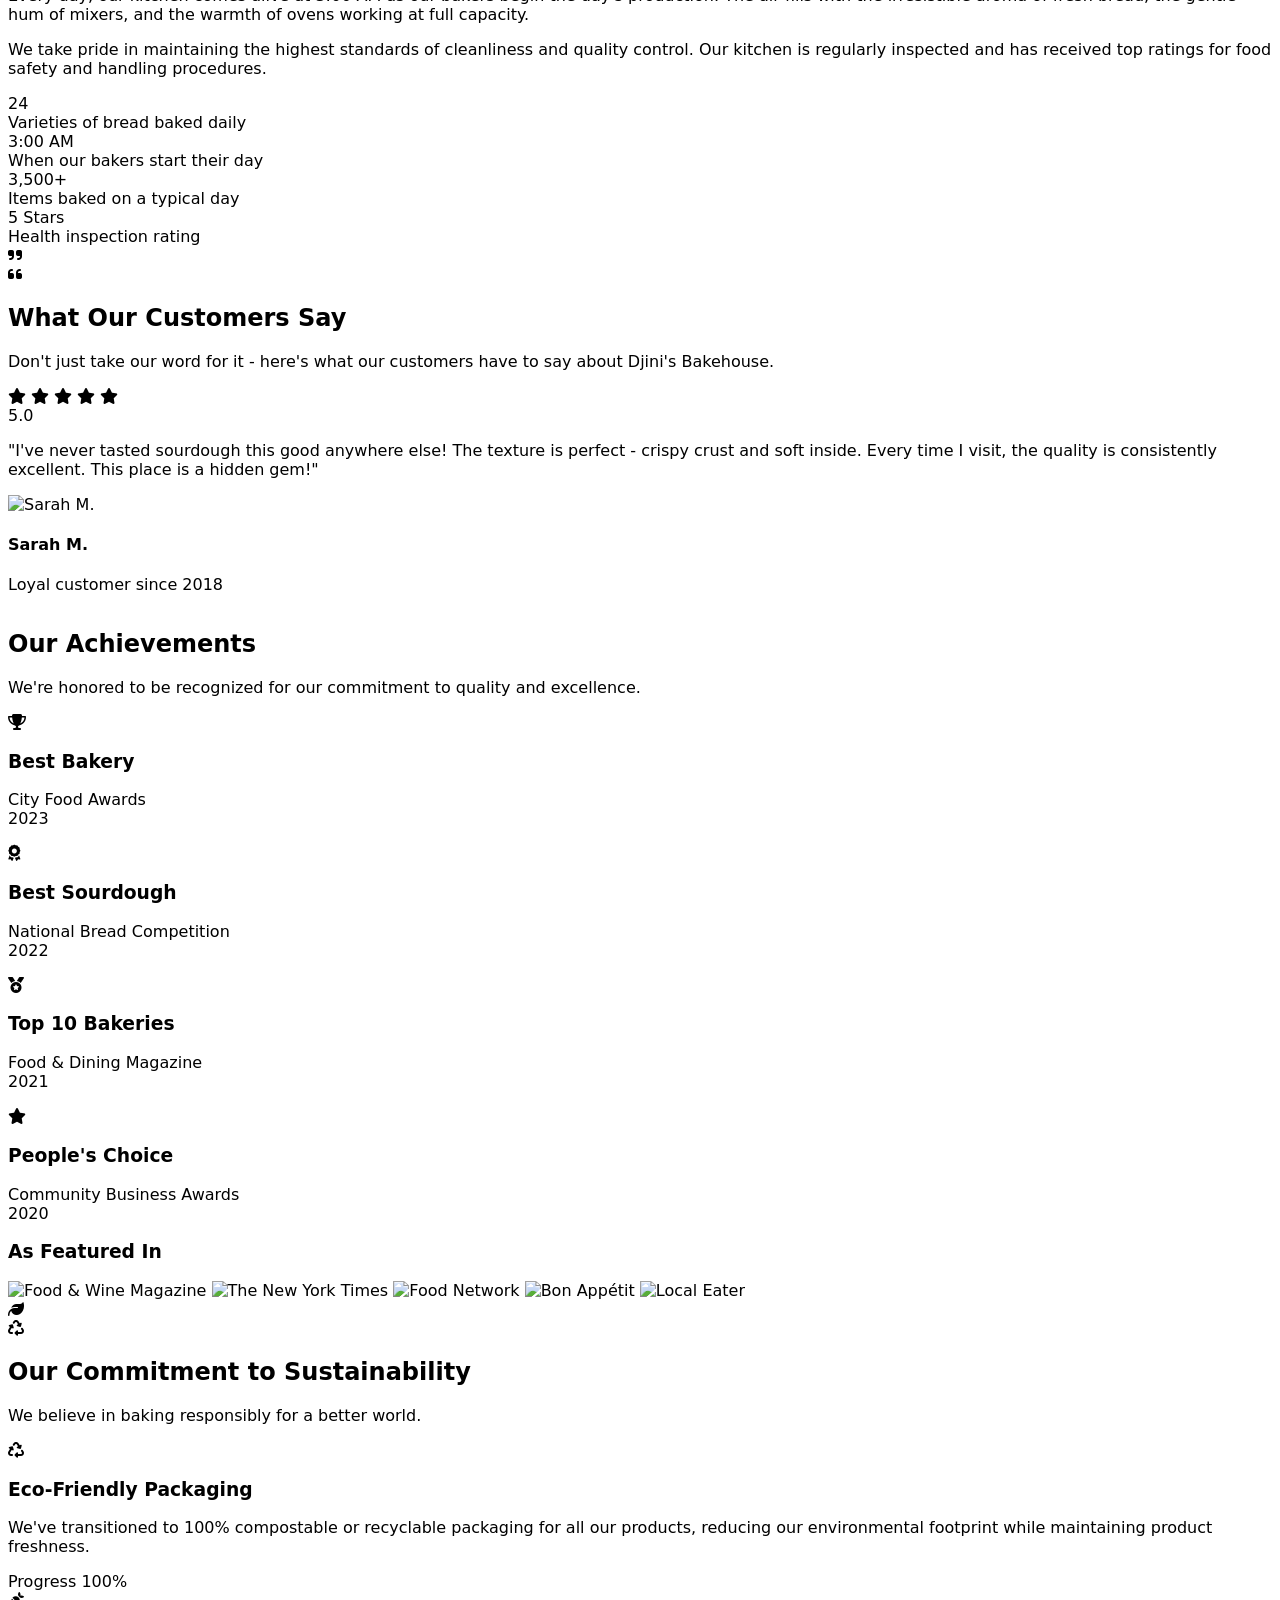
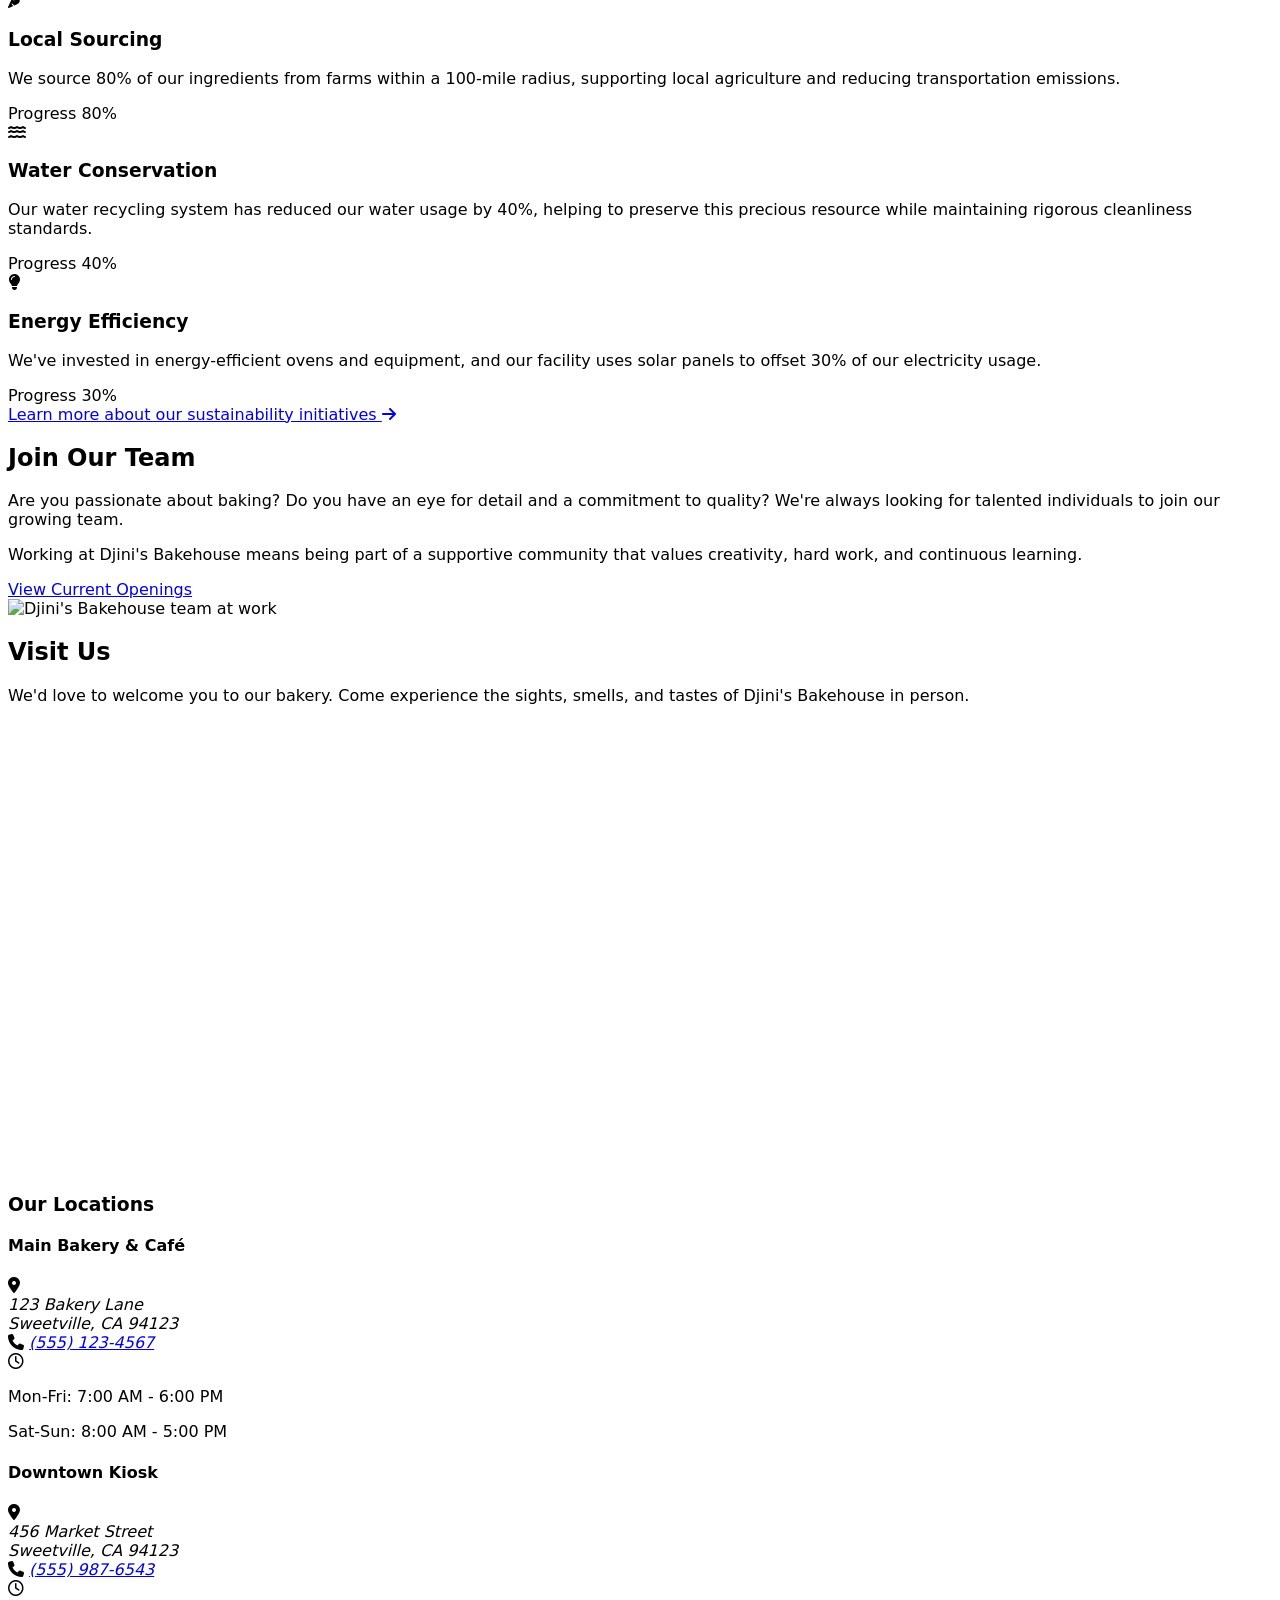
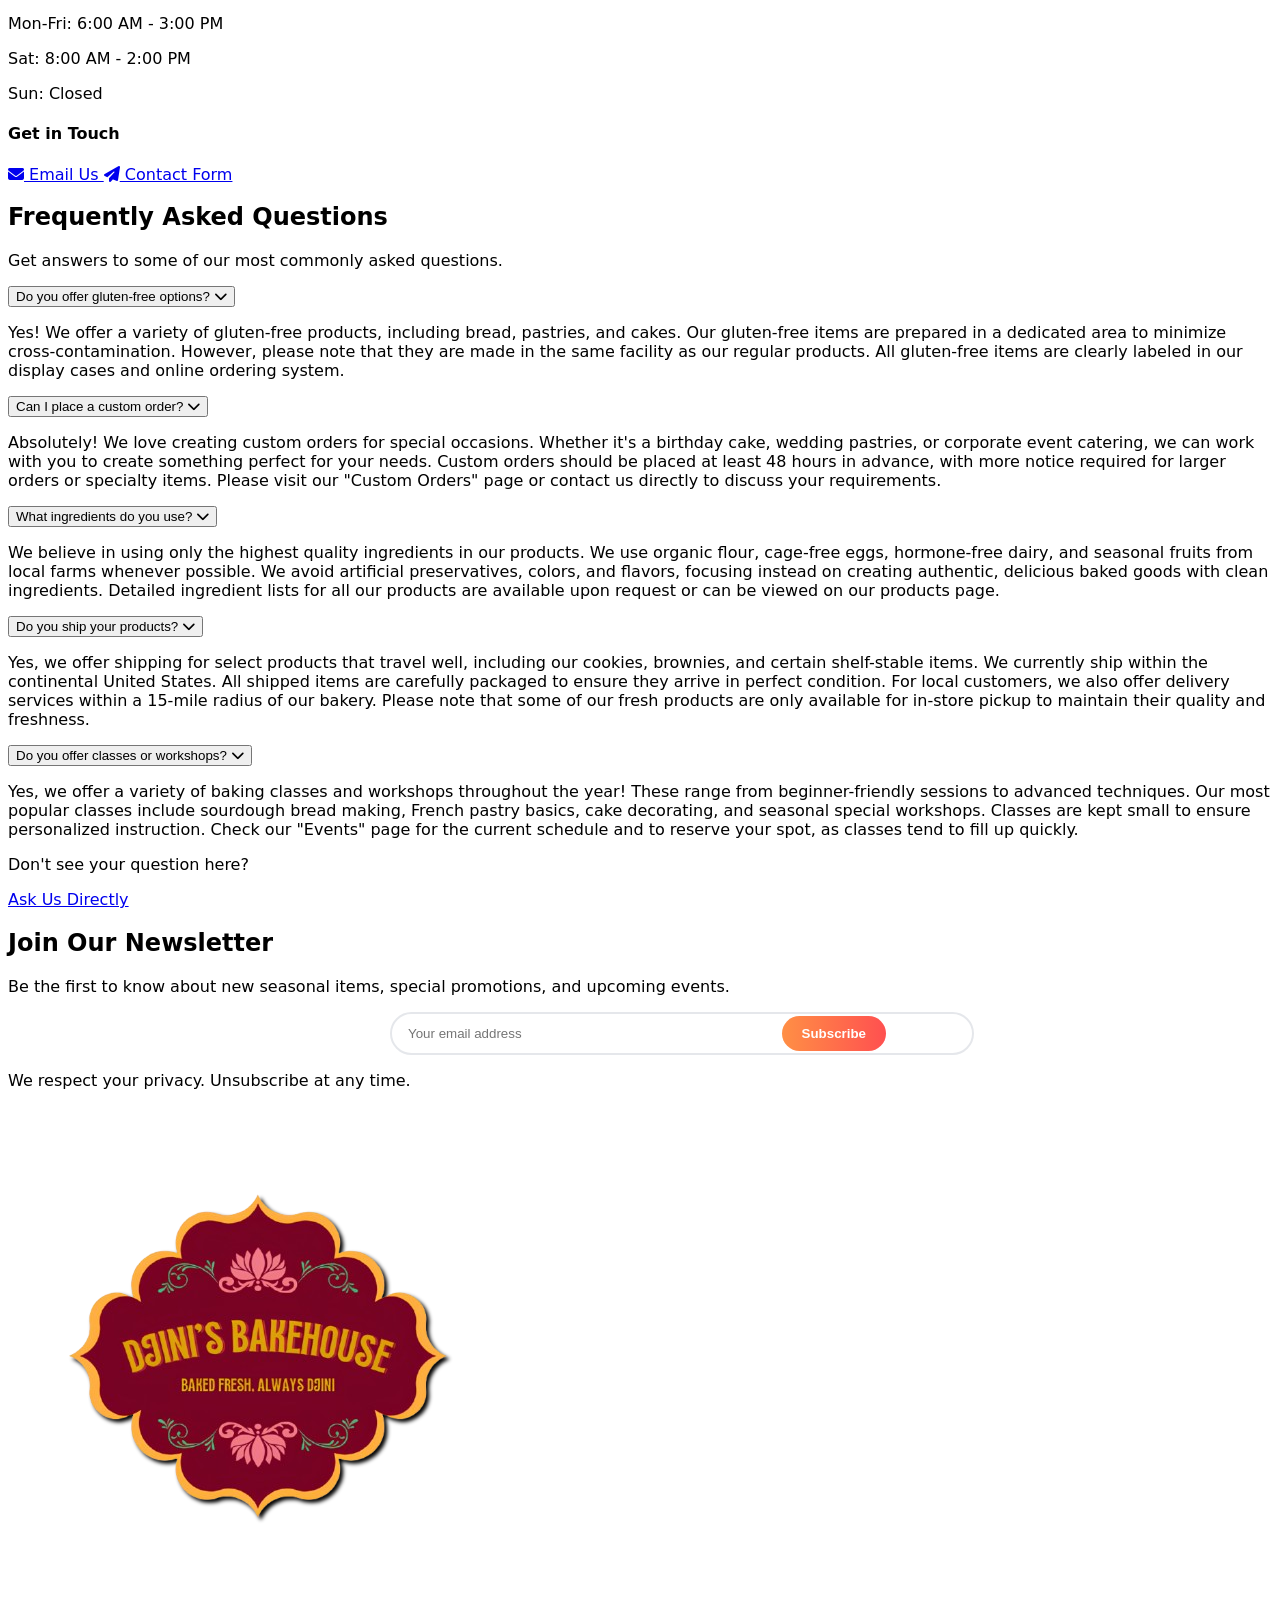
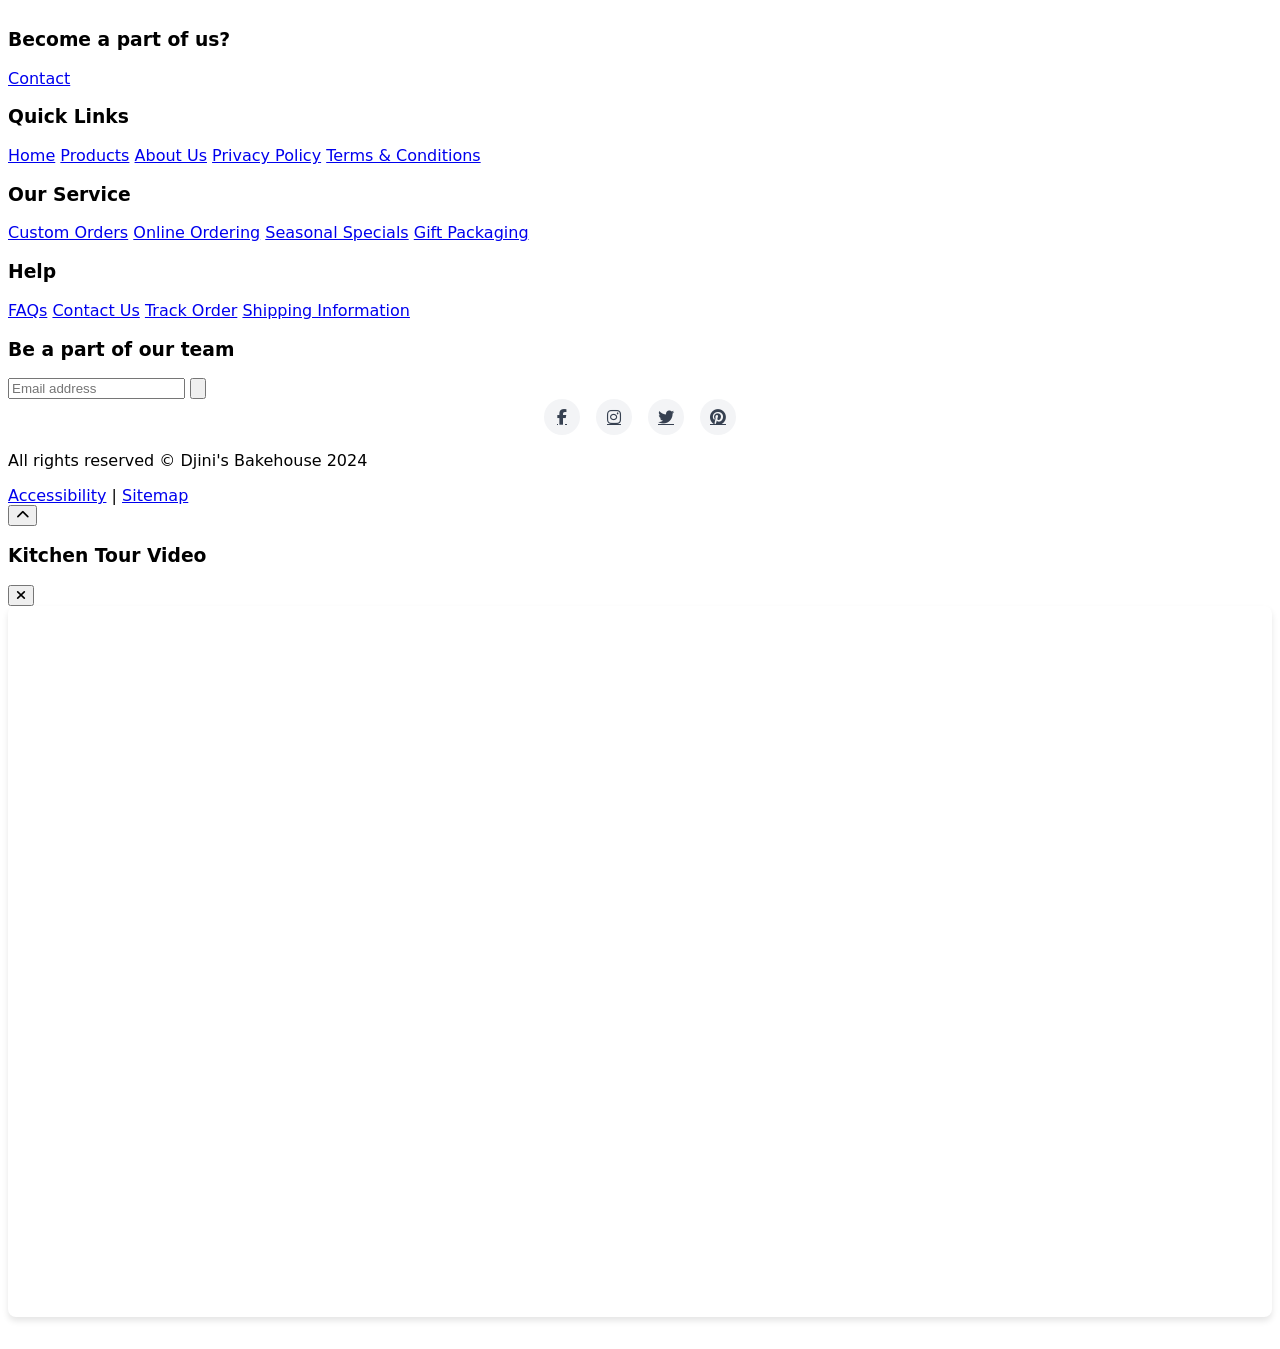
==== commit 188b210e: "pages updated" ====
--- a/pages/about.html
+++ b/pages/about.html
@@ -5,74 +5,113 @@
   <meta charset="UTF-8" />
   <meta http-equiv="X-UA-Compatible" content="IE=edge" />
   <meta name="viewport" content="width=device-width, initial-scale=1.0" />
-  <meta name="description" content="Learn about Djini's Bakehouse - our story, mission, values, and the passionate team behind our delicious baked creations.">
-  <title>About Us - Djini's Bakehouse</title>
+  <meta name="description"
+    content="Learn about Djini's Bakehouse - our story, mission, values, and the passionate team behind our delicious baked creations. We pride ourselves on quality ingredients and handcrafted baking traditions." />
+  <meta name="keywords"
+    content="bakery, artisan bread, pastries, cakes, bakehouse, Djini's, about us, bakery team, bakery history" />
+  <title>About Us - Djini's Bakehouse | Our Story, Values & Team</title>
   <!-- favicon -->
   <link rel="shortcut icon" href="../images/Djini_s_Bakehouse_1_-removebg-preview.png" type="image/x-icon">
   <!-- tailwind cdn -->
   <script src="https://cdn.tailwindcss.com"></script>
   <!-- Font Awesome -->
   <link rel="stylesheet" href="https://cdnjs.cloudflare.com/ajax/libs/font-awesome/6.4.0/css/all.min.css">
+  <!-- AOS Animations -->
+  <link rel="stylesheet" href="https://cdnjs.cloudflare.com/ajax/libs/aos/2.3.4/aos.css" />
   <!-- Custom CSS -->
   <link rel="stylesheet" href="../assets/css/styles.css">
+  <!-- Swiper for image sliders -->
+  <link rel="stylesheet" href="https://cdn.jsdelivr.net/npm/swiper@9/swiper-bundle.min.css" />
+  <!-- Google Fonts -->
+  <link href="https://fonts.googleapis.com/css2?family=Poppins:wght@300;400;500;600;700&display=swap" rel="stylesheet">
 </head>
 
-<body class="text-gray-700 bg-gray-50 font-sans">
+<body class="text-gray-700 bg-gray-50 font-sans overflow-x-hidden">
+  <!-- Skip to content link for accessibility -->
+  <a href="#main-content" class="skip-to-content">Skip to content</a>
+
   <!-- Mobile menu JavaScript -->
   <script>
-    document.addEventListener('DOMContentLoaded', function() {
+    document.addEventListener('DOMContentLoaded', function () {
       const menuBtn = document.getElementById('menu-btn');
       const mobileMenu = document.getElementById('mobile-menu');
-      
-      menuBtn.addEventListener('click', function() {
+
+      menuBtn.addEventListener('click', function () {
         mobileMenu.classList.toggle('hidden');
+        menuBtn.classList.toggle('active');
+        // Add animation class
+        if (!mobileMenu.classList.contains('hidden')) {
+          mobileMenu.classList.add('animate-fade-in');
+        }
       });
     });
   </script>
 
-  <nav class="fixed inset-x-0 top-0 z-30 w-full border border-gray-100 bg-white/80 py-2 px-4 shadow backdrop-blur-lg">
+  <nav
+    class="fixed inset-x-0 top-0 z-30 w-full border border-gray-100 bg-white/90 py-2 px-4 shadow backdrop-blur-lg transition-all duration-300">
     <div class="max-w-7xl mx-auto flex items-center justify-between">
-      <a class="flex items-center" href="../index.html">
+      <a class="flex items-center hover-scale transition-transform duration-300" href="../index.html">
         <img class="h-16 w-auto" src="../images/Djini_s_Bakehouse_1_-removebg-preview.png" alt="Djini's Bakehouse">
         <span class="sr-only">Djini's Bakehouse</span>
       </a>
-      <button id="menu-btn" class="block md:hidden focus:outline-none" aria-label="Toggle menu">
-        <svg xmlns="http://www.w3.org/2000/svg" fill="none" viewBox="0 0 24 24" stroke="currentColor" class="w-8 h-8">
-          <path stroke-linecap="round" stroke-linejoin="round" stroke-width="2" d="M4 6h16M4 12h16m-7 6h7" />
-        </svg>
+      <button id="menu-btn" class="menu-toggle block md:hidden focus:outline-none" aria-label="Toggle menu"
+        aria-expanded="false">
+        <span></span>
+        <span></span>
+        <span></span>
+        <span></span>
       </button>
-      <div id="mobile-menu" class="hidden absolute top-full left-0 right-0 bg-white shadow-md md:hidden z-40 p-4">
-        <a href="../index.html" class="block text-gray-900 hover:bg-gray-100 px-3 py-2 font-semibold rounded-lg">Home</a>
-        <a href="products.html" class="block text-gray-900 hover:bg-gray-100 font-semibold px-3 py-2 rounded-lg">Products</a>
-        <a href="order.html" class="block text-gray-900 hover:bg-gray-100 px-3 py-2 font-semibold rounded-lg">Order Online</a>
+      <div id="mobile-menu"
+        class="hidden absolute top-full left-0 right-0 bg-white shadow-md md:hidden z-40 p-4 border-t border-gray-100">
+        <a href="../index.html"
+          class="block text-gray-900 hover:bg-gray-100 px-3 py-2 font-semibold rounded-lg transition-colors">Home</a>
+        <a href="products.html"
+          class="block text-gray-900 hover:bg-gray-100 font-semibold px-3 py-2 rounded-lg transition-colors">Products</a>
+        <a href="order.html"
+          class="block text-gray-900 hover:bg-gray-100 px-3 py-2 font-semibold rounded-lg transition-colors">Order
+          Online</a>
         <a href="about.html" class="block text-gray-900 bg-gray-100 font-semibold px-3 py-2 rounded-lg">About</a>
-        <a href="contact.html" class="block text-gray-900 hover:bg-gray-100 font-semibold px-3 py-2 rounded-lg">Contact</a>
+        <a href="contact.html"
+          class="block text-gray-900 hover:bg-gray-100 font-semibold px-3 py-2 rounded-lg transition-colors">Contact</a>
         <div class="mt-3 border-t pt-3">
-          <a href="signup.html" class="block text-gray-900 bg-gray-100 px-4 py-2 rounded-xl shadow mb-2 text-center">Sign Up</a>
-          <a href="login.html" class="block text-white bg-red-500 px-4 py-2 rounded-xl shadow text-center">Login</a>
+          <a href="signup.html"
+            class="block text-gray-900 bg-gray-100 px-4 py-2 rounded-xl shadow mb-2 text-center transition-colors hover:bg-gray-200">Sign
+            Up</a>
+          <a href="login.html"
+            class="block text-white bg-red-500 px-4 py-2 rounded-xl shadow text-center transition-colors hover:bg-red-600">Login</a>
         </div>
       </div>
       <div id="menu" class="hidden md:flex md:items-center md:gap-4">
-        <a href="../index.html" class="text-gray-900 hover:bg-gray-100 px-3 py-2 font-semibold rounded-lg">Home</a>
-        <a href="products.html" class="text-gray-900 hover:bg-gray-100 font-semibold px-3 py-2 rounded-lg">Products</a>
-        <a href="order.html" class="text-gray-900 hover:bg-gray-100 px-3 py-2 font-semibold rounded-lg">Order Online</a>
+        <a href="../index.html"
+          class="text-gray-900 hover:bg-gray-100 px-3 py-2 font-semibold rounded-lg transition-colors">Home</a>
+        <a href="products.html"
+          class="text-gray-900 hover:bg-gray-100 font-semibold px-3 py-2 rounded-lg transition-colors">Products</a>
+        <a href="order.html"
+          class="text-gray-900 hover:bg-gray-100 px-3 py-2 font-semibold rounded-lg transition-colors">Order Online</a>
         <a href="about.html" class="text-gray-900 bg-gray-100 font-semibold px-3 py-2 rounded-lg">About</a>
-        <a href="contact.html" class="text-gray-900 hover:bg-gray-100 font-semibold px-3 py-2 rounded-lg">Contact</a>
+        <a href="contact.html"
+          class="text-gray-900 hover:bg-gray-100 font-semibold px-3 py-2 rounded-lg transition-colors">Contact</a>
       </div>
       <div class="hidden md:flex items-center gap-3">
-        <a href="cart.html" class="text-gray-900 hover:text-red-500 relative transition-colors" aria-label="Shopping cart">
+        <a href="cart.html" class="text-gray-900 hover:text-red-500 relative transition-colors"
+          aria-label="Shopping cart">
           <i class="fas fa-shopping-cart text-xl cart-icon"></i>
-          <span id="cart-count" class="cart-count absolute -top-2 -right-2 bg-red-500 text-white text-xs rounded-full w-5 h-5 flex items-center justify-center">0</span>
+          <span id="cart-count"
+            class="cart-count absolute -top-2 -right-2 bg-red-500 text-white text-xs rounded-full w-5 h-5 flex items-center justify-center">0</span>
         </a>
-        <a href="signup.html" class="text-gray-900 bg-white hover:bg-gray-100 px-4 py-2 rounded-xl shadow transition-colors">Sign Up</a>
-        <a href="login.html" class="text-white bg-red-500 hover:bg-red-600 px-4 py-2 rounded-xl shadow transition-colors">Login</a>
-        
+        <a href="signup.html"
+          class="text-gray-900 bg-white hover:bg-gray-100 px-4 py-2 rounded-xl shadow transition-colors">Sign Up</a>
+        <a href="login.html"
+          class="text-white bg-red-500 hover:bg-red-600 px-4 py-2 rounded-xl shadow transition-colors">Login</a>
+
         <!-- Profile Menu (hidden by default, shown when logged in) -->
         <div class="relative group profile-menu hidden">
           <button class="flex items-center space-x-1 text-gray-900">
-            <img src="../images/profile-placeholder.png" alt="Profile" class="w-8 h-8 rounded-full border-2 border-red-500">
+            <img src="../images/profile-placeholder.png" alt="Profile"
+              class="w-8 h-8 rounded-full border-2 border-red-500">
             <span class="font-medium" id="user-name">John Doe</span>
-            <svg xmlns="http://www.w3.org/2000/svg" class="h-4 w-4" fill="none" viewBox="0 0 24 24" stroke="currentColor">
+            <svg xmlns="http://www.w3.org/2000/svg" class="h-4 w-4" fill="none" viewBox="0 0 24 24"
+              stroke="currentColor">
               <path stroke-linecap="round" stroke-linejoin="round" stroke-width="2" d="M19 9l-7 7-7-7" />
             </svg>
           </button>
@@ -97,174 +136,520 @@
   </nav>
 
   <!-- Page Header -->
-  <header class="pt-32 pb-20 bg-gradient-to-br from-red-50 to-orange-50">
-    <div class="container mx-auto px-4">
-      <div class="max-w-4xl mx-auto text-center">
+  <header class="pt-32 pb-20 bg-gradient-to-br from-red-50 to-orange-50 relative overflow-hidden">
+    <!-- Decorative elements -->
+    <div class="absolute -top-20 -left-20 w-40 h-40 rounded-full bg-red-200 opacity-30"></div>
+    <div class="absolute top-40 right-20 w-24 h-24 rounded-full bg-orange-200 opacity-40"></div>
+    <div class="absolute bottom-10 left-1/4 w-16 h-16 rounded-full bg-yellow-200 opacity-30"></div>
+
+    <div class="container mx-auto px-4 relative">
+      <div class="max-w-4xl mx-auto text-center" data-aos="fade-up" data-aos-duration="800">
         <h1 class="text-5xl md:text-6xl font-bold text-gray-700 mb-6">Our <span class="text-red-500">Story</span></h1>
-        <p class="text-xl text-gray-600 leading-relaxed">Discover the passion and craftsmanship behind Djini's Bakehouse, where every bite tells a story of tradition, innovation, and love for baking.</p>
+        <p class="text-xl text-gray-600 leading-relaxed">Discover the passion and craftsmanship behind Djini's
+          Bakehouse, where every bite tells a story of tradition, innovation, and love for baking.</p>
+      </div>
+    </div>
+
+    <!-- Breadcrumbs for SEO and navigation -->
+    <div class="container mx-auto px-4 mt-8">
+      <div class="max-w-4xl mx-auto">
+        <nav class="flex text-sm text-gray-500" aria-label="Breadcrumb">
+          <ol class="inline-flex items-center space-x-1 md:space-x-3">
+            <li class="inline-flex items-center">
+              <a href="../index.html" class="hover:text-red-500 transition-colors">Home</a>
+            </li>
+            <li>
+              <div class="flex items-center">
+                <svg class="w-3 h-3 mx-1" aria-hidden="true" xmlns="http://www.w3.org/2000/svg" fill="none"
+                  viewBox="0 0 6 10">
+                  <path stroke="currentColor" stroke-linecap="round" stroke-linejoin="round" stroke-width="2"
+                    d="m1 9 4-4-4-4" />
+                </svg>
+                <span class="ml-1 text-red-500 font-medium">About Us</span>
+              </div>
+            </li>
+          </ol>
+        </nav>
       </div>
     </div>
   </header>
 
-  <main>
+  <main id="main-content">
     <!-- Our Story Section -->
-    <section class="py-16 bg-white">
+    <section class="py-16 bg-white overflow-hidden">
       <div class="container mx-auto px-4">
         <div class="grid grid-cols-1 lg:grid-cols-2 gap-12 items-center max-w-6xl mx-auto">
-          <div class="order-2 lg:order-1">
+          <div class="order-2 lg:order-1" data-aos="fade-right" data-aos-duration="1000">
             <h2 class="text-3xl font-bold text-gray-700 mb-6">How It All <span class="text-red-500">Began</span></h2>
-            <p class="text-gray-600 mb-4 leading-relaxed">Djini's Bakehouse was born from a simple passion - creating delicious baked goods that bring joy to people's lives. Founded in 2015 by Master Baker Diana "Djini" Johnson, our bakery started as a small corner shop with just three signature items.</p>
-            <p class="text-gray-600 mb-4 leading-relaxed">Diana's journey began in her grandmother's kitchen, where she learned the secrets of traditional baking. After formal training at the prestigious Paris Culinary Institute and working in renowned bakeries across Europe, she returned home with a vision to blend classic techniques with innovative flavors.</p>
-            <p class="text-gray-600 leading-relaxed">What started as a small operation has grown into the beloved bakery you know today, but our commitment remains the same: crafting exceptional baked goods with the finest ingredients, made fresh daily with attention to detail and a sprinkle of love.</p>
-          </div>
-          <div class="order-1 lg:order-2">
-            <img src="../images/bakery-story.jpg" alt="Djini's Bakehouse founder in her first bakery location" class="rounded-lg shadow-xl w-full h-auto object-cover" width="600" height="400">
+            <p class="text-gray-600 mb-4 leading-relaxed">Djini's Bakehouse was born from a simple passion - creating
+              delicious baked goods that bring joy to people's lives. Founded in 2015 by Master Baker Diana "Djini"
+              Johnson, our bakery started as a small corner shop with just three signature items.</p>
+            <p class="text-gray-600 mb-4 leading-relaxed">Diana's journey began in her grandmother's kitchen, where she
+              learned the secrets of traditional baking. After formal training at the prestigious Paris Culinary
+              Institute and working in renowned bakeries across Europe, she returned home with a vision to blend classic
+              techniques with innovative flavors.</p>
+            <p class="text-gray-600 leading-relaxed">What started as a small operation has grown into the beloved bakery
+              you know today, but our commitment remains the same: crafting exceptional baked goods with the finest
+              ingredients, made fresh daily with attention to detail and a sprinkle of love.</p>
+
+            <!-- Timeline of our history -->
+            <div class="mt-8 relative">
+              <div class="absolute left-4 top-0 h-full w-0.5 bg-red-100"></div>
+
+              <div class="mb-8 pl-10 relative">
+                <div
+                  class="absolute left-0 top-1.5 w-8 h-8 bg-red-500 rounded-full flex items-center justify-center text-white text-xs font-bold">
+                  2015</div>
+                <h3 class="font-semibold text-lg text-gray-800">The Beginning</h3>
+                <p class="text-sm text-gray-600">Diana opens the first Djini's Bakehouse location with her signature
+                  sourdough bread, croissants, and chocolate chip cookies.</p>
+              </div>
+
+              <div class="mb-8 pl-10 relative">
+                <div
+                  class="absolute left-0 top-1.5 w-8 h-8 bg-red-500 rounded-full flex items-center justify-center text-white text-xs font-bold">
+                  2017</div>
+                <h3 class="font-semibold text-lg text-gray-800">First Expansion</h3>
+                <p class="text-sm text-gray-600">After growing popularity, we expanded our menu and moved to a larger
+                  location downtown.</p>
+              </div>
+
+              <div class="mb-8 pl-10 relative">
+                <div
+                  class="absolute left-0 top-1.5 w-8 h-8 bg-red-500 rounded-full flex items-center justify-center text-white text-xs font-bold">
+                  2019</div>
+                <h3 class="font-semibold text-lg text-gray-800">Bakery Classes</h3>
+                <p class="text-sm text-gray-600">Started offering baking classes to share our passion and techniques
+                  with the community.</p>
+              </div>
+
+              <div class="pl-10 relative">
+                <div
+                  class="absolute left-0 top-1.5 w-8 h-8 bg-red-500 rounded-full flex items-center justify-center text-white text-xs font-bold">
+                  2022</div>
+                <h3 class="font-semibold text-lg text-gray-800">Today</h3>
+                <p class="text-sm text-gray-600">With two locations and an online store, we continue to grow while
+                  maintaining our commitment to quality.</p>
+              </div>
+            </div>
+          </div>
+          <div class="order-1 lg:order-2 relative" data-aos="fade-left" data-aos-duration="1000">
+            <div class="relative z-10 rounded-lg shadow-xl overflow-hidden zoom-container">
+              <img src="../images/bakery-story.jpg" alt="Djini's Bakehouse founder in her first bakery location"
+                class="w-full h-auto object-cover zoom-image" width="600" height="400">
+            </div>
+            <!-- Decorative elements -->
+            <div class="absolute top-10 -right-10 w-32 h-32 rounded-full bg-red-50 -z-10"></div>
+            <div class="absolute -bottom-10 -left-10 w-40 h-40 rounded-full bg-orange-50 -z-10"></div>
           </div>
         </div>
       </div>
     </section>
 
+    <!-- Our Mission Section (New) -->
+    <section class="py-16 bg-red-50 relative overflow-hidden">
+      <div class="absolute top-0 left-0 w-full h-32 bg-white rounded-b-[100px] -translate-y-16"></div>
+
+      <div class="container mx-auto px-4 relative">
+        <div class="max-w-3xl mx-auto text-center" data-aos="fade-up" data-aos-duration="800">
+          <h2 class="text-3xl font-bold text-gray-700 mb-6">Our <span class="text-red-500">Mission</span></h2>
+          <div class="relative inline-block">
+            <i class="fas fa-quote-left text-red-200 text-6xl absolute -top-6 -left-8"></i>
+            <blockquote class="text-xl italic text-gray-700 z-10 relative px-10">
+              To create moments of joy through exceptional baking, while nurturing our community and honoring
+              traditional craftsmanship.
+            </blockquote>
+            <i class="fas fa-quote-right text-red-200 text-6xl absolute -bottom-6 -right-8"></i>
+          </div>
+          <p class="mt-8 text-gray-600 leading-relaxed">
+            At Djini's Bakehouse, we believe in the power of good food to bring people together. Each day, we strive to
+            create baked goods that not only taste exceptional but also create meaningful connections and memories for
+            our customers.
+          </p>
+        </div>
+      </div>
+
+      <div class="absolute bottom-0 left-0 w-full h-32 bg-white rounded-t-[100px] translate-y-16"></div>
+    </section>
+
     <!-- Our Values Section -->
-    <section class="py-16 bg-red-50">
+    <section class="py-16 bg-white overflow-hidden">
       <div class="container mx-auto px-4">
-        <div class="text-center max-w-3xl mx-auto mb-12">
+        <div class="text-center max-w-3xl mx-auto mb-12" data-aos="fade-up" data-aos-duration="800">
           <h2 class="text-3xl font-bold text-gray-700 mb-4">Our <span class="text-red-500">Values</span></h2>
           <p class="text-gray-600">The principles that guide everything we do at Djini's Bakehouse.</p>
         </div>
-        
+
         <div class="grid grid-cols-1 md:grid-cols-3 gap-8 max-w-5xl mx-auto">
-          <div class="bg-white p-8 rounded-lg shadow-lg hover:shadow-xl transition duration-300">
+          <div
+            class="bg-white p-8 rounded-lg shadow-lg hover:shadow-xl transition duration-300 transform hover:-translate-y-2"
+            data-aos="fade-up" data-aos-duration="800" data-aos-delay="100">
             <div class="bg-red-100 rounded-full w-16 h-16 flex items-center justify-center mb-6 mx-auto">
               <i class="fas fa-leaf text-red-500 text-2xl"></i>
             </div>
             <h3 class="text-xl font-bold text-gray-700 mb-3 text-center">Quality Ingredients</h3>
-            <p class="text-gray-600 text-center">We believe great baking starts with great ingredients. We source locally whenever possible and use only premium, natural ingredients with no artificial preservatives.</p>
-          </div>
-          
-          <div class="bg-white p-8 rounded-lg shadow-lg hover:shadow-xl transition duration-300">
+            <p class="text-gray-600 text-center">We believe great baking starts with great ingredients. We source
+              locally whenever possible and use only premium, natural ingredients with no artificial preservatives.</p>
+          </div>
+
+          <div
+            class="bg-white p-8 rounded-lg shadow-lg hover:shadow-xl transition duration-300 transform hover:-translate-y-2"
+            data-aos="fade-up" data-aos-duration="800" data-aos-delay="200">
             <div class="bg-red-100 rounded-full w-16 h-16 flex items-center justify-center mb-6 mx-auto">
               <i class="fas fa-hands text-red-500 text-2xl"></i>
             </div>
             <h3 class="text-xl font-bold text-gray-700 mb-3 text-center">Handcrafted With Care</h3>
-            <p class="text-gray-600 text-center">Every item is made by hand with attention to detail. We believe in the artistry of baking and the unique character that comes from handcrafted products.</p>
-          </div>
-          
-          <div class="bg-white p-8 rounded-lg shadow-lg hover:shadow-xl transition duration-300">
+            <p class="text-gray-600 text-center">Every item is made by hand with attention to detail. We believe in the
+              artistry of baking and the unique character that comes from handcrafted products.</p>
+          </div>
+
+          <div
+            class="bg-white p-8 rounded-lg shadow-lg hover:shadow-xl transition duration-300 transform hover:-translate-y-2"
+            data-aos="fade-up" data-aos-duration="800" data-aos-delay="300">
             <div class="bg-red-100 rounded-full w-16 h-16 flex items-center justify-center mb-6 mx-auto">
               <i class="fas fa-heart text-red-500 text-2xl"></i>
             </div>
             <h3 class="text-xl font-bold text-gray-700 mb-3 text-center">Community First</h3>
-            <p class="text-gray-600 text-center">We're proud to be part of our local community. We support local farmers, participate in community events, and donate leftover baked goods to local food banks.</p>
+            <p class="text-gray-600 text-center">We're proud to be part of our local community. We support local
+              farmers, participate in community events, and donate leftover baked goods to local food banks.</p>
           </div>
         </div>
       </div>
     </section>
 
     <!-- Meet Our Team Section -->
-    <section class="py-16 bg-white">
-      <div class="container mx-auto px-4">
-        <div class="text-center max-w-3xl mx-auto mb-12">
+    <section class="py-16 bg-gray-50 relative overflow-hidden">
+      <div
+        class="absolute top-0 right-0 w-64 h-64 bg-red-100 rounded-full opacity-30 transform translate-x-1/2 -translate-y-1/2">
+      </div>
+      <div
+        class="absolute bottom-0 left-0 w-48 h-48 bg-orange-100 rounded-full opacity-40 transform -translate-x-1/3 translate-y-1/3">
+      </div>
+
+      <div class="container mx-auto px-4 relative">
+        <div class="text-center max-w-3xl mx-auto mb-12" data-aos="fade-up" data-aos-duration="800">
           <h2 class="text-3xl font-bold text-gray-700 mb-4">Meet Our <span class="text-red-500">Team</span></h2>
-          <p class="text-gray-600">The talented individuals who pour their hearts into creating your favorite treats.</p>
-        </div>
-        
-        <div class="grid grid-cols-1 md:grid-cols-2 lg:grid-cols-4 gap-8 max-w-6xl mx-auto">
-          <div class="bg-gray-50 rounded-lg overflow-hidden shadow-md hover:shadow-lg transition duration-300">
-            <img src="../images/chef-diana.jpg" alt="Diana Johnson, Founder & Head Baker" class="w-full h-64 object-cover" width="300" height="300">
-            <div class="p-6">
-              <h3 class="text-xl font-bold text-gray-700 mb-1">Diana Johnson</h3>
-              <p class="text-red-500 font-medium mb-3">Founder & Head Baker</p>
-              <p class="text-gray-600 text-sm">With over 20 years of baking experience, Diana's creativity and passion drive our unique recipes and flavors.</p>
-              <div class="flex mt-4 space-x-3">
-                <a href="#" class="text-gray-500 hover:text-red-500" aria-label="Twitter">
-                  <i class="fab fa-twitter"></i>
-                </a>
-                <a href="#" class="text-gray-500 hover:text-red-500" aria-label="Instagram">
-                  <i class="fab fa-instagram"></i>
-                </a>
-                <a href="#" class="text-gray-500 hover:text-red-500" aria-label="LinkedIn">
-                  <i class="fab fa-linkedin"></i>
-                </a>
-              </div>
-            </div>
-          </div>
-          
-          <div class="bg-gray-50 rounded-lg overflow-hidden shadow-md hover:shadow-lg transition duration-300">
-            <img src="../images/chef-michael.jpg" alt="Michael Chen, Executive Pastry Chef" class="w-full h-64 object-cover" width="300" height="300">
-            <div class="p-6">
-              <h3 class="text-xl font-bold text-gray-700 mb-1">Michael Chen</h3>
-              <p class="text-red-500 font-medium mb-3">Executive Pastry Chef</p>
-              <p class="text-gray-600 text-sm">Michael brings innovation to our pastry kitchen with his expert technique and artistic presentations.</p>
-              <div class="flex mt-4 space-x-3">
-                <a href="#" class="text-gray-500 hover:text-red-500" aria-label="Twitter">
-                  <i class="fab fa-twitter"></i>
-                </a>
-                <a href="#" class="text-gray-500 hover:text-red-500" aria-label="Instagram">
-                  <i class="fab fa-instagram"></i>
-                </a>
-                <a href="#" class="text-gray-500 hover:text-red-500" aria-label="LinkedIn">
-                  <i class="fab fa-linkedin"></i>
-                </a>
-              </div>
-            </div>
-          </div>
-          
-          <div class="bg-gray-50 rounded-lg overflow-hidden shadow-md hover:shadow-lg transition duration-300">
-            <img src="../images/chef-sarah.jpg" alt="Sarah Thompson, Head Bread Baker" class="w-full h-64 object-cover" width="300" height="300">
-            <div class="p-6">
-              <h3 class="text-xl font-bold text-gray-700 mb-1">Sarah Thompson</h3>
-              <p class="text-red-500 font-medium mb-3">Head Bread Baker</p>
-              <p class="text-gray-600 text-sm">Our bread whisperer, Sarah's knowledge of fermentation and baking science ensures perfect loaves every time.</p>
-              <div class="flex mt-4 space-x-3">
-                <a href="#" class="text-gray-500 hover:text-red-500" aria-label="Twitter">
-                  <i class="fab fa-twitter"></i>
-                </a>
-                <a href="#" class="text-gray-500 hover:text-red-500" aria-label="Instagram">
-                  <i class="fab fa-instagram"></i>
-                </a>
-                <a href="#" class="text-gray-500 hover:text-red-500" aria-label="LinkedIn">
-                  <i class="fab fa-linkedin"></i>
-                </a>
-              </div>
-            </div>
-          </div>
-          
-          <div class="bg-gray-50 rounded-lg overflow-hidden shadow-md hover:shadow-lg transition duration-300">
-            <img src="../images/chef-james.jpg" alt="James Rodriguez, Cake Specialist" class="w-full h-64 object-cover" width="300" height="300">
-            <div class="p-6">
-              <h3 class="text-xl font-bold text-gray-700 mb-1">James Rodriguez</h3>
-              <p class="text-red-500 font-medium mb-3">Cake Specialist</p>
-              <p class="text-gray-600 text-sm">James creates our stunning custom cakes with his remarkable design skills and flavor combinations.</p>
-              <div class="flex mt-4 space-x-3">
-                <a href="#" class="text-gray-500 hover:text-red-500" aria-label="Twitter">
-                  <i class="fab fa-twitter"></i>
-                </a>
-                <a href="#" class="text-gray-500 hover:text-red-500" aria-label="Instagram">
-                  <i class="fab fa-instagram"></i>
-                </a>
-                <a href="#" class="text-gray-500 hover:text-red-500" aria-label="LinkedIn">
-                  <i class="fab fa-linkedin"></i>
-                </a>
-              </div>
-            </div>
-          </div>
+          <p class="text-gray-600">The talented individuals who pour their hearts into creating your favorite treats.
+          </p>
+        </div>
+
+        <!-- Team member slider -->
+        <div class="swiper team-swiper max-w-6xl mx-auto" data-aos="fade-up" data-aos-duration="1000">
+          <div class="swiper-wrapper">
+            <!-- Team Member 1 -->
+            <div class="swiper-slide p-4">
+              <div
+                class="bg-white rounded-lg overflow-hidden shadow-md hover:shadow-lg transition duration-300 h-full flex flex-col">
+                <div class="overflow-hidden">
+                  <img src="../images/chef-diana.jpg" alt="Diana Johnson, Founder & Head Baker"
+                    class="w-full h-64 object-cover transition-transform hover:scale-105 duration-500" width="300"
+                    height="300">
+                </div>
+                <div class="p-6 flex-grow">
+                  <h3 class="text-xl font-bold text-gray-700 mb-1">Diana Johnson</h3>
+                  <p class="text-red-500 font-medium mb-3">Founder & Head Baker</p>
+                  <p class="text-gray-600 text-sm">With over 20 years of baking experience, Diana's creativity and
+                    passion drive our unique recipes and flavors.</p>
+                  <div class="flex mt-4 space-x-3">
+                    <a href="#" class="text-gray-500 hover:text-red-500 transition-colors" aria-label="Twitter">
+                      <i class="fab fa-twitter"></i>
+                    </a>
+                    <a href="#" class="text-gray-500 hover:text-red-500 transition-colors" aria-label="Instagram">
+                      <i class="fab fa-instagram"></i>
+                    </a>
+                    <a href="#" class="text-gray-500 hover:text-red-500 transition-colors" aria-label="LinkedIn">
+                      <i class="fab fa-linkedin"></i>
+                    </a>
+                  </div>
+                </div>
+              </div>
+            </div>
+
+            <!-- Team Member 2 -->
+            <div class="swiper-slide p-4">
+              <div
+                class="bg-white rounded-lg overflow-hidden shadow-md hover:shadow-lg transition duration-300 h-full flex flex-col">
+                <div class="overflow-hidden">
+                  <img src="../images/chef-michael.jpg" alt="Michael Chen, Executive Pastry Chef"
+                    class="w-full h-64 object-cover transition-transform hover:scale-105 duration-500" width="300"
+                    height="300">
+                </div>
+                <div class="p-6 flex-grow">
+                  <h3 class="text-xl font-bold text-gray-700 mb-1">Michael Chen</h3>
+                  <p class="text-red-500 font-medium mb-3">Executive Pastry Chef</p>
+                  <p class="text-gray-600 text-sm">Michael brings innovation to our pastry kitchen with his expert
+                    technique and artistic presentations.</p>
+                  <div class="flex mt-4 space-x-3">
+                    <a href="#" class="text-gray-500 hover:text-red-500 transition-colors" aria-label="Twitter">
+                      <i class="fab fa-twitter"></i>
+                    </a>
+                    <a href="#" class="text-gray-500 hover:text-red-500 transition-colors" aria-label="Instagram">
+                      <i class="fab fa-instagram"></i>
+                    </a>
+                    <a href="#" class="text-gray-500 hover:text-red-500 transition-colors" aria-label="LinkedIn">
+                      <i class="fab fa-linkedin"></i>
+                    </a>
+                  </div>
+                </div>
+              </div>
+            </div>
+
+            <!-- Team Member 3 -->
+            <div class="swiper-slide p-4">
+              <div
+                class="bg-white rounded-lg overflow-hidden shadow-md hover:shadow-lg transition duration-300 h-full flex flex-col">
+                <div class="overflow-hidden">
+                  <img src="../images/chef-sarah.jpg" alt="Sarah Thompson, Head Bread Baker"
+                    class="w-full h-64 object-cover transition-transform hover:scale-105 duration-500" width="300"
+                    height="300">
+                </div>
+                <div class="p-6 flex-grow">
+                  <h3 class="text-xl font-bold text-gray-700 mb-1">Sarah Thompson</h3>
+                  <p class="text-red-500 font-medium mb-3">Head Bread Baker</p>
+                  <p class="text-gray-600 text-sm">Our bread whisperer, Sarah's knowledge of fermentation and baking
+                    science ensures perfect loaves every time.</p>
+                  <div class="flex mt-4 space-x-3">
+                    <a href="#" class="text-gray-500 hover:text-red-500 transition-colors" aria-label="Twitter">
+                      <i class="fab fa-twitter"></i>
+                    </a>
+                    <a href="#" class="text-gray-500 hover:text-red-500 transition-colors" aria-label="Instagram">
+                      <i class="fab fa-instagram"></i>
+                    </a>
+                    <a href="#" class="text-gray-500 hover:text-red-500 transition-colors" aria-label="LinkedIn">
+                      <i class="fab fa-linkedin"></i>
+                    </a>
+                  </div>
+                </div>
+              </div>
+            </div>
+
+            <!-- Team Member 4 -->
+            <div class="swiper-slide p-4">
+              <div
+                class="bg-white rounded-lg overflow-hidden shadow-md hover:shadow-lg transition duration-300 h-full flex flex-col">
+                <div class="overflow-hidden">
+                  <img src="../images/chef-james.jpg" alt="James Rodriguez, Cake Specialist"
+                    class="w-full h-64 object-cover transition-transform hover:scale-105 duration-500" width="300"
+                    height="300">
+                </div>
+                <div class="p-6 flex-grow">
+                  <h3 class="text-xl font-bold text-gray-700 mb-1">James Rodriguez</h3>
+                  <p class="text-red-500 font-medium mb-3">Cake Specialist</p>
+                  <p class="text-gray-600 text-sm">James creates our stunning custom cakes with his remarkable design
+                    skills and flavor combinations.</p>
+                  <div class="flex mt-4 space-x-3">
+                    <a href="#" class="text-gray-500 hover:text-red-500 transition-colors" aria-label="Twitter">
+                      <i class="fab fa-twitter"></i>
+                    </a>
+                    <a href="#" class="text-gray-500 hover:text-red-500 transition-colors" aria-label="Instagram">
+                      <i class="fab fa-instagram"></i>
+                    </a>
+                    <a href="#" class="text-gray-500 hover:text-red-500 transition-colors" aria-label="LinkedIn">
+                      <i class="fab fa-linkedin"></i>
+                    </a>
+                  </div>
+                </div>
+              </div>
+            </div>
+
+            <!-- Additional Team Member -->
+            <div class="swiper-slide p-4">
+              <div
+                class="bg-white rounded-lg overflow-hidden shadow-md hover:shadow-lg transition duration-300 h-full flex flex-col">
+                <div class="overflow-hidden">
+                  <img src="../images/chef-emma.jpg" alt="Emma Wilson, Pastry Chef"
+                    class="w-full h-64 object-cover transition-transform hover:scale-105 duration-500" width="300"
+                    height="300">
+                </div>
+                <div class="p-6 flex-grow">
+                  <h3 class="text-xl font-bold text-gray-700 mb-1">Emma Wilson</h3>
+                  <p class="text-red-500 font-medium mb-3">Pastry Chef</p>
+                  <p class="text-gray-600 text-sm">Emma specializes in French pastries and brings a delicate touch to
+                    our most intricate creations.</p>
+                  <div class="flex mt-4 space-x-3">
+                    <a href="#" class="text-gray-500 hover:text-red-500 transition-colors" aria-label="Twitter">
+                      <i class="fab fa-twitter"></i>
+                    </a>
+                    <a href="#" class="text-gray-500 hover:text-red-500 transition-colors" aria-label="Instagram">
+                      <i class="fab fa-instagram"></i>
+                    </a>
+                    <a href="#" class="text-gray-500 hover:text-red-500 transition-colors" aria-label="LinkedIn">
+                      <i class="fab fa-linkedin"></i>
+                    </a>
+                  </div>
+                </div>
+              </div>
+            </div>
+          </div>
+          <!-- Add navigation -->
+          <div class="swiper-button-next text-red-500"></div>
+          <div class="swiper-button-prev text-red-500"></div>
+          <!-- Add pagination -->
+          <div class="swiper-pagination"></div>
         </div>
       </div>
     </section>
 
     <!-- Our Kitchen Section -->
-    <section class="py-16 bg-gradient-to-br from-orange-50 to-red-50">
+    <section class="py-16 bg-white relative overflow-hidden">
       <div class="container mx-auto px-4">
         <div class="grid grid-cols-1 lg:grid-cols-2 gap-12 items-center max-w-6xl mx-auto">
-          <div>
-            <img src="../images/bakery-kitchen.jpg" alt="Inside Djini's Bakehouse kitchen" class="rounded-lg shadow-xl w-full h-auto object-cover" width="600" height="400">
-          </div>
-          <div>
+          <div data-aos="fade-right" data-aos-duration="1000">
+            <div class="relative">
+              <div
+                class="absolute inset-0 bg-gradient-to-br from-red-500/20 to-orange-500/20 rounded-lg transform rotate-3">
+              </div>
+              <img src="../images/bakery-kitchen.jpg" alt="Inside Djini's Bakehouse kitchen"
+                class="rounded-lg shadow-xl w-full h-auto object-cover relative z-10" width="600" height="400">
+            </div>
+
+            <!-- Video tour button -->
+            <div class="mt-6 text-center">
+              <button
+                class="group bg-red-500 hover:bg-red-600 text-white px-6 py-3 rounded-full inline-flex items-center transition-colors shadow-md hover:shadow-lg"
+                data-modal-target="video-modal">
+                <i
+                  class="fas fa-play mr-2 bg-white text-red-500 w-8 h-8 rounded-full flex items-center justify-center group-hover:scale-110 transition-transform"></i>
+                Watch Kitchen Tour
+              </button>
+            </div>
+          </div>
+          <div data-aos="fade-left" data-aos-duration="1000">
             <h2 class="text-3xl font-bold text-gray-700 mb-6">Our <span class="text-red-500">Kitchen</span></h2>
-            <p class="text-gray-600 mb-4 leading-relaxed">Step into the heart of Djini's Bakehouse, where all the magic happens. Our state-of-the-art kitchen combines modern equipment with traditional baking methods to create the perfect environment for crafting exceptional baked goods.</p>
-            <p class="text-gray-600 mb-4 leading-relaxed">Every day, our kitchen comes alive at 3:00 AM as our bakers begin the day's production. The air fills with the irresistible aroma of fresh bread, the gentle hum of mixers, and the warmth of ovens working at full capacity.</p>
-            <p class="text-gray-600 leading-relaxed">We take pride in maintaining the highest standards of cleanliness and quality control. Our kitchen is regularly inspected and has received top ratings for food safety and handling procedures.</p>
-          </div>
+            <p class="text-gray-600 mb-4 leading-relaxed">Step into the heart of Djini's Bakehouse, where all the magic
+              happens. Our state-of-the-art kitchen combines modern equipment with traditional baking methods to create
+              the perfect environment for crafting exceptional baked goods.</p>
+            <p class="text-gray-600 mb-4 leading-relaxed">Every day, our kitchen comes alive at 3:00 AM as our bakers
+              begin the day's production. The air fills with the irresistible aroma of fresh bread, the gentle hum of
+              mixers, and the warmth of ovens working at full capacity.</p>
+            <p class="text-gray-600 leading-relaxed">We take pride in maintaining the highest standards of cleanliness
+              and quality control. Our kitchen is regularly inspected and has received top ratings for food safety and
+              handling procedures.</p>
+
+            <!-- Kitchen facts -->
+            <div class="grid grid-cols-2 gap-4 mt-8">
+              <div class="bg-red-50 p-4 rounded-lg">
+                <div class="font-bold text-2xl text-red-500">24</div>
+                <div class="text-gray-700">Varieties of bread baked daily</div>
+              </div>
+              <div class="bg-red-50 p-4 rounded-lg">
+                <div class="font-bold text-2xl text-red-500">3:00 AM</div>
+                <div class="text-gray-700">When our bakers start their day</div>
+              </div>
+              <div class="bg-red-50 p-4 rounded-lg">
+                <div class="font-bold text-2xl text-red-500">3,500+</div>
+                <div class="text-gray-700">Items baked on a typical day</div>
+              </div>
+              <div class="bg-red-50 p-4 rounded-lg">
+                <div class="font-bold text-2xl text-red-500">5 Stars</div>
+                <div class="text-gray-700">Health inspection rating</div>
+              </div>
+            </div>
+          </div>
+        </div>
+      </div>
+    </section>
+
+    <!-- Customer Testimonials (New) -->
+    <section class="py-16 bg-gradient-to-br from-red-50 to-orange-50 relative overflow-hidden">
+      <div class="absolute top-10 right-10 text-9xl text-red-200 opacity-20">
+        <i class="fas fa-quote-right"></i>
+      </div>
+      <div class="absolute bottom-10 left-10 text-9xl text-orange-200 opacity-20">
+        <i class="fas fa-quote-left"></i>
+      </div>
+
+      <div class="container mx-auto px-4 relative">
+        <div class="text-center max-w-3xl mx-auto mb-12" data-aos="fade-up" data-aos-duration="800">
+          <h2 class="text-3xl font-bold text-gray-700 mb-4">What Our <span class="text-red-500">Customers</span> Say
+          </h2>
+          <p class="text-gray-600">Don't just take our word for it - here's what our customers have to say about Djini's
+            Bakehouse.</p>
+        </div>
+
+        <!-- Testimonials slider -->
+        <div class="swiper testimonials-swiper max-w-4xl mx-auto" data-aos="fade-up" data-aos-duration="1000">
+          <div class="swiper-wrapper">
+            <!-- Testimonial 1 -->
+            <div class="swiper-slide">
+              <div class="bg-white rounded-lg shadow-lg p-8 mx-4">
+                <div class="flex items-center mb-4">
+                  <div class="text-yellow-400 flex mr-2">
+                    <i class="fas fa-star"></i>
+                    <i class="fas fa-star"></i>
+                    <i class="fas fa-star"></i>
+                    <i class="fas fa-star"></i>
+                    <i class="fas fa-star"></i>
+                  </div>
+                  <span class="text-gray-500">5.0</span>
+                </div>
+                <p class="text-gray-600 italic mb-6">"I've never tasted sourdough this good anywhere else! The texture
+                  is perfect - crispy crust and soft inside. Every time I visit, the quality is consistently excellent.
+                  This place is a hidden gem!"</p>
+                <div class="flex items-center">
+                  <img src="../images/customer-1.jpg" alt="Sarah M." class="w-12 h-12 rounded-full mr-4 object-cover">
+                  <div>
+                    <h4 class="font-medium text-gray-800">Sarah M.</h4>
+                    <p class="text-gray-500 text-sm">Loyal customer since 2018</p>
+                  </div>
+                </div>
+              </div>
+            </div>
+
+            <!-- Testimonial 2 -->
+            <div class="swiper-slide">
+              <div class="bg-white rounded-lg shadow-lg p-8 mx-4">
+                <div class="flex items-center mb-4">
+                  <div class="text-yellow-400 flex mr-2">
+                    <i class="fas fa-star"></i>
+                    <i class="fas fa-star"></i>
+                    <i class="fas fa-star"></i>
+                    <i class="fas fa-star"></i>
+                    <i class="fas fa-star"></i>
+                  </div>
+                  <span class="text-gray-500">5.0</span>
+                </div>
+                <p class="text-gray-600 italic mb-6">"Diana and her team made my daughter's wedding cake, and it was
+                  absolutely stunning! Not only did it look beautiful, but it tasted amazing. Guests kept asking where
+                  we got it. Highly recommend for special occasions!"</p>
+                <div class="flex items-center">
+                  <img src="../images/customer-2.jpg" alt="Robert K." class="w-12 h-12 rounded-full mr-4 object-cover">
+                  <div>
+                    <h4 class="font-medium text-gray-800">Robert K.</h4>
+                    <p class="text-gray-500 text-sm">Wedding order, June 2023</p>
+                  </div>
+                </div>
+              </div>
+            </div>
+
+            <!-- Testimonial 3 -->
+            <div class="swiper-slide">
+              <div class="bg-white rounded-lg shadow-lg p-8 mx-4">
+                <div class="flex items-center mb-4">
+                  <div class="text-yellow-400 flex mr-2">
+                    <i class="fas fa-star"></i>
+                    <i class="fas fa-star"></i>
+                    <i class="fas fa-star"></i>
+                    <i class="fas fa-star"></i>
+                    <i class="fas fa-star-half-alt"></i>
+                  </div>
+                  <span class="text-gray-500">4.5</span>
+                </div>
+                <p class="text-gray-600 italic mb-6">"I attend their monthly bread making class, and it's been
+                  life-changing! Michael is a patient teacher who makes complex techniques accessible. I'm now baking my
+                  own bread at home, though it's still not as good as Djini's!"</p>
+                <div class="flex items-center">
+                  <img src="../images/customer-3.jpg" alt="Tanya L." class="w-12 h-12 rounded-full mr-4 object-cover">
+                  <div>
+                    <h4 class="font-medium text-gray-800">Tanya L.</h4>
+                    <p class="text-gray-500 text-sm">Baking class participant</p>
+                  </div>
+                </div>
+              </div>
+            </div>
+          </div>
+          <!-- Add pagination -->
+          <div class="swiper-pagination"></div>
         </div>
       </div>
     </section>
@@ -272,96 +657,189 @@
     <!-- Our Achievements Section -->
     <section class="py-16 bg-white">
       <div class="container mx-auto px-4">
-        <div class="text-center max-w-3xl mx-auto mb-12">
+        <div class="text-center max-w-3xl mx-auto mb-12" data-aos="fade-up" data-aos-duration="800">
           <h2 class="text-3xl font-bold text-gray-700 mb-4">Our <span class="text-red-500">Achievements</span></h2>
           <p class="text-gray-600">We're honored to be recognized for our commitment to quality and excellence.</p>
         </div>
-        
+
         <div class="grid grid-cols-1 md:grid-cols-2 lg:grid-cols-4 gap-8 max-w-5xl mx-auto">
-          <div class="text-center">
-            <div class="bg-red-100 rounded-full w-20 h-20 flex items-center justify-center mb-4 mx-auto">
+          <div class="text-center" data-aos="zoom-in" data-aos-duration="800" data-aos-delay="100">
+            <div
+              class="bg-red-100 rounded-full w-20 h-20 flex items-center justify-center mb-4 mx-auto transform transition-transform hover:scale-110 hover:bg-red-200">
               <i class="fas fa-trophy text-red-500 text-3xl"></i>
             </div>
             <h3 class="text-xl font-bold text-gray-700 mb-2">Best Bakery</h3>
             <p class="text-gray-600">City Food Awards<br>2023</p>
           </div>
-          
-          <div class="text-center">
-            <div class="bg-red-100 rounded-full w-20 h-20 flex items-center justify-center mb-4 mx-auto">
+
+          <div class="text-center" data-aos="zoom-in" data-aos-duration="800" data-aos-delay="200">
+            <div
+              class="bg-red-100 rounded-full w-20 h-20 flex items-center justify-center mb-4 mx-auto transform transition-transform hover:scale-110 hover:bg-red-200">
               <i class="fas fa-award text-red-500 text-3xl"></i>
             </div>
             <h3 class="text-xl font-bold text-gray-700 mb-2">Best Sourdough</h3>
             <p class="text-gray-600">National Bread Competition<br>2022</p>
           </div>
-          
-          <div class="text-center">
-            <div class="bg-red-100 rounded-full w-20 h-20 flex items-center justify-center mb-4 mx-auto">
+
+          <div class="text-center" data-aos="zoom-in" data-aos-duration="800" data-aos-delay="300">
+            <div
+              class="bg-red-100 rounded-full w-20 h-20 flex items-center justify-center mb-4 mx-auto transform transition-transform hover:scale-110 hover:bg-red-200">
               <i class="fas fa-medal text-red-500 text-3xl"></i>
             </div>
             <h3 class="text-xl font-bold text-gray-700 mb-2">Top 10 Bakeries</h3>
             <p class="text-gray-600">Food & Dining Magazine<br>2021</p>
           </div>
-          
-          <div class="text-center">
-            <div class="bg-red-100 rounded-full w-20 h-20 flex items-center justify-center mb-4 mx-auto">
+
+          <div class="text-center" data-aos="zoom-in" data-aos-duration="800" data-aos-delay="400">
+            <div
+              class="bg-red-100 rounded-full w-20 h-20 flex items-center justify-center mb-4 mx-auto transform transition-transform hover:scale-110 hover:bg-red-200">
               <i class="fas fa-star text-red-500 text-3xl"></i>
             </div>
             <h3 class="text-xl font-bold text-gray-700 mb-2">People's Choice</h3>
             <p class="text-gray-600">Community Business Awards<br>2020</p>
           </div>
         </div>
+
+        <!-- Press coverage -->
+        <div class="max-w-5xl mx-auto mt-16 text-center" data-aos="fade-up" data-aos-duration="800">
+          <h3 class="text-xl font-bold text-gray-700 mb-8">As Featured In</h3>
+          <div class="grid grid-cols-2 md:grid-cols-5 gap-8 items-center opacity-70">
+            <img src="../images/press-1.png" alt="Food & Wine Magazine"
+              class="h-10 w-auto mx-auto grayscale hover:grayscale-0 transition-all duration-300">
+            <img src="../images/press-2.png" alt="The New York Times"
+              class="h-10 w-auto mx-auto grayscale hover:grayscale-0 transition-all duration-300">
+            <img src="../images/press-3.png" alt="Food Network"
+              class="h-10 w-auto mx-auto grayscale hover:grayscale-0 transition-all duration-300">
+            <img src="../images/press-4.png" alt="Bon Appétit"
+              class="h-10 w-auto mx-auto grayscale hover:grayscale-0 transition-all duration-300">
+            <img src="../images/press-5.png" alt="Local Eater"
+              class="h-10 w-auto mx-auto grayscale hover:grayscale-0 transition-all duration-300">
+          </div>
+        </div>
       </div>
     </section>
 
     <!-- Sustainability Section -->
-    <section class="py-16 bg-green-50">
-      <div class="container mx-auto px-4">
+    <section class="py-16 bg-green-50 relative overflow-hidden">
+      <div class="absolute top-0 right-0 opacity-10">
+        <i class="fas fa-leaf text-green-600 text-9xl"></i>
+      </div>
+      <div class="absolute bottom-0 left-0 opacity-10">
+        <i class="fas fa-recycle text-green-600 text-9xl"></i>
+      </div>
+
+      <div class="container mx-auto px-4 relative">
         <div class="max-w-4xl mx-auto">
-          <div class="text-center mb-12">
-            <h2 class="text-3xl font-bold text-gray-700 mb-4">Our Commitment to <span class="text-green-600">Sustainability</span></h2>
+          <div class="text-center mb-12" data-aos="fade-up" data-aos-duration="800">
+            <h2 class="text-3xl font-bold text-gray-700 mb-4">Our Commitment to <span
+                class="text-green-600">Sustainability</span></h2>
             <p class="text-gray-600">We believe in baking responsibly for a better world.</p>
           </div>
-          
+
           <div class="grid grid-cols-1 md:grid-cols-2 gap-8">
-            <div class="bg-white p-6 rounded-lg shadow-md">
+            <div
+              class="bg-white p-6 rounded-lg shadow-md transform transition-transform hover:-translate-y-1 hover:shadow-lg"
+              data-aos="fade-right" data-aos-duration="800" data-aos-delay="100">
               <div class="flex items-center mb-4">
                 <div class="bg-green-100 rounded-full w-12 h-12 flex items-center justify-center mr-4">
                   <i class="fas fa-recycle text-green-600 text-xl"></i>
                 </div>
                 <h3 class="text-xl font-bold text-gray-700">Eco-Friendly Packaging</h3>
               </div>
-              <p class="text-gray-600">We've transitioned to 100% compostable or recyclable packaging for all our products, reducing our environmental footprint while maintaining product freshness.</p>
-            </div>
-            
-            <div class="bg-white p-6 rounded-lg shadow-md">
+              <p class="text-gray-600">We've transitioned to 100% compostable or recyclable packaging for all our
+                products, reducing our environmental footprint while maintaining product freshness.</p>
+
+              <!-- Progress indicator -->
+              <div class="mt-4">
+                <div class="flex justify-between text-sm text-gray-500 mb-1">
+                  <span>Progress</span>
+                  <span>100%</span>
+                </div>
+                <div class="w-full bg-gray-200 rounded-full h-2">
+                  <div class="bg-green-500 h-2 rounded-full" style="width: 100%"></div>
+                </div>
+              </div>
+            </div>
+
+            <div
+              class="bg-white p-6 rounded-lg shadow-md transform transition-transform hover:-translate-y-1 hover:shadow-lg"
+              data-aos="fade-left" data-aos-duration="800" data-aos-delay="200">
               <div class="flex items-center mb-4">
                 <div class="bg-green-100 rounded-full w-12 h-12 flex items-center justify-center mr-4">
                   <i class="fas fa-carrot text-green-600 text-xl"></i>
                 </div>
                 <h3 class="text-xl font-bold text-gray-700">Local Sourcing</h3>
               </div>
-              <p class="text-gray-600">We source 80% of our ingredients from farms within a 100-mile radius, supporting local agriculture and reducing transportation emissions.</p>
-            </div>
-            
-            <div class="bg-white p-6 rounded-lg shadow-md">
+              <p class="text-gray-600">We source 80% of our ingredients from farms within a 100-mile radius, supporting
+                local agriculture and reducing transportation emissions.</p>
+
+              <!-- Progress indicator -->
+              <div class="mt-4">
+                <div class="flex justify-between text-sm text-gray-500 mb-1">
+                  <span>Progress</span>
+                  <span>80%</span>
+                </div>
+                <div class="w-full bg-gray-200 rounded-full h-2">
+                  <div class="bg-green-500 h-2 rounded-full" style="width: 80%"></div>
+                </div>
+              </div>
+            </div>
+
+            <div
+              class="bg-white p-6 rounded-lg shadow-md transform transition-transform hover:-translate-y-1 hover:shadow-lg"
+              data-aos="fade-right" data-aos-duration="800" data-aos-delay="300">
               <div class="flex items-center mb-4">
                 <div class="bg-green-100 rounded-full w-12 h-12 flex items-center justify-center mr-4">
                   <i class="fas fa-water text-green-600 text-xl"></i>
                 </div>
                 <h3 class="text-xl font-bold text-gray-700">Water Conservation</h3>
               </div>
-              <p class="text-gray-600">Our water recycling system has reduced our water usage by 40%, helping to preserve this precious resource while maintaining rigorous cleanliness standards.</p>
-            </div>
-            
-            <div class="bg-white p-6 rounded-lg shadow-md">
+              <p class="text-gray-600">Our water recycling system has reduced our water usage by 40%, helping to
+                preserve this precious resource while maintaining rigorous cleanliness standards.</p>
+
+              <!-- Progress indicator -->
+              <div class="mt-4">
+                <div class="flex justify-between text-sm text-gray-500 mb-1">
+                  <span>Progress</span>
+                  <span>40%</span>
+                </div>
+                <div class="w-full bg-gray-200 rounded-full h-2">
+                  <div class="bg-green-500 h-2 rounded-full" style="width: 40%"></div>
+                </div>
+              </div>
+            </div>
+
+            <div
+              class="bg-white p-6 rounded-lg shadow-md transform transition-transform hover:-translate-y-1 hover:shadow-lg"
+              data-aos="fade-left" data-aos-duration="800" data-aos-delay="400">
               <div class="flex items-center mb-4">
                 <div class="bg-green-100 rounded-full w-12 h-12 flex items-center justify-center mr-4">
                   <i class="fas fa-lightbulb text-green-600 text-xl"></i>
                 </div>
                 <h3 class="text-xl font-bold text-gray-700">Energy Efficiency</h3>
               </div>
-              <p class="text-gray-600">We've invested in energy-efficient ovens and equipment, and our facility uses solar panels to offset 30% of our electricity usage.</p>
-            </div>
+              <p class="text-gray-600">We've invested in energy-efficient ovens and equipment, and our facility uses
+                solar panels to offset 30% of our electricity usage.</p>
+
+              <!-- Progress indicator -->
+              <div class="mt-4">
+                <div class="flex justify-between text-sm text-gray-500 mb-1">
+                  <span>Progress</span>
+                  <span>30%</span>
+                </div>
+                <div class="w-full bg-gray-200 rounded-full h-2">
+                  <div class="bg-green-500 h-2 rounded-full" style="width: 30%"></div>
+                </div>
+              </div>
+            </div>
+          </div>
+
+          <div class="text-center mt-12" data-aos="fade-up" data-aos-duration="800">
+            <a href="sustainability.html"
+              class="text-green-600 font-medium flex items-center justify-center hover:text-green-700 transition-colors">
+              Learn more about our sustainability initiatives
+              <i class="fas fa-arrow-right ml-2"></i>
+            </a>
           </div>
         </div>
       </div>
@@ -370,18 +848,26 @@
     <!-- Join Our Team Section -->
     <section class="py-16 bg-white">
       <div class="container mx-auto px-4">
-        <div class="max-w-5xl mx-auto bg-gradient-to-br from-red-500 to-orange-500 rounded-2xl shadow-xl overflow-hidden">
+        <div
+          class="max-w-5xl mx-auto bg-gradient-to-br from-red-500 to-orange-500 rounded-2xl shadow-xl overflow-hidden transform transition-transform hover:shadow-2xl"
+          data-aos="zoom-in" data-aos-duration="1000">
           <div class="grid grid-cols-1 lg:grid-cols-2">
             <div class="p-10 lg:p-12">
               <h2 class="text-3xl font-bold text-white mb-4">Join Our Team</h2>
-              <p class="text-white/90 mb-6">Are you passionate about baking? Do you have an eye for detail and a commitment to quality? We're always looking for talented individuals to join our growing team.</p>
-              <p class="text-white/90 mb-8">Working at Djini's Bakehouse means being part of a supportive community that values creativity, hard work, and continuous learning.</p>
-              <a href="careers.html" class="inline-block bg-white text-red-500 font-bold px-6 py-3 rounded-lg hover:bg-gray-100 transition shadow-md">
+              <p class="text-white/90 mb-6">Are you passionate about baking? Do you have an eye for detail and a
+                commitment to quality? We're always looking for talented individuals to join our growing team.</p>
+              <p class="text-white/90 mb-8">Working at Djini's Bakehouse means being part of a supportive community that
+                values creativity, hard work, and continuous learning.</p>
+              <a href="careers.html"
+                class="inline-block bg-white text-red-500 font-bold px-6 py-3 rounded-lg hover:bg-gray-100 transition shadow-md">
                 View Current Openings
               </a>
             </div>
-            <div class="hidden lg:block">
-              <img src="../images/bakery-team.jpg" alt="Djini's Bakehouse team at work" class="h-full w-full object-cover" width="600" height="400">
+            <div class="hidden lg:block relative overflow-hidden">
+              <img src="../images/bakery-team.jpg" alt="Djini's Bakehouse team at work"
+                class="h-full w-full object-cover transition-transform hover:scale-105 duration-1000" width="600"
+                height="400">
+              <div class="absolute inset-0 bg-gradient-to-r from-red-500/30 to-transparent"></div>
             </div>
           </div>
         </div>
@@ -391,46 +877,91 @@
     <!-- Visit Us Section -->
     <section class="py-16 bg-gray-50">
       <div class="container mx-auto px-4">
-        <div class="text-center max-w-3xl mx-auto mb-12">
+        <div class="text-center max-w-3xl mx-auto mb-12" data-aos="fade-up" data-aos-duration="800">
           <h2 class="text-3xl font-bold text-gray-700 mb-4">Visit <span class="text-red-500">Us</span></h2>
-          <p class="text-gray-600">We'd love to welcome you to our bakery. Come experience the sights, smells, and tastes of Djini's Bakehouse in person.</p>
-        </div>
-        
+          <p class="text-gray-600">We'd love to welcome you to our bakery. Come experience the sights, smells, and
+            tastes of Djini's Bakehouse in person.</p>
+        </div>
+
         <div class="grid grid-cols-1 lg:grid-cols-5 gap-8 max-w-6xl mx-auto">
-          <div class="lg:col-span-3">
+          <div class="lg:col-span-3" data-aos="fade-right" data-aos-duration="1000">
             <div class="bg-white rounded-lg shadow-lg overflow-hidden h-full">
-              <iframe src="https://www.google.com/maps/embed?pb=!1m18!1m12!1m3!1d3153.0625364133704!2d-122.41941548493247!3d37.77492977975919!2m3!1f0!2f0!3f0!3m2!1i1024!2i768!4f13.1!3m3!1m2!1s0x808580a97cae20eb%3A0x5cbaee91b2b5b38e!2sBakery%20St%2C%20San%20Francisco%2C%20CA%2094110%2C%20USA!5e0!3m2!1sen!2s!4v1710281528615!5m2!1sen!2s" width="100%" height="450" style="border:0;" allowfullscreen="" loading="lazy" referrerpolicy="no-referrer-when-downgrade"></iframe>
-            </div>
-          </div>
-          
-          <div class="lg:col-span-2">
+              <iframe
+                src="https://www.google.com/maps/embed?pb=!1m18!1m12!1m3!1d3153.0625364133704!2d-122.41941548493247!3d37.77492977975919!2m3!1f0!2f0!3f0!3m2!1i1024!2i768!4f13.1!3m3!1m2!1s0x808580a97cae20eb%3A0x5cbaee91b2b5b38e!2sBakery%20St%2C%20San%20Francisco%2C%20CA%2094110%2C%20USA!5e0!3m2!1sen!2s!4v1710281528615!5m2!1sen!2s"
+                width="100%" height="450" style="border:0;" allowfullscreen="" loading="lazy"
+                referrerpolicy="no-referrer-when-downgrade"></iframe>
+            </div>
+          </div>
+
+          <div class="lg:col-span-2" data-aos="fade-left" data-aos-duration="1000">
             <div class="bg-white rounded-lg shadow-lg p-8 h-full">
               <h3 class="text-2xl font-bold text-gray-700 mb-4">Our Locations</h3>
-              
+
               <div class="mb-6">
                 <h4 class="font-bold text-gray-700 mb-2">Main Bakery & Café</h4>
                 <address class="not-italic text-gray-600 mb-3">
-                  123 Bakery Lane<br>
-                  Sweetville, CA 94123<br>
-                  (555) 123-4567
+                  <div class="flex items-start">
+                    <i class="fas fa-map-marker-alt text-red-500 mt-1 mr-3"></i>
+                    <div>
+                      123 Bakery Lane<br>
+                      Sweetville, CA 94123
+                    </div>
+                  </div>
+                  <div class="flex items-center mt-2">
+                    <i class="fas fa-phone text-red-500 mr-3"></i>
+                    <a href="tel:+15551234567" class="hover:text-red-500 transition-colors">(555) 123-4567</a>
+                  </div>
                 </address>
-                <div class="text-gray-600">
-                  <p class="mb-1"><span class="font-medium">Mon-Fri:</span> 7:00 AM - 6:00 PM</p>
-                  <p><span class="font-medium">Sat-Sun:</span> 8:00 AM - 5:00 PM</p>
-                </div>
-              </div>
-              
+                <div class="text-gray-600 pl-7">
+                  <div class="flex items-center mb-1">
+                    <i class="far fa-clock text-red-500 mr-3"></i>
+                    <div>
+                      <p class="mb-1"><span class="font-medium">Mon-Fri:</span> 7:00 AM - 6:00 PM</p>
+                      <p><span class="font-medium">Sat-Sun:</span> 8:00 AM - 5:00 PM</p>
+                    </div>
+                  </div>
+                </div>
+              </div>
+
               <div>
                 <h4 class="font-bold text-gray-700 mb-2">Downtown Kiosk</h4>
                 <address class="not-italic text-gray-600 mb-3">
-                  456 Market Street<br>
-                  Sweetville, CA 94123<br>
-                  (555) 987-6543
+                  <div class="flex items-start">
+                    <i class="fas fa-map-marker-alt text-red-500 mt-1 mr-3"></i>
+                    <div>
+                      456 Market Street<br>
+                      Sweetville, CA 94123
+                    </div>
+                  </div>
+                  <div class="flex items-center mt-2">
+                    <i class="fas fa-phone text-red-500 mr-3"></i>
+                    <a href="tel:+15559876543" class="hover:text-red-500 transition-colors">(555) 987-6543</a>
+                  </div>
                 </address>
-                <div class="text-gray-600">
-                  <p class="mb-1"><span class="font-medium">Mon-Fri:</span> 6:00 AM - 3:00 PM</p>
-                  <p><span class="font-medium">Sat:</span> 8:00 AM - 2:00 PM</p>
-                  <p><span class="font-medium">Sun:</span> Closed</p>
+                <div class="text-gray-600 pl-7">
+                  <div class="flex items-center mb-1">
+                    <i class="far fa-clock text-red-500 mr-3"></i>
+                    <div>
+                      <p class="mb-1"><span class="font-medium">Mon-Fri:</span> 6:00 AM - 3:00 PM</p>
+                      <p class="mb-1"><span class="font-medium">Sat:</span> 8:00 AM - 2:00 PM</p>
+                      <p><span class="font-medium">Sun:</span> Closed</p>
+                    </div>
+                  </div>
+                </div>
+              </div>
+
+              <!-- Quick contact form -->
+              <div class="mt-6 pt-6 border-t">
+                <h4 class="text-lg font-bold text-gray-700 mb-3">Get in Touch</h4>
+                <div class="flex space-x-2">
+                  <a href="mailto:info@djinisbakehouse.com"
+                    class="flex-1 bg-red-500 text-white text-center py-2 px-3 rounded hover:bg-red-600 transition-colors">
+                    <i class="fas fa-envelope mr-1"></i> Email Us
+                  </a>
+                  <a href="contact.html"
+                    class="flex-1 bg-gray-100 text-gray-700 text-center py-2 px-3 rounded hover:bg-gray-200 transition-colors">
+                    <i class="fas fa-paper-plane mr-1"></i> Contact Form
+                  </a>
                 </div>
               </div>
             </div>
@@ -442,65 +973,119 @@
     <!-- FAQ Section -->
     <section class="py-16 bg-white">
       <div class="container mx-auto px-4">
-        <div class="text-center max-w-3xl mx-auto mb-12">
-          <h2 class="text-3xl font-bold text-gray-700 mb-4">Frequently Asked <span class="text-red-500">Questions</span></h2>
+        <div class="text-center max-w-3xl mx-auto mb-12" data-aos="fade-up" data-aos-duration="800">
+          <h2 class="text-3xl font-bold text-gray-700 mb-4">Frequently Asked <span class="text-red-500">Questions</span>
+          </h2>
           <p class="text-gray-600">Get answers to some of our most commonly asked questions.</p>
         </div>
-        
-        <div class="max-w-3xl mx-auto">
+
+        <div class="max-w-3xl mx-auto" data-aos="fade-up" data-aos-duration="1000">
           <div class="bg-white shadow-lg rounded-lg overflow-hidden">
             <div class="divide-y">
               <div class="p-6">
-                <button class="faq-question flex justify-between items-center w-full text-left font-semibold">
+                <button
+                  class="faq-question flex justify-between items-center w-full text-left font-semibold focus:outline-none">
                   <span>Do you offer gluten-free options?</span>
                   <i class="fas fa-chevron-down text-red-500 transition-transform duration-300"></i>
                 </button>
                 <div class="faq-answer hidden mt-4 text-gray-600">
-                  <p>Yes! We offer a variety of gluten-free products, including bread, pastries, and cakes. Our gluten-free items are prepared in a dedicated area to minimize cross-contamination. However, please note that they are made in the same facility as our regular products. All gluten-free items are clearly labeled in our display cases and online ordering system.</p>
-                </div>
-              </div>
-              
+                  <p>Yes! We offer a variety of gluten-free products, including bread, pastries, and cakes. Our
+                    gluten-free items are prepared in a dedicated area to minimize cross-contamination. However, please
+                    note that they are made in the same facility as our regular products. All gluten-free items are
+                    clearly labeled in our display cases and online ordering system.</p>
+                </div>
+              </div>
+
               <div class="p-6">
-                <button class="faq-question flex justify-between items-center w-full text-left font-semibold">
+                <button
+                  class="faq-question flex justify-between items-center w-full text-left font-semibold focus:outline-none">
                   <span>Can I place a custom order?</span>
                   <i class="fas fa-chevron-down text-red-500 transition-transform duration-300"></i>
                 </button>
                 <div class="faq-answer hidden mt-4 text-gray-600">
-                  <p>Absolutely! We love creating custom orders for special occasions. Whether it's a birthday cake, wedding pastries, or corporate event catering, we can work with you to create something perfect for your needs. Custom orders should be placed at least 48 hours in advance, with more notice required for larger orders or specialty items. Please visit our "Custom Orders" page or contact us directly to discuss your requirements.</p>
-                </div>
-              </div>
-              
+                  <p>Absolutely! We love creating custom orders for special occasions. Whether it's a birthday cake,
+                    wedding pastries, or corporate event catering, we can work with you to create something perfect for
+                    your needs. Custom orders should be placed at least 48 hours in advance, with more notice required
+                    for larger orders or specialty items. Please visit our "Custom Orders" page or contact us directly
+                    to discuss your requirements.</p>
+                </div>
+              </div>
+
               <div class="p-6">
-                <button class="faq-question flex justify-between items-center w-full text-left font-semibold">
+                <button
+                  class="faq-question flex justify-between items-center w-full text-left font-semibold focus:outline-none">
                   <span>What ingredients do you use?</span>
                   <i class="fas fa-chevron-down text-red-500 transition-transform duration-300"></i>
                 </button>
                 <div class="faq-answer hidden mt-4 text-gray-600">
-                  <p>We believe in using only the highest quality ingredients in our products. We use organic flour, cage-free eggs, hormone-free dairy, and seasonal fruits from local farms whenever possible. We avoid artificial preservatives, colors, and flavors, focusing instead on creating authentic, delicious baked goods with clean ingredients. Detailed ingredient lists for all our products are available upon request or can be viewed on our products page.</p>
-                </div>
-              </div>
-              
+                  <p>We believe in using only the highest quality ingredients in our products. We use organic flour,
+                    cage-free eggs, hormone-free dairy, and seasonal fruits from local farms whenever possible. We avoid
+                    artificial preservatives, colors, and flavors, focusing instead on creating authentic, delicious
+                    baked goods with clean ingredients. Detailed ingredient lists for all our products are available
+                    upon request or can be viewed on our products page.</p>
+                </div>
+              </div>
+
               <div class="p-6">
-                <button class="faq-question flex justify-between items-center w-full text-left font-semibold">
+                <button
+                  class="faq-question flex justify-between items-center w-full text-left font-semibold focus:outline-none">
                   <span>Do you ship your products?</span>
                   <i class="fas fa-chevron-down text-red-500 transition-transform duration-300"></i>
                 </button>
                 <div class="faq-answer hidden mt-4 text-gray-600">
-                  <p>Yes, we offer shipping for select products that travel well, including our cookies, brownies, and certain shelf-stable items. We currently ship within the continental United States. All shipped items are carefully packaged to ensure they arrive in perfect condition. For local customers, we also offer delivery services within a 15-mile radius of our bakery. Please note that some of our fresh products are only available for in-store pickup to maintain their quality and freshness.</p>
-                </div>
-              </div>
-              
+                  <p>Yes, we offer shipping for select products that travel well, including our cookies, brownies, and
+                    certain shelf-stable items. We currently ship within the continental United States. All shipped
+                    items are carefully packaged to ensure they arrive in perfect condition. For local customers, we
+                    also offer delivery services within a 15-mile radius of our bakery. Please note that some of our
+                    fresh products are only available for in-store pickup to maintain their quality and freshness.</p>
+                </div>
+              </div>
+
               <div class="p-6">
-                <button class="faq-question flex justify-between items-center w-full text-left font-semibold">
+                <button
+                  class="faq-question flex justify-between items-center w-full text-left font-semibold focus:outline-none">
                   <span>Do you offer classes or workshops?</span>
                   <i class="fas fa-chevron-down text-red-500 transition-transform duration-300"></i>
                 </button>
                 <div class="faq-answer hidden mt-4 text-gray-600">
-                  <p>Yes, we offer a variety of baking classes and workshops throughout the year! These range from beginner-friendly sessions to advanced techniques. Our most popular classes include sourdough bread making, French pastry basics, cake decorating, and seasonal special workshops. Classes are kept small to ensure personalized instruction. Check our "Events" page for the current schedule and to reserve your spot, as classes tend to fill up quickly.</p>
-                </div>
-              </div>
-            </div>
-          </div>
+                  <p>Yes, we offer a variety of baking classes and workshops throughout the year! These range from
+                    beginner-friendly sessions to advanced techniques. Our most popular classes include sourdough bread
+                    making, French pastry basics, cake decorating, and seasonal special workshops. Classes are kept
+                    small to ensure personalized instruction. Check our "Events" page for the current schedule and to
+                    reserve your spot, as classes tend to fill up quickly.</p>
+                </div>
+              </div>
+            </div>
+          </div>
+
+          <!-- More questions CTA -->
+          <div class="text-center mt-8">
+            <p class="text-gray-600 mb-4">Don't see your question here?</p>
+            <a href="contact.html"
+              class="inline-block bg-red-500 text-white py-2 px-6 rounded-lg hover:bg-red-600 transition-colors shadow">
+              Ask Us Directly
+            </a>
+          </div>
+        </div>
+      </div>
+    </section>
+
+    <!-- Newsletter Section (New) -->
+    <section class="py-12 bg-gradient-to-r from-red-500 to-orange-500 text-white">
+      <div class="container mx-auto px-4">
+        <div class="max-w-4xl mx-auto text-center" data-aos="fade-up" data-aos-duration="800">
+          <h2 class="text-2xl font-bold mb-4">Join Our Newsletter</h2>
+          <p class="mb-6 text-white/90">Be the first to know about new seasonal items, special promotions, and upcoming
+            events.</p>
+          <form class="newsletter-form flex flex-col sm:flex-row max-w-lg mx-auto">
+            <input type="email" placeholder="Your email address"
+              class="w-full px-4 py-3 rounded-lg sm:rounded-r-none text-gray-700 mb-2 sm:mb-0" required>
+            <button type="submit"
+              class="bg-white text-red-500 font-semibold px-6 py-3 rounded-lg sm:rounded-l-none hover:bg-gray-100 transition-colors">
+              Subscribe
+            </button>
+          </form>
+          <p class="text-sm mt-4 text-white/80">We respect your privacy. Unsubscribe at any time.</p>
         </div>
       </div>
     </section>
@@ -509,15 +1094,15 @@
   <footer class="bg-red-50 mt-12">
     <div class="container mx-auto py-8 px-4 max-w-7xl">
       <div class="flex flex-col md:flex-row gap-6 items-center justify-between mb-8">
-        <div>
+        <div class="hover-scale transition-transform">
           <img class="h-72" src="../images/Djini_s_Bakehouse_1_-removebg-preview.png" alt="Djini's Bakehouse Logo" />
         </div>
         <div class="flex flex-col md:flex-row items-center gap-4">
           <h3 class="text-xl me-10 text-gray-700">
             Become a part of us?
           </h3>
-          <a href="contact.html" 
-             class="text-white bg-gradient-to-br from-[#FF8938] to-[#FF0000] hover:bg-gradient-to-bl focus:ring-4 focus:outline-none focus:ring-pink-200 dark:focus:ring-pink-800 hover:scale-105 duration-500 transition font-bold rounded-lg text-xl px-5 py-2.5 text-center mr-2 mb-2 shadow-md">
+          <a href="contact.html"
+            class="text-white bg-gradient-to-br from-[#FF8938] to-[#FF0000] hover:bg-gradient-to-bl focus:ring-4 focus:outline-none focus:ring-pink-200 dark:focus:ring-pink-800 hover:scale-105 duration-500 transition font-bold rounded-lg text-xl px-5 py-2.5 text-center mr-2 mb-2 shadow-md">
             Contact
           </a>
         </div>
@@ -533,17 +1118,21 @@
         </div>
         <div class="my-8 space-y-4">
           <h3 class="text-xl text-gray-700 font-bold">Our Service</h3>
-          <a href="custom-orders.html" class="block text-gray-600 hover:text-red-500 transition-colors">Custom Orders</a>
+          <a href="custom-orders.html" class="block text-gray-600 hover:text-red-500 transition-colors">Custom
+            Orders</a>
           <a href="order.html" class="block text-gray-600 hover:text-red-500 transition-colors">Online Ordering</a>
-          <a href="products.html?filter=special" class="block text-gray-600 hover:text-red-500 transition-colors">Seasonal Specials</a>
-          <a href="gift-packaging.html" class="block text-gray-600 hover:text-red-500 transition-colors">Gift Packaging</a>
+          <a href="products.html?filter=special"
+            class="block text-gray-600 hover:text-red-500 transition-colors">Seasonal Specials</a>
+          <a href="gift-packaging.html" class="block text-gray-600 hover:text-red-500 transition-colors">Gift
+            Packaging</a>
         </div>
         <div class="my-8 space-y-4">
           <h3 class="text-xl text-gray-700 font-bold">Help</h3>
           <a href="faq.html" class="block text-gray-600 hover:text-red-500 transition-colors">FAQs</a>
           <a href="contact.html" class="block text-gray-600 hover:text-red-500 transition-colors">Contact Us</a>
           <a href="order-tracking.html" class="block text-gray-600 hover:text-red-500 transition-colors">Track Order</a>
-          <a href="shipping.html" class="block text-gray-600 hover:text-red-500 transition-colors">Shipping Information</a>
+          <a href="shipping.html" class="block text-gray-600 hover:text-red-500 transition-colors">Shipping
+            Information</a>
         </div>
         <div class="my-8 space-y-4">
           <h3 class="text-xl text-gray-700 font-bold">
@@ -551,7 +1140,8 @@
           </h3>
           <!-- subscribe -->
           <div class="flex items-center justify-center md:justify-start">
-            <input type="email" placeholder="Email address" class="bg-transparent border-b-2 py-2 focus:outline-none" aria-label="Email address" />
+            <input type="email" placeholder="Email address" class="bg-transparent border-b-2 py-2 focus:outline-none"
+              aria-label="Email address" />
             <button type="button" aria-label="Subscribe"
               class="text-white bg-gradient-to-br from-[#FF8938] to-[#FF0000] hover:bg-gradient-to-bl focus:ring-4 focus:outline-none focus:ring-pink-200 dark:focus:ring-pink-800 hover:scale-105 transition font-bold rounded-full text-xl p-2 text-center -ml-4 mb-2">
               <svg xmlns="http://www.w3.org/2000/svg" fill="none" viewBox="0 0 24 24" strokeWidth="{1.5}"
@@ -561,56 +1151,145 @@
             </button>
           </div>
           <!-- social links -->
-          <div class="space-x-4">
-            <a href="#" class="w-6 h-6 inline-block text-gray-600 hover:text-red-500 transition-colors" aria-label="Facebook">
-              <svg xmlns="http://www.w3.org/2000/svg" viewBox="0 0 512 512" fill="currentColor">
-                <path d="M504 256C504 119 393 8 256 8S8 119 8 256c0 123.78 90.69 226.38 209.25 245V327.69h-63V256h63v-54.64c0-62.15 37-96.48 93.67-96.48 27.14 0 55.52 4.84 55.52 4.84v61h-31.28c-30.8 0-40.41 19.12-40.41 38.73V256h68.78l-11 71.69h-57.78V501C413.31 482.38 504 379.78 504 256z" />
-              </svg>
+          <div class="space-x-4 social-links">
+            <a href="#"
+              class="social-link w-10 h-10 inline-flex items-center justify-center text-gray-600 hover:text-red-500 hover:bg-red-50 rounded-full transition-colors"
+              aria-label="Facebook">
+              <i class="fab fa-facebook-f"></i>
             </a>
-            <a href="#" class="w-6 h-6 inline-block text-gray-600 hover:text-red-500 transition-colors" aria-label="Instagram">
-              <svg xmlns="http://www.w3.org/2000/svg" viewBox="0 0 448 512" fill="currentColor">
-                <path d="M224.1 141c-63.6 0-114.9 51.3-114.9 114.9s51.3 114.9 114.9 114.9S339 319.5 339 255.9 287.7 141 224.1 141zm0 189.6c-41.1 0-74.7-33.5-74.7-74.7s33.5-74.7 74.7-74.7 74.7 33.5 74.7 74.7-33.6 74.7-74.7 74.7zm146.4-194.3c0 14.9-12 26.8-26.8 26.8-14.9 0-26.8-12-26.8-26.8s12-26.8 26.8-26.8 26.8 12 26.8 26.8zm76.1 27.2c-1.7-35.9-9.9-67.7-36.2-93.9-26.2-26.2-58-34.4-93.9-36.2-37-2.1-147.9-2.1-184.9 0-35.8 1.7-67.6 9.9-93.9 36.1s-34.4 58-36.2 93.9c-2.1 37-2.1 147.9 0 184.9 1.7 35.9 9.9 67.7 36.2 93.9s58 34.4 93.9 36.2c37 2.1 147.9 2.1 184.9 0 35.9-1.7 67.7-9.9 93.9-36.2 26.2-26.2 34.4-58 36.2-93.9 2.1-37 2.1-147.8 0-184.8zM398.8 388c-7.8 19.6-22.9 34.7-42.6 42.6-29.5 11.7-99.5 9-132.1 9s-102.7 2.6-132.1-9c-19.6-7.8-34.7-22.9-42.6-42.6-11.7-29.5-9-99.5-9-132.1s-2.6-102.7 9-132.1c7.8-19.6 22.9-34.7 42.6-42.6 29.5-11.7 99.5-9 132.1-9s102.7-2.6 132.1 9c19.6 7.8 34.7 22.9 42.6 42.6 11.7 29.5 9 99.5 9 132.1s2.7 102.7-9 132.1z" />
-              </svg>
+            <a href="#"
+              class="social-link w-10 h-10 inline-flex items-center justify-center text-gray-600 hover:text-red-500 hover:bg-red-50 rounded-full transition-colors"
+              aria-label="Instagram">
+              <i class="fab fa-instagram"></i>
             </a>
-            <a href="#" class="w-6 h-6 inline-block text-gray-600 hover:text-red-500 transition-colors" aria-label="Twitter">
-              <svg xmlns="http://www.w3.org/2000/svg" viewBox="0 0 512 512" fill="currentColor">
-                <path d="M459.37 151.716c.325 4.548.325 9.097.325 13.645 0 138.72-105.583 298.558-298.558 298.558-59.452 0-114.68-17.219-161.137-47.106 8.447.974 16.568 1.299 25.34 1.299 49.055 0 94.213-16.568 130.274-44.832-46.132-.975-84.792-31.188-98.112-72.772 6.498.974 12.995 1.624 19.818 1.624 9.421 0 18.843-1.3 27.614-3.573-48.081-9.747-84.143-51.98-84.143-102.985v-1.299c13.969 7.797 30.214 12.67 47.431 13.319-28.264-18.843-46.781-51.005-46.781-87.391 0-19.492 5.197-37.36 14.294-52.954 51.655 63.675 129.3 105.258 216.365 109.807-1.624-7.797-2.599-15.918-2.599-24.04 0-57.828 46.782-104.934 104.934-104.934 30.213 0 57.502 12.67 76.67 33.137 23.715-4.548 46.456-13.32 66.599-25.34-7.798 24.366-24.366 44.833-46.132 57.827 21.117-2.273 41.584-8.122 60.426-16.243-14.292 20.791-32.161 39.308-52.628 54.253z"/>
-              </svg>
+            <a href="#"
+              class="social-link w-10 h-10 inline-flex items-center justify-center text-gray-600 hover:text-red-500 hover:bg-red-50 rounded-full transition-colors"
+              aria-label="Twitter">
+              <i class="fab fa-twitter"></i>
+            </a>
+            <a href="#"
+              class="social-link w-10 h-10 inline-flex items-center justify-center text-gray-600 hover:text-red-500 hover:bg-red-50 rounded-full transition-colors"
+              aria-label="Pinterest">
+              <i class="fab fa-pinterest"></i>
             </a>
           </div>
         </div>
       </div>
     </div>
     <div class="py-4 border-t border-red-100">
-      <h5 class="text-center font-semibold py-2 text-gray-600">All rights reserved © Djini's Bakehouse 2024</h5>
+      <div class="container mx-auto px-4">
+        <div class="flex flex-col md:flex-row justify-between items-center">
+          <p class="text-center font-medium py-2 text-gray-600">All rights reserved © Djini's Bakehouse 2024</p>
+          <div class="flex items-center space-x-4">
+            <a href="accessibility.html"
+              class="text-gray-600 hover:text-red-500 transition-colors text-sm">Accessibility</a>
+            <span class="text-gray-400">|</span>
+            <a href="sitemap.html" class="text-gray-600 hover:text-red-500 transition-colors text-sm">Sitemap</a>
+          </div>
+        </div>
+      </div>
     </div>
+
+    <!-- Back to top button -->
+    <button id="back-to-top"
+      class="fixed bottom-8 right-8 bg-red-500 text-white w-12 h-12 rounded-full flex items-center justify-center shadow-lg transform transition-transform hover:scale-110 hover:bg-red-600 opacity-0 invisible z-50">
+      <i class="fas fa-chevron-up"></i>
+    </button>
   </footer>
 
-  <!-- FAQ Accordion JavaScript -->
+  <!-- Video Modal -->
+  <div class="absolute right-0 mt-2 w-48 bg-white rounded-lg shadow-lg py-2 z-10 hidden group-hover:block">
+    <div class="bg-white rounded-lg overflow-hidden max-w-4xl w-full mx-4">
+      <div class="flex justify-between items-center bg-gray-100 p-4">
+        <h3 class="text-lg font-medium text-gray-800">Kitchen Tour Video</h3>
+        <button class="text-gray-500 hover:text-gray-700 focus:outline-none" id="close-video-modal">
+          <i class="fas fa-times"></i>
+        </button>
+      </div>
+      <div class="p-6">
+        <div class="video-container" id="video-container">
+          <!-- Video will be inserted here by JavaScript -->
+        </div>
+      </div>
+    </div>
+  </div>
+
+  <!-- Scripts -->
+  <!-- Swiper JS -->
+  <script src="https://cdn.jsdelivr.net/npm/swiper@9/swiper-bundle.min.js"></script>
+  <!-- AOS Animation -->
+  <script src="https://cdnjs.cloudflare.com/ajax/libs/aos/2.3.4/aos.js"></script>
+  <!-- Main JavaScript -->
   <script>
-    document.addEventListener('DOMContentLoaded', function() {
+    document.addEventListener('DOMContentLoaded', function () {
+      // Initialize AOS animations
+      AOS.init({
+        once: true, // Whether animation should happen only once
+        mirror: false,
+      });
+
+      // Team member slider
+      const teamSwiper = new Swiper('.team-swiper', {
+        slidesPerView: 1,
+        spaceBetween: 20,
+        autoplay: {
+          delay: 5000,
+        },
+        loop: true,
+        pagination: {
+          el: '.team-swiper .swiper-pagination',
+          clickable: true,
+        },
+        navigation: {
+          nextEl: '.team-swiper .swiper-button-next',
+          prevEl: '.team-swiper .swiper-button-prev',
+        },
+        breakpoints: {
+          640: {
+            slidesPerView: 2,
+          },
+          1024: {
+            slidesPerView: 4,
+          },
+        },
+      });
+
+      // Testimonials slider
+      const testimonialsSwiper = new Swiper('.testimonials-swiper', {
+        slidesPerView: 1,
+        spaceBetween: 30,
+        loop: true,
+        autoplay: {
+          delay: 6000,
+        },
+        pagination: {
+          el: '.testimonials-swiper .swiper-pagination',
+          clickable: true,
+        },
+      });
+
       // FAQ Accordion functionality
       const faqQuestions = document.querySelectorAll('.faq-question');
-      
+
       faqQuestions.forEach(question => {
-        question.addEventListener('click', function() {
+        question.addEventListener('click', function () {
           const answer = this.nextElementSibling;
           const icon = this.querySelector('.fa-chevron-down');
-          
+
           // Toggle answer visibility
           answer.classList.toggle('hidden');
-          
+
           // Rotate icon
           if (icon) {
             icon.style.transform = answer.classList.contains('hidden') ? 'rotate(0deg)' : 'rotate(180deg)';
           }
-          
+
           // Close other answers
           faqQuestions.forEach(otherQuestion => {
             if (otherQuestion !== question) {
               const otherAnswer = otherQuestion.nextElementSibling;
               const otherIcon = otherQuestion.querySelector('.fa-chevron-down');
-              
+
               otherAnswer.classList.add('hidden');
               if (otherIcon) {
                 otherIcon.style.transform = 'rotate(0deg)';
@@ -619,16 +1298,90 @@
           });
         });
       });
-      
+
+      // Video modal
+      const videoModal = document.getElementById('video-modal');
+      const videoContainer = document.getElementById('video-container');
+      const openVideoBtn = document.querySelector('[data-modal-target="video-modal"]');
+      const closeVideoBtn = document.getElementById('close-video-modal');
+
+      if (openVideoBtn && videoModal && closeVideoBtn) {
+        openVideoBtn.addEventListener('click', function () {
+          // Create iframe for YouTube video
+          videoContainer.innerHTML = `
+            <iframe 
+              width="100%" 
+              height="400" 
+              src="https://www.youtube.com/embed/dQw4w9WgXcQ?autoplay=1" 
+              title="Djini's Bakehouse Kitchen Tour" 
+              frameborder="0" 
+              allow="accelerometer; autoplay; clipboard-write; encrypted-media; gyroscope; picture-in-picture" 
+              allowfullscreen>
+            </iframe>
+          `;
+
+          // Show modal
+          videoModal.classList.remove('hidden');
+          document.body.classList.add('overflow-hidden');
+        });
+
+        closeVideoBtn.addEventListener('click', closeVideoModal);
+
+        // Close on click outside
+        videoModal.addEventListener('click', function (e) {
+          if (e.target === videoModal) {
+            closeVideoModal();
+          }
+        });
+
+        // Close on escape key
+        document.addEventListener('keydown', function (e) {
+          if (e.key === 'Escape' && !videoModal.classList.contains('hidden')) {
+            closeVideoModal();
+          }
+        });
+      }
+
+      function closeVideoModal() {
+        videoModal.classList.add('hidden');
+        document.body.classList.remove('overflow-hidden');
+        // Remove the iframe to stop video
+        videoContainer.innerHTML = '';
+      }
+
+      // Back to top functionality
+      const backToTopButton = document.getElementById('back-to-top');
+
+      if (backToTopButton) {
+        // Show/hide button based on scroll position
+        window.addEventListener('scroll', function () {
+          if (window.pageYOffset > 300) {
+            backToTopButton.classList.remove('opacity-0', 'invisible');
+            backToTopButton.classList.add('opacity-100', 'visible');
+          } else {
+            backToTopButton.classList.remove('opacity-100', 'visible');
+            backToTopButton.classList.add('opacity-0', 'invisible');
+          }
+        });
+
+        // Scroll to top on click
+        backToTopButton.addEventListener('click', function () {
+          window.scrollTo({
+            top: 0,
+            behavior: 'smooth'
+          });
+        });
+      }
+
       // Update cart count in header
       function updateCartCount() {
         const cart = JSON.parse(localStorage.getItem('djinisCart')) || [];
         const cartCountElement = document.getElementById('cart-count');
-        
+
         if (cartCountElement) {
           const totalItems = cart.reduce((total, item) => total + item.quantity, 0);
           cartCountElement.textContent = totalItems;
-          
+
           // Make count invisible if 0
           if (totalItems === 0) {
             cartCountElement.classList.add('invisible');
@@ -637,20 +1390,20 @@
           }
         }
       }
-      
+
       // Check login status
       function checkLoginStatus() {
         const userAuth = JSON.parse(localStorage.getItem('djinisUserAuth'));
         const profileMenu = document.querySelector('.profile-menu');
         const loginBtn = document.querySelector('a[href="login.html"]');
         const signupBtn = document.querySelector('a[href="signup.html"]');
-        
+
         if (userAuth && userAuth.isLoggedIn && profileMenu && loginBtn && signupBtn) {
           // Show profile menu, hide login/signup buttons
           profileMenu.classList.remove('hidden');
           loginBtn.classList.add('hidden');
           signupBtn.classList.add('hidden');
-          
+
           // Update user name
           const userName = document.getElementById('user-name');
           if (userName) {
@@ -658,20 +1411,20 @@
           }
         }
       }
-      
+
       // Initialize
       updateCartCount();
       checkLoginStatus();
-      
+
       // Handle logout
       const logoutButtons = document.querySelectorAll('.logout-button');
       logoutButtons.forEach(button => {
-        button.addEventListener('click', function(e) {
+        button.addEventListener('click', function (e) {
           e.preventDefault();
-          
+
           // Clear user auth
           localStorage.removeItem('djinisUserAuth');
-          
+
           // Redirect to home page
           window.location.href = '../index.html';
         });
